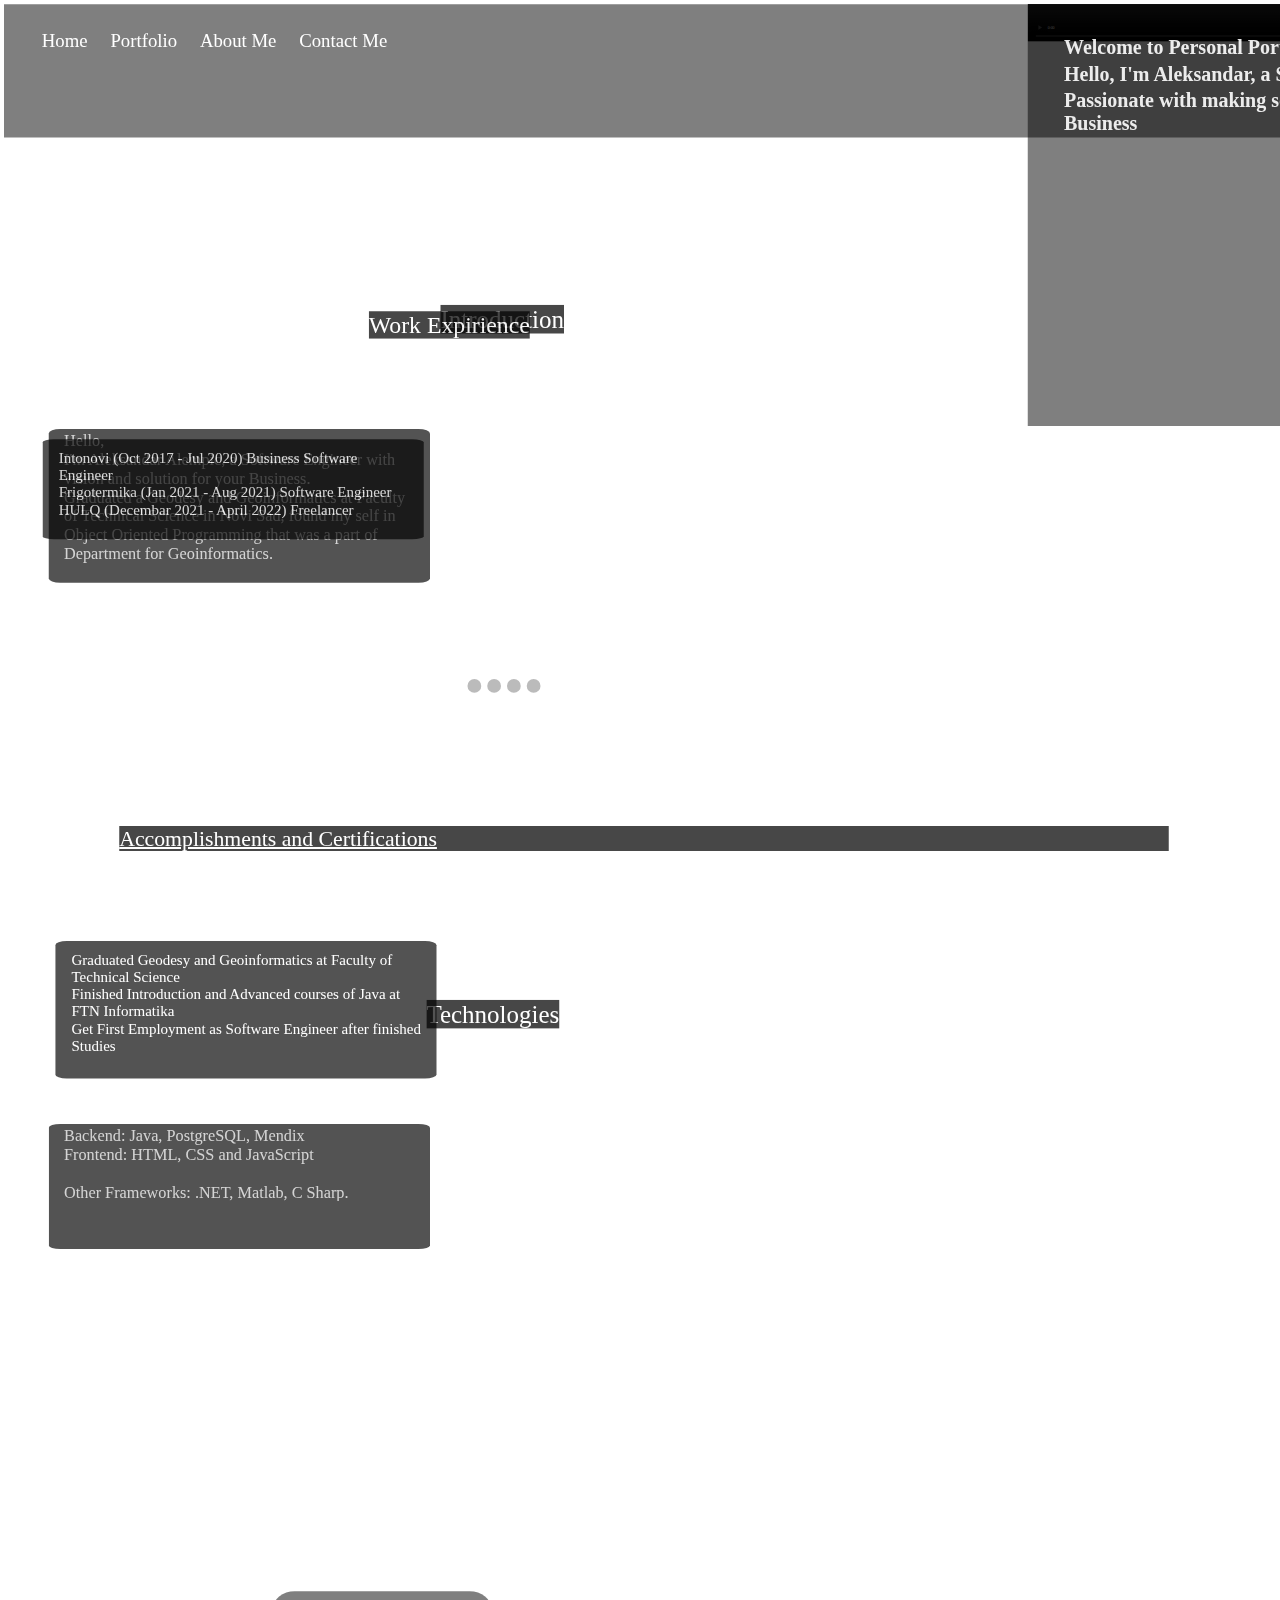
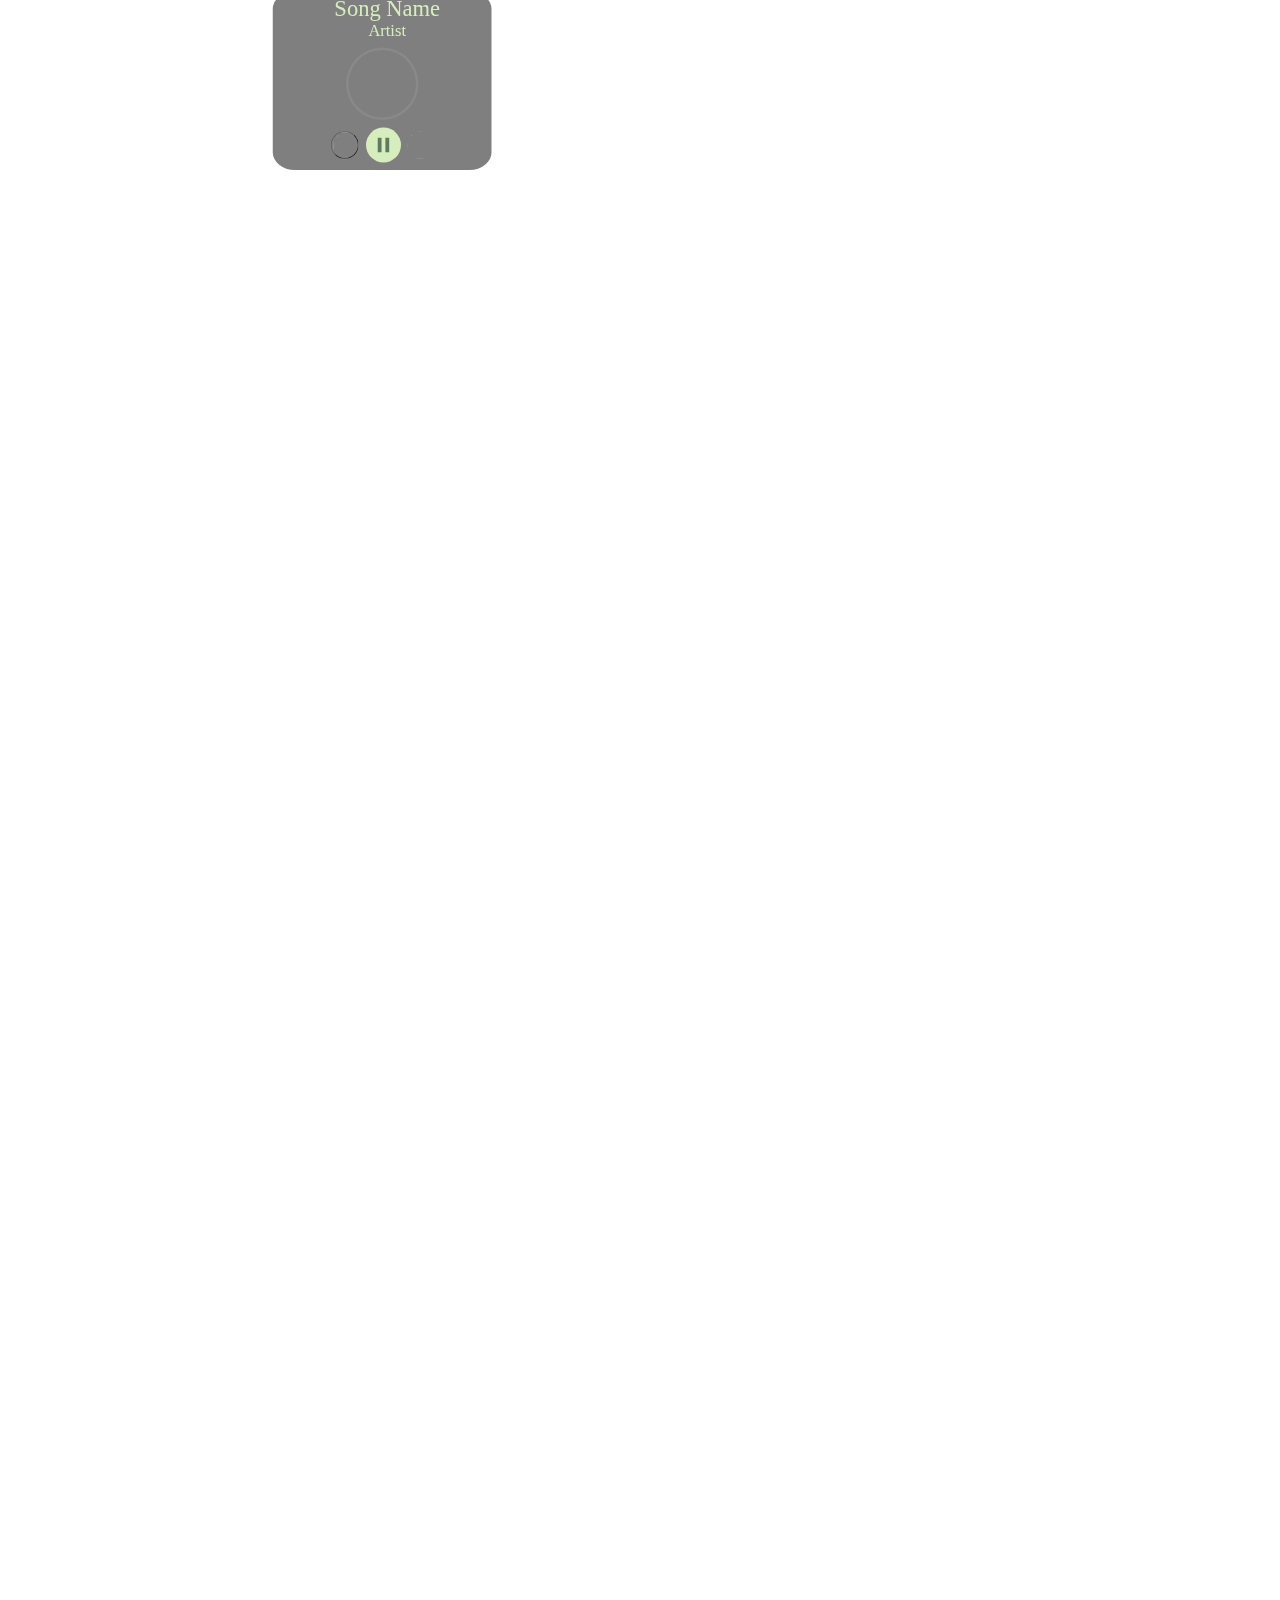
==== indexAboutMe.html @ 85543398 "Mobile UI Changes" ====
<!DOCTYPE html>
<html>
<head>
    <link rel="stylesheet" href="styles/styles.css">
    <link rel="stylesheet" href="styles/stylesResponsive.css">
    <style>
    </style>
    <meta name="viewport" content="width=device-width,initial-scale=1.0,maximum-scale=1.0,user-scalable=no">
    <meta http-equiv="X-UA-Compatible" content="IE=edge,chrome=1">
    <meta name="HandheldFriendly" content="true">
</head>
<body>
    <audio autoplay src="" id="audio"></audio>
        <div class="dotContainer">
            <div class="dot"></div>
            <div class="dot"></div>
            <div class="dot"></div>
            <div class="dot"></div>
        </div>
        <div style="display: inline-flex;">
        <div class="HomePageLeft">
            <div class="contentLeftSide">
                <div class="text"> <a class="linkClass" href="index.html">Home</a> </div>
                <div class="text"><a class="linkClass" href="indexPortfolioPage.html">Portfolio</a></div>
                <div class="text"><a class="linkClass" href="indexAboutMe.html">About Me</a></div>
                <div class="text"><a class="linkClass" href="indexContactMe.html">Contact Me</a></div>
            </div>
           <div class="audioContainer">
                  <div>
                    <ul>
                        <li class="songName" id="songName">Song Name</li>
                        <li class="artistName">Artist</li>
                    </ul>
                    <div class="disk play"></div>
                    <div class="controls">
                        <button class="btn pervious-btn"><img src="images/audio/PreviousButton.png"></button>
                        <button class="play-btn play">
                           <span></span>
                           <span></span>
                        </button>
                        <button class="btn next-btn"><img src="images/audio/NextButton.png"></button>
                    </div>
                  </div> 
           </div>
            <div class="mySlidesContactMe">
            <a class="labelForIntro">Introduction</a>
            <div class="Introduction">
                    <div class="fadeAboutMe">
                    <div class="divIntroduction1 fadeAboutMe mySlidesLeftBackgroundIntro">
                        Hello,
                        <br>
                        I'm Aleksandar Alempic, a Software Engineer with vision and solution for your Business. <br>
                        Graduated a Geodesy and Geoinformatics at Faculty of Technical Science in Novi Sad, found my self in
                        Object Oriented Programming that was a part of Department for Geoinformatics.
                    </div>
                    <div  class="divIntroduction1 fadeAboutMe mySlidesLeftBackgroundIntro">
                        In Master period of Study, I've improved my knowledge with Introduction and Advanced Courses of Java at FTN
                        Informatika.
                        Good background knowledge of Java and Relational Databases, followed with Excellent Communicational
                        skills, brought me to my first Employment as Software Engineer
                    </div>
                    <div " class="divIntroduction1 fadeAboutMe mySlidesLeftBackgroundIntro">
                        Vision, Passion, Courage to Challenge yourself and to learn new things are the Key for making the
                        Good Progress. <br>
                        Side by Side with Engineering, love to train (Running, Playing footbal, Table Tenis and Doing a
                        Fitness) and to be the part of almost every Sport Event.
                    </div>
                </div>
            </div>
            <a class="labelForHobbies">Hobbies&Interests</a>
            <a class="labelForHobbies mobileView">Technologies</a>
            <div class="Hobbies">
                <div class="fadeAboutMe">
                    <div style="margin-top: 10px; margin-left: 65px;" divIntroduction1 fadeAboutMe">
                        <br> 
                        Interested in Sports and Reading. <br>
                        Love to be involved in Sport activites like Football, Tenis and Fitness.
                        The Fitness is almost every day routine.
                    </div> 
                </div>
            </div>
            <a class="labelForTechnologies">Technologies</a>
            <div class="Technologies">  
                <div  class="fadeAboutMe">
                    <div class="divIntroduction1 fadeAboutMe">
                        Backend: Java, PostgreSQL, Mendix<br>
                        Frontend: HTML, CSS and JavaScript<br>
                        <br>
                        Other Frameworks: 
                        .NET, Matlab, C Sharp.
                    </div>
                </div>
            </div>
            <!-- <a class="labelForExpirience">Work Expirience</a> -->
            <div class="Expirience removeFirstCertification">
                <div class="fadeAboutMe">
                    <div class="divExpirience mySlidesLeftBackgroundExpirience fadeAboutMe">
                        Intonovi (Oct 2017 - Jul 2020)
                        Business Software Engineer
                        <br>
                        Frigotermika (Jan 2021 - Aug 2021)
                        Software Engineer
                        <br>
                        HULQ (Decembar 2021 - April 2022)
                        Freelancer
                    </div>
                    <div style="font-size: 93px;"
                        class="divExpirience IndividualTextFonts mySlidesLeftBackgroundExpirience fadeAboutMe">
                        <p>Business Software Engineer<br>
                            Intonovi (Oct 2017 - Jul 2020)</p>
                        <br>
                    </div>
                    <div style="font-size: 93px;"
                        class="divExpirience IndividualTextFonts mySlidesLeftBackgroundExpirience fadeAboutMe">
                        <br>
                        Software Engineer
                        Frigotermika (Jan 2021 - Aug 2021)
                        <br>
                    </div>
                    <div style="font-size: 93px;"
                        class="divExpirience IndividualTextFonts mySlidesLeftBackgroundExpirience fadeAboutMe">
                        <br>
                        Freelancer
                        HULQ (Decembar 2021 - April 2022)
                        <br>
                    </div>
                </div>
            </div>
            <!-- <a href="https://drive.google.com/drive/folders/10qdx9jmF8ZA6MJ1fLn_G2W47fOdehqjl?usp=sharing" target="_blank"
                class="labelForCertification">Accomplishments and Certifications</a> -->
            <div class="Certification1 removeFirstCertification">
                <div class="fadeAboutMe1">
                    <div class="divExpirience1 fadeAboutMe3 mySlidesLeftBackgroundCertifications4">
                        Graduated Geodesy and Geoinformatics at Faculty of Technical Science </br>
                        Finished Introduction and Advanced courses of Java at FTN Informatika </br>
                        Get First Employment as Software Engineer after finished Studies
                    </div>
                    <div class="divExpirience1 fadeAboutMe mySlidesLeftBackgroundCertifications5">
                        <div style="font-size: 89px;" class="divCertification mySlidesLeftBackgroundCertificationsIndividual">
                            Full time worked on a Large Dutch Project that Supports Business of Renting Houses in the Netherlands. 
                            Part time worked on smaller Dutch Projects for a Business of Renovation of Objects and Getting the Heating Level Quality.</div>
                        <div style="font-size: 90px;" class="divCertification mySlidesLeftBackgroundCertificationsIndividual">
                            Had a Daily Basis communication with the Managers located in the Netherlands, responsible for Monitoring of Metrics for Environments, solving the Critical Problems and making a solutions for the Tasks from Regular Sprints.
                            Managed to make Portfolio from Proof of Concept App for House Renovation Project. 
                         </div> 
                    </div><div class="Certification">
                <div class="fadeAboutMe">
                    <div class="divExpirience1 fadeAboutMe mySlidesLeftBackgroundCertifications5">
                        Graduated Geodesy and Geoinformatics at Faculty of Technical Science </br>
                        Finished Introduction and Advanced courses of Java at FTN Informatika </br>
                        Get First Employment as Software Engineer after finished Studies
                    </div>
                    <div class="divExpirience1 fadeAboutMe mySlidesLeftBackgroundCertifications5">
                        <div style="font-size: 89px;" class="divCertification mySlidesLeftBackgroundCertificationsIndividual5">
                            Full time worked on a Large Dutch Project that Supports Business of Renting Houses in the Netherlands. 
                            Part time worked on smaller Dutch Projects for a Business of Renovation of Objects and Getting the Heating Level Quality.</div>
                        <div style="font-size: 90px;" class="divCertification mySlidesLeftBackgroundCertificationsIndividual5">
                            Had a Daily Basis communication with the Managers located in the Netherlands, responsible for Monitoring of Metrics for Environments, solving the Critical Problems and making a solutions for the Tasks from Regular Sprints.
                            Managed to make Portfolio from Proof of Concept App for House Renovation Project. 
                         </div> 
                    </div>
                    <div class="divExpirience1 fadeAboutMe mySlidesLeftBackgroundCertifications">
                        <div style="font-size: 90px;" class="divCertification mySlidesLeftBackgroundCertificationsIndividual5">
                            Full time Worked as Software Engineer. 
                            Accomplished Digital Transformation of the Regular processes in Company.
                            Managed to made a Complex Logic between Production and Warehouse. 
                        </div>
                        <div style="font-size: 90px;" class="divCertification mySlidesLeftBackgroundCertificationsIndividual5">
                            The biggest challenge was to get faced old Tradition way of Doing the Business and to Offer an Digital Solution.
                            Managed to make a Portfolio Documentation for the Project.  
                    </div> 
                    </div> 
                    <div  class="divExpirience1 fadeAboutMe mySlidesLeftBackgroundCertifications">
                        <div style="font-size: 90px;" class="divCertification mySlidesLeftBackgroundCertificationsIndividual5">
                            Handled the Technical Task and managed to Sign my First Contract as a Freelancer.
                            Worked Full time as a Software Engineer mainly focused on the UI. 
                        </div>
                        <div style="font-size: 90px;" class="divCertification mySlidesLeftBackgroundCertificationsIndividual5">
                            Made the Portfolio Project from the Technical Assesment Project.   
                        </div>
                    </div> 
                </div>
            </div>
                    <div class="divExpirience1 fadeAboutMe mySlidesLeftBackgroundCertifications">
                        <div style="font-size: 90px;" class="divCertification mySlidesLeftBackgroundCertificationsIndividua5">
                            Full time Worked as Software Engineer. 
                            Accomplished Digital Transformation of the Regular processes in Company.
                            Managed to made a Complex Logic between Production and Warehouse. 
                        </div>
                        <div style="font-size: 90px;" class="divCertification mySlidesLeftBackgroundCertificationsIndividua5">
                            The biggest challenge was to get faced old Tradition way of Doing the Business and to Offer an Digital Solution.
                            Managed to make a Portfolio Documentation for the Project.  
                    </div> 
                    </div> 
                    <div  class="divExpirience1 fadeAboutMe mySlidesLeftBackgroundCertifications">
                        <div style="font-size: 90px;" class="divCertification mySlidesLeftBackgroundCertificationsIndividual22">
                            Handled the Technical Task and managed to Sign my First Contract as a Freelancer.
                            Worked Full time as a Software Engineer mainly focused on the UI. 
                        </div>
                        <div style="font-size: 90px;" class="divCertification mySlidesLeftBackgroundCertificationsIndividual22">
                            Made the Portfolio Project from the Technical Assesment Project.   
                        </div>
                    </div> 
                </div>
            </div>
            </div>
            <div class="mySlidesContactMe">
            <div class="mySlidesContactMeOther">
            <a class="labelForOther">Other Expirience</a>
            <div class="OtherExpirience"> 
                <div  class="fadeAboutMe">
                    <div class="divIntroduction1 fadeAboutMe">
                        <br> 
                        Software Engineer
                        Inform Technologies (Sep 2021 - Nov 2021)<br>
                        Worked as .Net backend Engineer, had a HTML and Javascript practice
                    </div>
                </div>
            </div>
            <a class="labelForExpirience">Work Expirience</a>
            <div class="Expirience">
                <div class="fadeAboutMe">
                    <div class="divExpirience2 mySlidesLeftBackgroundExpirience fadeAboutMe classForIntroExpirience">
                        Intonovi (Oct 2017 - Jul 2020)
                        Business Software Engineer
                        <br>
                        Frigotermika (Jan 2021 - Aug 2021)
                        Software Engineer
                        <br>
                        HULQ (Decembar 2021 - April 2022)
                        Freelancer
                    </div>
                    <div class="divExpirience1 IndividualTextFonts mySlidesLeftBackgroundExpirience fadeAboutMe">
                        <p>Business Software Engineer<br>
                            Intonovi (Oct 2017 - Jul 2020)</p>
                        <br>
                    </div>
                    <div class="divExpirience1 IndividualTextFonts mySlidesLeftBackgroundExpirience fadeAboutMe">
                        <br>
                        Software Engineer
                        Frigotermika (Jan 2021 - Aug 2021)
                        <br>
                    </div>
                    <div class="divExpirience1 IndividualTextFonts mySlidesLeftBackgroundExpirience fadeAboutMe">
                        <br>
                        Freelancer
                        HULQ (Decembar 2021 - April 2022)
                        <br>
                    </div>
                </div>
            </div>
            <a href="https://drive.google.com/drive/folders/10qdx9jmF8ZA6MJ1fLn_G2W47fOdehqjl?usp=sharing" target="_blank"
                class="labelForCertification">Accomplishments and Certifications</a>
            <div class="Certification">
                <div class="fadeAboutMe">
                    <div class="divExpirience2 fadeAboutMe mySlidesLeftBackgroundCertifications">
                        Graduated Geodesy and Geoinformatics at Faculty of Technical Science </br>
                        Finished Introduction and Advanced courses of Java at FTN Informatika </br>
                        Get First Employment as Software Engineer after finished Studies
                    </div>
                    <div class="divExpirience1 fadeAboutMe mySlidesLeftBackgroundCertifications">
                        <div class="divCertification mySlidesLeftBackgroundCertificationsIndividual">
                            Full time worked on a Large Dutch Project that Supports Business of Renting Houses in the Netherlands. 
                            Part time worked on smaller Dutch Projects for a Business of Renovation of Objects and Getting the Heating Level Quality.</div>
                        <div class="divCertification mySlidesLeftBackgroundCertificationsIndividual">
                            Had a Daily Basis communication with the Managers located in the Netherlands, responsible for Monitoring of Metrics for Environments, solving the Critical Problems and making a solutions for the Tasks from Regular Sprints.
                            Managed to make Portfolio from Proof of Concept App for House Renovation Project. 
                         </div> 
                    </div>
                    <div class="divExpirience1 fadeAboutMe mySlidesLeftBackgroundCertifications">
                        <div class="divCertification mySlidesLeftBackgroundCertificationsIndividual1">
                            Full time Worked as Software Engineer. 
                            Accomplished Digital Transformation of the Regular processes in Company.
                            Managed to made a Complex Logic between Production and Warehouse. 
                        </div>
                        <div class="divCertification mySlidesLeftBackgroundCertificationsIndividual1">
                            The biggest challenge was to get faced old Tradition way of Doing the Business and to Offer an Digital Solution.
                            Managed to make a Portfolio Documentation for the Project.  
                    </div> 
                    </div> 
                    <div  class="divExpirience1 fadeAboutMe mySlidesLeftBackgroundCertifications">
                        <div class="divCertification mySlidesLeftBackgroundCertificationsIndividual2">
                            Handled the Technical Task and managed to Sign my First Contract as a Freelancer.
                            Worked Full time as a Software Engineer mainly focused on the UI. 
                        </div>
                        <div class="divCertification mySlidesLeftBackgroundCertificationsIndividual2">
                            Made the Portfolio Project from the Technical Assesment Project.   
                        </div>
                    </div> 
                </div>
            </div>
            </div>
        </div>
            <div class="AboutMeLeftDefaultBackground mySlides fadeLeftBackground"></div>
            <div class="AboutMeLeftSecondBackground mySlides fadeLeftBackground"></div>
            <div class="AboutMeLeftThirdBackground mySlides fadeLeftBackground"></div>
            <div class="AboutMeLeftFourthBackground mySlides fadeLeftBackground"></div>
        </div>
        <div class="HomePageRight">
            <div class="contentRightSide">
                <div class="contentRightSideText">
                <p>
                <h3 class="textForIntro"> Welcome to Personal Portfolio page</h3>
                </p>
                <p>
                <h3 class="textForIntro">Hello, I'm Aleksandar, a Software Engineer</h3>
                </p>
                <p>
                <h3 class="textForIntro">Passionate with making solutions for your Business
                </h3>
            </div>
            </div>
            <div class="mySlidesRightBackgroundAboutMe  fadeLeftBackground">
                <video style=" width: 43%; height: 50%;"  loop autoplay muted controls><source src="images/AboutMe/Cropped.mp4" type="video/mp4"> </video> 
            </div>
            <div class="AboutMePageRightimg1 SectionAtTheTop mySlidesRightBackgroundAboutMe fadeLeftBackground"></div>
            <div class="AboutMePageRightimg2 SectionAtTheTop mySlidesRightBackgroundAboutMe fadeLeftBackground"></div> 
            <div class="AboutMePageRightimg3 SectionAtTheTop mySlidesRightBackgroundAboutMe fadeLeftBackground"></div> 
          </div>   
        </div>      
</body>
<script src="script/jsAboutMe.js"></script>
<script src="script/Data.js"></script>
<script src="script/MusicPlayer.js"></script>
</html>
---- styles/styles.css ----
.portfolioCover{
  image-resolution: 300dpi;
}

input {
 padding: 25px;
}

textarea{
   padding: 25px;
}


html, body{
 display: flexbox;
 transform: scale(50%);
 transform-origin: top left; 
 min-width: 200%;
 overflow-y: hidden; 
 overflow-x: hidden; 
 /* height: 200%;
 min-width: 8000px; */ 
 /* transform-origin: top left; */
 /* transform: scale(50%);
 */
} 

ul {
 list-style-type: none;
}

.linkClass{
 z-index: 1;
 color: white;
 text-decoration: none;
}

.projectLinkClass{
 z-index: 1;
 color: white;
}

.loginLeft {
   width: 1080px;
   height: 780px;
   border: 2px solid;
   
 }

 .container {
   position: relative;
   max-width: 800px;
   margin: 0 auto;
 }
 
 .container img {vertical-align: middle;}
 
 .contentLeftSide {
   display: inline-flex;
   width: 63.4%;
   height: 3.7%;
   margin-top: 0.02%;
   position: absolute;
   top: 0;
   left: 0;
   z-index: 2;
   background: rgb(25,21,20); /* Fallback color */
   background: rgba(0, 0, 0, 0.5); /* Black background with 0.5 opacity */
   bottom: 0;
   color: #f1f1f1;
   padding: 100px;
   text-align: left;
   overflow: hidden;
 }

 .contentRightSide {
   height: 17.7%;
   width: 31.3%;
   top: 0;
   position: absolute;
   z-index:30;
   bottom: 0;
   background: rgb(25,21,20); 
   background: rgba(0, 0, 0, 0.5);
   color: #f1f1f1;
   padding: 0.90%;
   margin-top: 0.02%;
 }

 .contentRightSideText{
   margin-top:5%;
 }

.HomePageLeft{
 min-width: 4095px;
 min-height: 2950px;
 overflow: hidden;
 display: inline-flex;
 flex-wrap: wrap;
}

.HomePageRight{
 min-width: 100%;
 min-height: 100%;
 overflow: hidden;
 position: right;
}

.HomePageRightimg1{
 float: right;
 width: 100%;
 height: 100%;
 background: no-repeat url('../images/HomePage/HomePageRight1.jpg');
 /* background: black; */
}

.HomePageRightimg2{
 position: relative;
 float: right;
 width: 100%;
 height: 100%;
 background: url('../images/HomePage/HomePageRight2.jpg');
}
 
  

.homePageLeftDefaultBackground{
 width: 100%;
 height: 100%;
 background: url('../images/HomePage/HomePage1.jpg');
 }



 .homePageLeftSecondBackground{
   width: 100%;
   height: 100%;
   background: url('../images/HomePage/HomePage2.jpg');
   }

   .homePageLeftThirdBackground{
     width: 100%;
     height: 100%;
     background: url('../images/HomePage/HomePage3.jpg');
     }

     .PortfolioLeftDefaultBackground{
       width: 100%;
       height: 100%;
       background: url('../images/Portfolio/BackSide.webp');
       }
     
     
     
       .PortfolioLeftSecondBackground{
         width: 100%;
         height: 100%;
         background: url('../images/Portfolio/HomePage3.jpg');
         }
     
         .PortfolioLeftThirdBackground{
           width: 100%;
           height: 100%;
           background: url('../images/Portfolio/HomePage1.jpg');
           }

           .PortfolioPageRightimg1{
             float: right;
             width: 100%;
             height: 100%;
             background: no-repeat url('../images/Portfolio/HomePageRight2.jpg');
             /* background: black; */
           }
           
           .PortfolioPageRightimg2{
             position: relative;
             float: right;
             width: 100%;
             height: 100%;
             background: url('../images/Portfolio/HomePageRight.jpg');
           }
           
           .Projects{
             display: inline-flexbox;
             position: absolute;
             max-width: 100%;
             max-height: 100%;
           }
           
           .portfolioImg{
             width: 100%; 
             height: 725px;
           }

           .labelProjects{
             position: relative;
             margin-left: 8.3%;
             margin-top: 10%;
             width: 9%;
             font-size: 95px;
             color: white;
             z-index: 35;
             background: rgb(25,21,20);
             background: rgba(0, 0, 0, 0.3);  /*Black background with 0.5 opacity */
           }

           .IndividualTextFonts{
             font-size: 92px;
           }
           .labelforWarehouse{
             margin-left: 30%;
             font-size: 95px;
             color: white;
             opacity: 0.7;
             background: rgb(25,21,20); 
             background: rgba(0, 0, 0, 0.6);
           }
           
           .labelforProject{
             margin-left: 18%;
             margin-top: 70%;
             font-size: 95px;
             color: white;
             opacity: 0.7;
             background: rgb(25,21,20); 
             background: rgba(0, 0, 0, 0.6);
           }

           .labelForIntro{
             position: absolute;
             margin-left: 20%;
             margin-top: 5.7%;
             font-size: 100px;
             font-style: normal;
             color: white;
             opacity: 0.9;
             background: rgb(25,21,20); 
             background: rgba(0, 0, 0, 0.8);
             z-index: 3;
           }
           

           .labelForOther{
             position: absolute;
             margin-left: 20%;
             margin-top: 29.3%;
             font-size: 100px;
             font-style: normal;
             color: white;
             opacity: 0.9;
             background: rgb(25,21,20); 
             background: rgba(0, 0, 0, 0.8);
             z-index: 3;
           }

           .labelForTechnologies{
             position: absolute;
             margin-left: 20%;
             margin-top: 32.7%;
             font-size: 100px;
             font-style: normal;
             color: white;
             opacity: 0.9;
             background: rgb(25,21,20);
             background: rgba(0, 0, 0, 0.8);
             z-index: 3;
           }

           .mobileView{
             display: none;
           }

           .OtherExpirience{
             width: 2300px;
             height: 680px;
             font-size: 90px;
             margin-left: 20%;
             margin-top: 56.6%;
             position: absolute;
             opacity: 0.75;
             overflow: hidden;
             z-index: 3;
             color: white;
             background: rgb(30,21,20); 
             background: rgba(0, 0, 0, 0.9); 
           }
           
           
           .ContactMe{
             width: 2300px;
             height: 680px;
             font-size: 90px;
             margin-left: 20%;
             margin-top: 31.6%;
             position: absolute;
             opacity: 0.75;
             overflow: hidden;
             z-index: 3;
             color: white;
             background: rgb(30,21,20); 
             background: rgba(0, 0, 0, 0.9);   
           }

           .ContactMeOnContacMe{
             width: 2300px;
             height: 680px;
             font-size: 90px;
             margin-left: 20%;
             margin-top: 7.9%;
             position: absolute;
             opacity: 0.75;
             overflow: hidden;
             z-index: 3;
             color: white;
             background: rgb(30,21,20); 
             background: rgba(0, 0, 0, 0.9);   
           }

           .Technologies {
             width: 2300px;
             height: 520px;
             font-size: 90px;
             margin-left: 20%;
             margin-top: 34.9%;
             position: absolute;
             opacity: 0.75;
             overflow: hidden;
             z-index: 3;
             color: white;
             background: rgb(30,21,20);
             background: rgba(0, 0, 0, 0.9);
         }

           .OtherExpirience{
             width: 2300px;
             height: 680px;
             font-size: 90px;
             margin-left: 20%;
             margin-top: 31.6%;
             position: absolute;
             opacity: 0.75;
             overflow: hidden;
             z-index: 3;
             color: white;
             background: rgb(30,21,20); 
             background: rgba(0, 0, 0, 0.9);   
           }

           .labelForExpirience{
             position: absolute;
             margin-left: 20%;
             margin-top: 5.7%;
             font-size: 100px;
             font-style: normal;
             color: white;
             opacity: 0.9;
             background: rgb(25,21,20); 
             background: rgba(0, 0, 0, 0.8);
             z-index: 3;
           }

           .labelForHobbies{
             position: absolute;
             margin-left: 20%;
             margin-top: 21.2%;
             font-size: 100px;
             font-style: normal;
             color: white;
             opacity: 0.9;
             background: rgb(25,21,20); 
             background: rgba(0, 0, 0, 0.8);
             z-index: 3;
           }

           .labelForCertification{
             position: absolute;
             margin-left: 20%;
             margin-top: 15.2%;
             font-size: 100px;
             font-style: normal;
             color: white;
             opacity: 0.9;
             background: rgb(25,21,20); 
             background: rgba(0, 0, 0, 0.6);
             z-index: 3;
           }

           .divForPortfolio{
             display: flex;
           }

         
            
           .Iframe1{
             text-align: end;
             width: 1100px;
             padding-bottom: 20%;
             margin-left: 120px;
             margin-top: 0.5%; 
             z-index: 1;
             flex: 30%;
           }

           .Iframe2{
             text-align: end;
                   width: 1100px;
                   padding-bottom: 20%;
                   margin-left: 200px;
                   margin-top: 0.5%; ;
                   z-index: 1;
           }

           .Iframe3{
                   text-align: end;
                   width: 1100px;
                   padding-bottom: 20%;
                   margin-left: 200px;
                   margin-top: 0.5%; 
                   z-index: 1;
           }

           .Introduction{
             width: 2300px;
             height: 785px;
             font-size: 90px;
             margin-left: 20%;
             margin-top: 8.1%;
             position: absolute;
             opacity: 0.75;
             overflow: hidden;
             z-index: 3;
             color: white;
             background: rgb(30,21,20); 
             background: rgba(0, 0, 0, 0.9);
           }

           .mobileFormView{
             color: white;
           }

           .desktopFormView{
             color: white;
           }

           .divIntroduction1  {
             width: 2200px;
             height: 785px;
             position: relative;
             font-size: 87px;
             margin-left: 65px; 
             margin-top: 50px;
             font-style: normal;
             opacity: 0.75;
             background: none;
             z-index: 3;
           }

           @keyframes mymove {
             from {opacity: 1;}
             to {opacity: .3;}
           }

          

           
           @keyframes mymove {
             from {left: 0px;}
             to {left: 2500px;}
           }

           .Expirience{
             width: 2300px;
             height: 400px;
             font-size: 85px;
             overflow: hidden;
             margin-left: 20%;
             margin-top: 500px;
             position: absolute;
             opacity: 0.75;
             z-index: 3;
             color: white;
             background: rgb(25,21,20); 
             background: rgba(0, 0, 0, 0.6)
           }
            
           .removeFirstCertification{
             display: none;
           }
           
           .Hobbies {
             width: 2300px;
             height: 550px;
             font-size: 85px;
             overflow: hidden;
             margin-left: 20%;
             margin-top: 23.35%;
             position: absolute;
             opacity: 0.75;
             z-index: 3;
             color: white;
             background: rgb(25,21,20);
             background: rgba(0, 0, 0, 0.6);
         }

         /* .fontSizeForExpirience{
           font-size: 95;
          } */

           .ContactMeForm{
             width: 2300px;
             height: 1400px;
             font-size: 85px;
             overflow: hidden;
             margin-left: 20%;
             margin-top: 21.9%;
             position: absolute;
             opacity: 0.75;
             overflow: hidden;
             z-index: 3;
             color: white;
             background: rgb(30,21,20); 
             background: rgba(0, 0, 0, 0.9);
           }

           .LabelForFullName{
             width: 2200px;
             height: 1250px;
             font-size: 85px;
             overflow: hidden;
             margin-left: 20.9%;
             margin-top: 16.5%;
             position: absolute;
             opacity: 0.75;
             z-index: 3;
             color: white;
             background: rgb(25,21,20); 
             background: rgba(0, 0, 0, 0.6)
           }



           .labelForContactMe {
             position: absolute;
             margin-left: 20%;
             margin-top: 5.6%;
             font-size: 100px;
             font-style: normal;
             color: white;
             opacity: 0.9;
             background: rgb(25,21,20);
             background: rgba(0, 0, 0, 0.8);
             z-index: 3;
         }

           .error-hintEmail{
             position: relative;
             margin-left: 21.85%;
             font-size: 70px;
             font-style: normal;
             color: red;
             opacity: 0.9;
           }

           .error-hintFullname{
             position: relative;
             margin-left: 11.6%;
             font-size: 70px;
             font-style: normal;
             color: red;
             opacity: 0.9;
             /* width: 1150px; */
           }

           .error-hintBody{
             position: relative;
             margin-left: 6.6%;
             font-size: 70px;
             font-style: normal;
             color: red;
             opacity: 0.9;
           }

           .LabelForContactFullName{
             position: absolute;
             margin-left: 4.5%;
             margin-top: 4%;
             font-size: 85px;
             font-style: normal;
             color: white;
             opacity: 0.9;
             z-index: 3;
           }



           .LabelForContactEmail{
             position: absolute;
             margin-left: 9%;
             margin-top: 4%;
             font-size: 85px;
             font-style: normal;
             color: white;
             opacity: 0.9;
             z-index: 3;
           }

           .inputEmail{
             margin-left: 22.5%;
             margin-top: 23%;
             width:850px;
             height:120px;
             font-size: 80px;
             color: white;
             border-color: white;
             background: rgb(25,21,20); 
             background: rgba(0, 0, 0, 0.6)
           }


           .inputFullName{
             margin-left: 15.5%;
             margin-top: 23%;
             width:850px;
             height:120px;
             font-size: 80px;
             color: white;
             border-color: white;
             background: rgb(25,21,20); 
             background: rgba(0, 0, 0, 0.6)
           }

           .inputBody{
             margin-left: 6.5%;
             margin-top: 9.5%;
             width:1450px;
             height: 700px;
             font-size: 80px;
             color: white;
             background: rgb(25,21,20); 
             background: rgba(0, 0, 0, 0.6);
             border-color: white;
           }
            
           form{
             padding: 40px;
           }

           .form-group label{
             display: block;
           }

           .LabelForContactBody{
             position: absolute;
             margin-left: 4.5%;
             margin-top: 1%;
             font-size: 85px;
             font-style: normal;
             color: white;
             opacity: 0.9;
             z-index: 3;
           }
           
           .hidden{
             display: none;
           }

           .btnSend{
             font-size: 85px;
             font-weight: 550;
             font-style: normal;
             width: 380px;
             height: 230px;
             margin-top: 10%;
             margin-left: 36.5%;
             border-radius: 10%;
             color: black;
              /* background: rgb(25,21,20);  */
             /* background: rgba(0, 0, 0, 0.9); */
             z-index: 15;
           }

           .divExpirience1  {
             width: 2155px;
             height: 500px;
             position: relative;
             font-size: 85px;
             /* animation: mymove 6s infinite;
             animation-delay: 5.5s; */
             margin-left: 65px; 
             margin-top: 40px;
             font-style: normal;
             /* opacity: 0.75; */
             background: none;
             z-index: 3;
           }

           .divHobbies  {
             width: 1400px;
             height: 500px;
             position: relative;
             font-size: 85px;
             /* animation: mymove 6s infinite;
             animation-delay: 5.5s; */
             margin-left: 65px; 
             margin-top: 40px;
             font-style: normal;
             /* opacity: 0.75; */
             background: none;
             z-index: 3;
           }
           .classForIntroExpirience{
             font-size: 90px;
           }
           .divCertification  {
             width: 2155px;
             height: 500px;
             position: relative;
             font-size: 85px;
             animation: mymove 4s infinite;
             animation-delay: 3.5s;
             /* margin-left: 65px;  */
             margin-top: 40px;
             font-style: normal;
             /* opacity: 0.75; */
             background: none;
             z-index: 3;
           }
           
           
          
           @keyframes mymove {
             from {left: 0px;}
             to {left: 2500px;}
           }
             
           
           .Certification{
             width: 2300px;
             height: 675px;
             font-size: 85px;
             overflow: hidden;
             margin-left: 20%;
            margin-top: 17.9%;
             position: absolute;
             opacity: 0.7;
             z-index: 3;
             color: white;
             background: rgb(25,21,20); 
             background: rgba(0, 0, 0, 0.8)
           }
           
           
          
             
           .AboutMeLeftDefaultBackground{
             width: 4095px;
             height: 2850px;
             background: url('../images/AboutMe/Certification3.jpg');
             }

           .AboutMeLeftSecondBackground{
             width: 4095px;
             height: 2850px;
             background: url('../images/AboutMe/FTN2.jpeg');
             }
         
             .AboutMeLeftThirdBackground{
               width: 4095px;
               height: 2850px;
               background: url('../images/AboutMe/Kampus-foto-NSEPK-Jelena-Ivanovic__.jpg');
               }

               .AboutMeLeftFourthBackground{
                 width: 4095px;
                 height: 2850px;
                 background: url('../images/AboutMe/JavaCoding.jpg');
                 }
   
               .AboutMePageRightimg1{
                 /* float: right; */
                 width: 1990px;
                 height: 2850px;
                 background: no-repeat url('../images/AboutMe/farkas-mario-RSUftfqgJKY-unsplash.jpg');
                 /* background: black; */
               }
               
               .AboutMePageRightimg2{
                 /* float: right; */
                 width: 1990px;
                 height: 2850px;
                 background: no-repeat url('../images/AboutMe/Tesla_u_Novom_Sadu.jpg');
               }

               .AboutMePageRightimg3{
                 /* float: right; */
                 width: 1990px;
                 height: 2850px;
                 background: no-repeat url('../images/AboutMe/FrontSide.webp');
               }

               .ContactMeLeftFirstBackground{
                 width: 4095px;
                 height: 2850px;
                 background: url('../images/AboutMe/HomePage3.jpg');
                 }
                 
                 .ContactMePageRightimg1{
                   width: 100%;
                   height: 100%;
                   background: no-repeat url('../images/AboutMe/AboutMe5.jpg');
                   position: relative;
                 } 
     


.SectionAtTheTop{
   min-width: 2030px;
   min-height: 2950px;
   position: relative;
   bottom: 0;
   color: #f1f1f1;
}

.text{
 margin-right: 25px;
 padding-bottom: 10px;
 color: white;
 font-style: normal;
 font-size: 80px;
 display: inline;
 margin-left: 110px;
}



.textForIntro{
 font-size: 80px;
 color: white;
 /* font-weight: 900; */
 opacity: 0.9;
 transform: translate(54px);
 margin: 0;
 font-style: normal;
 color: white;
 opacity: 0.9;
 z-index: 3;
 margin-left: 2.8%;
}

.mySlides .mySlidesRightBackground .mySlidesLeftBackgroundIntro .mySlidesLeftBackgroundExpirience 
.mySlidesLeftBackgroundCertifications .mySlidesLeftBackgroundCertificationsCompanies .mySlidesContactMe {
 display: none;
}


.mySlides {
 display: none;
}
img {vertical-align: middle;}

.dot {
 height: 55px;
 width: 55px;
 margin: 0 10px;
 background-color: #bbb;
 border-radius: 50%;
 display: inline-block;
 transition: background-color 0.6s ease;
}

.HomepageMobileView{
 display: none;
}

.active, .dot:hover {
 background-color: #717171;
}

.fadeLeftBackground {
 animation-name: fadeLeftBackground;
 animation-duration: 4s;
}

@keyframes fadeLeftBackground {
 from {opacity: .6} 
 to {opacity: 1}
}

.hiddenRegex{
 display: none;
}

.divContactMe{
 width: 2300px;
 height: 785px;
 position: relative;
 font-size: 87px;
 margin-left: 65px; 
 margin-top: 50px;
 font-style: normal;
 opacity: 0.75;
 background: none;
 z-index: 3;
}

.audioContainer{
 position: absolute;
 float: left;
 margin-left: 80px;
 margin-top: 33%;
 width: 875px;
 height: 715px;
 background: rgb(25,21,20); /* Fallback color */
 background: rgba(0, 0, 0, 0.5); /* Black background with 0.5 opacity */
 box-shadow:  0 40px 100px rgba(255,255,255, 0.01);
 overflow: hidden;
 color: #d5eebb;
 margin-bottom: 1200px;
 border-radius: 0.1%;
 z-index: 2;
 border-radius: 10%;
 
}

.disk{
 position: relative;
 display: block;
 margin: 40px auto;
 width: 270px;
 height: 270px;
 border-radius: 50%;
 background-image: url('../images/audio/IlDivo.jpg');
 background-size: cover;
 box-shadow: 0 0 0 10px rgba(255,255,255, 0.08);
 animation: rotate 20s linear infinite;
 animation-play-state: paused;
}

.disk.play{
 animation-play-state: running;
}

.controls{
 width: 100%;
 display: flex;
 justify-content: center;
 align-items: center;
 margin: auto;
}

.play-btn{
 position: relative;
 width: 140px;
 height: 140px;
 border-radius: 50%;
 background: #d5eebb;
 cursor: pointer;
 border:none;
}

.play-btn span{
 position: absolute;
 top: 50%;
 left: 33%;
 transform: translateY(-50%);
 width: 17px;
 height: 60px;
 border-radius: 2px;
 background: #5f7a61;
 transition: .5s;
 clip-path: polygon(0 0, 100% 0, 100% 100%, 0% 100%);
}

.play-btn span:nth-child(2){
 left: 55%;
 transform-origin: center;
}

.play-btn.pause span:nth-child(2){
 transform: translateY(-50%) scaleY(0);
}

.play-btn.pause span:nth-child(1){
 width: 35%;
 left: 53%;
 transform: translate(-50%, -50%);
 border-radius: 0;
 clip-path: polygon(0 0, 100% 53%, 100% 50%, 0% 100%);
}

.play-btn.pause {
 animation: pulse 2s linear infinite;
}

/* .play-btn.play {
 animation: pulse 2s linear infinite;
} */

@keyframes pulse {
 0%{
    box-shadow: 0;
 }
 50%{
   box-shadow: 0 0 0 11px rgba(255, 255, 255, 0.1);
 } 
 100%{
   box-shadow: 0 0 0 11px rgba(255, 255, 255, 0.4);
 }
}

@keyframes rotate {
 0%{
   transform: rotate(0);
 }
 100%{
   transform: rotate(360deg);
 }
}

/* 
for the disk in the Middle
.disk::before{
 content: '';
 position: absolute;
 top: 45%;
 left: 45%;
 transform: translate(-50%, - 40%);
 width: 45px;
 height: 45px;
 border-radius: 50%;
 background: rgb(25,21,20);
 background: rgba(0, 0, 0, 0.85);
} */

.songName, .artistName{
 text-align: center;
 text-transform: capitalize;
}

.songName{
 font-size: 90px;
 font-weight: 500;
}

.artistName{
 font-size: 66px;
}



.fade {
 animation-name: fade;
 animation-duration: 5s;
}

@keyframes fade {
 from {opacity: .35} 
 to {opacity: 1}
}

.fadeAboutMe {
 animation-name: fadeAboutMe;
 animation-duration: 5s;
 animation-direction: alternate;
}

@keyframes fadeAboutMe {
 from {opacity: .25} 
 to {opacity: 1}
}


.dotContainer{
 z-index: 1;
 position: fixed;
 margin-top: 2700px;
 text-align: center;
 width: 500px;
 height: 100px;
 margin-left: 1750px;
}

/* Next & previous buttons */
.prev, .next {
 cursor: pointer;
 position: absolute;
 top: 50%;
 text-align: center;
 width: 160px;
 height: 130px;
 padding: 16px;
 margin-top: -22px;
 margin-left: 50px;
 margin-right: 25px;
 color: white;
 font-weight: bold;
 font-size: 75px;
 transition: 0.6s ease;
 border-radius: 0 3px 3px 0;
 user-select: none;
 z-index: 5;
}

/* Position the "next button" to the right */
.next {
 right: 33.8%;
 border-radius: 3px 0 0 3px;
}

/* On hover, add a black background color with a little bit see-through */
.prev:hover, .next:hover {
 background-color: rgba(0,0,0,0.8);
}

.pervious-btn{
 width: 110px;
 height: 110px;
 background: url('../images/audio/PreviousButton.png');
 border-radius: 50%;
 margin-right: 30px;
}

.next-btn{
 position: relative;
 background: url('../images/audio/NextButton.png');
 cursor: pointer;
 border:none;
 width: 110px;
 height: 110px;
 border-radius: 50%;
 margin-left: 20px;
}

/* .play-btn{
 position: relative;
 width: 140px;
 height: 140px;
 border-radius: 50%;
 background: #d5eebb;
 cursor: pointer;
 border:none;
} */

.pervious-btn img{
 position: relative;
 cursor: pointer;
 border:none;
 border-radius: 50%;
 width: 110px;
 height: 110px;
 margin-right: 10px;
 background: url('../images/audio/PreviousButton.png');
}

.next-btn img{
 width: 110px;
 height: 110px;
 border-radius: 50%;
}
---- styles/stylesResponsive.css ----
/* Responsive Layout */

/* Mobile Layout */
/* Samsung Galaxy S20 Xiaomi Mi 11i Huawei P30 */
@media only screen and (max-width:393px){
  .divForPortfolio{
       display: inline-block;
   }
 
   .mySlidesContactMe{
     display: inline-block;
   } 
   
   
   .classForIntroExpirience{
     font-size: 60px;
   }
   
   /* html, body{
     display: flexbox;
     transform: scale(50%);
     transform-origin: top left; 
     min-width: 200%;
     overflow-y: scroll; 
     overflow-x: hidden;
     /* height: 200%;
     min-width: 8000px; */ 
     /* transform-origin: top left; */
     /* transform: scale(50%);
     */
  
 
 
   .main{
     display: inline-flex;
     flex: 1; 
     overflow: scroll;
   }
   .contentLeftSide{
     margin-bottom: 124.7%;
     display: flex;
     position: fixed;
     width: 100%;
   }
 
   .text{
     margin-right: 40px;
     margin-left: 1%;
     padding-bottom: 10px;
     color: white;
     font-style: normal;
     font-size: 80px;
     display: inline;
 }
 
 .fadeLeftBackground {
   animation-name: fadeLeftBackground;
   animation-duration: 3.5s;
   animation-direction: reverse;
 }
 
 /* @keyframes fadeLeftBackground {
   from {opacity: 1} 
   to {opacity: .4}
 } */
 
 .linkClass{
   z-index: 1;
   color: white;
   text-decoration: none;
   font-size: 75px;
 }
 
  .labelProjects{
     margin-left: 58%;
     margin-top: 34.5%;
     width: 41.5%;
     font-size: 115px;
     color: white;
     background: rgb(25,21,20);
     background: rgba(0, 0, 0, 0.3);  /*Black background with 0.5 opacity */
   }
 
   .LabelForContactFullName{
     position: absolute;
     margin-left: 9%;
     margin-top: 1%;
     font-size: 85px;
     font-style: normal;
     color: white;
     opacity: 0.9;
     z-index: 3;
   }
 
   .LabelForContactBody{
     position: absolute;
     margin-left: 9%;
     margin-top: 1%;
     font-size: 85px;
     font-style: normal;
     color: white;
     opacity: 0.9;
     z-index: 3;
   }
 
 
   .LabelForContactMeForm{
     position: absolute;
     margin-left: 30%;
     margin-top: 24%;
     font-size: 100px;
     font-style: normal;
     color: white;
     opacity: 0.9;
     background: rgb(25,21,20); 
     background: rgba(0, 0, 0, 0.8);
     z-index: 3;
   }
 
   .labelForExpirience{
     position: absolute;
     margin-left: 28.5%;
     margin-top: 24%;
     font-size: 95px;
     font-style: normal;
     color: white;
     opacity: 0.9;
     background: rgb(25,21,20); 
     background: rgba(0, 0, 0, 0.8);
     z-index: 3;
   }
 
   .labelForOther{
     display: none;
   }
 
   .ContactMeOnContacMe{
     width: 1450px;
     height: 411px;
     font-size: 90px;
     margin-left: 3%;
     margin-top: 33.9%;
     position: absolute;
     opacity: 0.75;
     overflow: hidden;
     z-index: 3;
     color: white;
     background: rgb(30,21,20);
     background: rgba(0, 0, 0, 0.9);
     border-radius: 3%;
   }
   
 
   .ContactMeLeftFirstBackground{
     width: 4095px;
     height: 2850px;
     }
 
   .ContactMeForm{
     border-radius: 3%;
     width: 1450px;
     height: 1700px;
     font-size: 70px;
     overflow: hidden;
     margin-left: 3.3%;
     margin-top: 75%;
     position: absolute;
     opacity: 0.75;
     overflow: hidden;
     z-index: 3;
     color: white;
     background: rgb(30,21,20); 
     background: rgba(0, 0, 0, 0.9);
   }
 
   .labelForContactMe{
     position: absolute;
     margin-left: 33%;
     margin-top: 65%;
     font-size: 100px;
     font-style: normal;
     color: white;
     opacity: 0.9;
     background: rgb(25,21,20); 
     background: rgba(0, 0, 0, 0.8);
     z-index: 3;
   }
   .LabelForContactEmail{
     position: absolute;
     margin-left: 9%;
     margin-top: 0.1%;
     font-size: 85px;
     font-style: normal;
     color: white;
     opacity: 0.9;
     z-index: 3;
   }
   .ContactMe{
     border-radius: 3%;
     width: 1450px;
     height: 500px;
     font-size: 70px;
     margin-left: 3%;
     margin-top: 30.9%;
     position: absolute;
     opacity: 0.75;
     overflow: hidden;
     z-index: 3;
     color: white;
     background: rgb(30,21,20); 
     background: rgba(0, 0, 0, 0.9);
   }
 
   .labelForIntro{
     position: absolute;
     margin-left: 34.1%;
     margin-top: 23.5%;
     font-size: 100px;
     font-style: normal;
     color: white;
     opacity: 0.9;
     background: rgb(25,21,20); 
     background: rgba(0, 0, 0, 0.8);
     z-index: 3;
   }
    
   .labelForCertification{
     position: absolute;
     margin-left: 9%;
     margin-top: 64.2%;
     font-size: 87px;
     font-style: normal;
     color: white;
     opacity: 0.9;
     background: rgb(25,21,20);
     background: rgba(0, 0, 0, 0.8);
     z-index: 3;
     width: 82%;
   }
 
   .labelForHobbies{
    display: none;
   }
 
 
   .Introduction{
     width: 1450px;
     height: 615px;
     font-size: 70px;
     margin-left: 3.5%;
     margin-top: 33.2%;
     border-radius: 3%;
     position: absolute;
     opacity: 0.75;
     overflow: hidden;
     z-index: 3;
     color: white;
     background: rgb(30,21,20);
     background: rgba(0, 0, 0, 0.9);
   }
 
   .OtherExpirience{
     display: none;
   }
 
   .Expirience{
     border-radius: 3%;
     width: 1450px;
     height: 400px;
     font-size: 70px;
     margin-left: 3%;
     margin-top: 34%;
     position: absolute;
     opacity: 0.75;
     overflow: hidden;
     z-index: 3;
     color: white;
     background: rgb(30,21,20); 
     background: rgba(0, 0, 0, 0.9);
   }
 
   .Hobbies{
     display: NONE;
     width: 1345px;
     height: 500px;
     font-size: 70px;
     margin-left: 3.5%;
     margin-top: 74.5%;
     position: absolute;
     opacity: 0.75;
     overflow: hidden;
     z-index: 3;
     color: white;
     background: rgb(30,21,20); 
     background: rgba(0, 0, 0, 0.9);
   }
   
   .mobileFormView{
     color: white;
   }
    .desktopFormView{
     display: none;
    }
   .audioContainer{
     position: absolute;
     float: left;
     margin-left: 21%;
     margin-top: 130%;
     width: 875px;
     height: 715px;
     background: rgb(25,21,20); /* Fallback color */
     background: rgba(0, 0, 0, 0.5); /* Black background with 0.5 opacity */
     box-shadow:  0 40px 100px rgba(255,255,255, 0.01);
     overflow: hidden;
     color: #d5eebb;
     margin-bottom: 1200px;
     border-radius: 0.1%;
     z-index: 2;
     border-radius: 10%;
   }
 
   .divIntroduction1 {
     display: flex;
     width: 2300px;
     height: 785px;
     position: relative;
     font-size: 65px;
     margin-left: 65px;
     margin-top: 50px;
     font-style: normal;
     opacity: 0.75;
     background: none;
     z-index: 3;
     margin: auto;
     width: 92%;
     padding: 10px;
   }
 
   .divContactMe{
     width: 1400px;
     height: 450px;
     position: absolute;
     font-size: 67px;
     margin-left: 3%; 
     margin-top: 1%;
     margin-right: 10px;
     font-style: normal;
     opacity: 0.75;
     background: none;
     z-index: 3;
   }
 
   .Technologies{
     width: 1450px;
     height: 500px;
     font-size: 70px;
     margin-left: 3.5%;
     border-radius: 3%;
     margin-top: 87.5%;
     position: absolute;
     opacity: 0.75;
     overflow: hidden;
     z-index: 3;
     color: white;
     background: rgb(30,21,20); 
     background: rgba(0, 0, 0, 0.9);
   }
 
   .labelForTechnologies{
     position: absolute;
     margin-left: 33%;
     margin-top: 77.8%;
     font-size: 100px;
     font-style: normal;
     color: white;
     opacity: 0.9;
     background: rgb(25,21,20);
     background: rgba(0, 0, 0, 0.8);
     z-index: 3;
   }
 
   .divExpirience1  {
     width: 1400px;
     height: 500px;
     position: relative;
     font-size: 80px;
     /* animation: mymove 6s infinite;
     animation-delay: 5.5s; */
     margin-left: 65px; 
     margin-top: 40px;
     font-style: normal;
     /* opacity: 0.75; */
     background: none;
     z-index: 3;
   }
 
   .divExpirience2  {
     width: 1400px;
     height: 500px;
     position: relative;
     font-size: 60px;
     /* animation: mymove 6s infinite;
     animation-delay: 5.5s; */
     margin-left: 65px; 
     margin-top: 40px;
     font-style: normal;
     /* opacity: 0.75; */
     background: none;
     z-index: 3;
   }
  
 
   .divCertification  {
     width: 1155px;
     height: 400px;
     position: relative;
     font-size: 65px;
     animation: mymove 4s infinite;
     animation-delay: 3.5s;
     /* margin-left: 65px;  */
     margin-left:5px;
     font-style: normal;
     /* opacity: 0.75; */
     background: none;
     z-index: 3;
   }
 
 
   .divHobbies  {
     width: 1400px;
     height: 500px;
     position: relative;
     font-size: 70px;
     /* animation: mymove 6s infinite;
     animation-delay: 5.5s; */
     margin-left: 5px; 
     margin-top: 40px;
     font-style: normal;
     /* opacity: 0.75; */
     background: none;
     z-index: 3;
   }
    
 
    .fontSizeForExpirience{
     font-size: 75;
     margin-left: 3%;
    }
 
 
   .Certification{
     width: 1450px;
     height: 550px;
     font-size: 70px;
     margin-left: 4%;
     margin-top: 73.2%;
     position: absolute;
     border-radius: 3%;
     opacity: 0.75;
     overflow: hidden;
     z-index: 3;
     color: white;
     background: rgb(30,21,20);
     background: rgba(0, 0, 0, 0.9);
 }
 
 
   .btnSend{
     font-size: 70px;
     font-weight: 550;
     font-style: normal;
     width: 435px;
     height: 200px;
     margin-left: 99%;
     margin-top: 0.5%;
     border-radius: 9.5%;
     color: black;
      /* background: rgb(25,21,20);  */
     /* background: rgba(0, 0, 0, 0.9); */
     z-index: 15;
   }
 
   .inputEmail{
     margin-left: 7.0%;
     margin-top: 11%;
     width:1100px;
     height:120px;
     font-size: 75px;
     color: white;
     border-color: white;
     background: rgb(25,21,20); 
     background: rgba(0, 0, 0, 0.6)
   }
 
 
   .inputFullName{
     margin-left: 7.0%;
     margin-top: 12.3%;
     width:1100px;
     height:120px;
     font-size: 80px;
     color: white;
     border-color: white;
     background: rgb(25,21,20); 
     background: rgba(0, 0, 0, 0.6)
   }
 
   .inputBody{
     margin-left: 7.0%;
     margin-top: 11.5%;
     width:1100px;
     height:470px;
     font-size: 80px;
     color: white;
     background: rgb(25,21,20); 
     background: rgba(0, 0, 0, 0.6);
     border-color: white;
   }
 
  .homePageLeftDefaultBackground{
     width: 100%;
   height: 100%;
   background: url('../images/HomePage/HomePageRight1.jpg');
   }
 
   .homePageLeftSecondBackground{
     width: 100%;
     height: 100%;
     background: url('../images/HomePage/HomePage1Mobile.jpg');
   }
 
   .homePageLeftThirdBackground{
     width: 100%;
     height: 100%;
     background: url('../images/HomePage/HomePageRight2.jpg');
   } 
   
   .next {
     right: 2.5%;
     border-radius: 3px 0 0 3px;
   }
 
   .HomepageMobileView{
     display: block;
     min-height: 30%;
     font-size: 90px;
     margin-left: 3%;
     margin-top: 21%;
     position: absolute;
     opacity: 0.75;
     overflow: hidden;
     z-index: 3;
     color: white;
     background: none;
   }
  
   .Iframe1{
     text-align: end;
     width: 980px;
     padding-bottom: 2%;
     margin-left: 11.7%;
     margin-top: 0.05%; 
     z-index: 25;
     flex: 30%;
   }
 
   .Iframe2{
     text-align: end;
     width: 980px;
     height: 2%;
     padding-bottom: 2%;
     margin-left: 11.7%;
     z-index: 1;
     flex: 30%;
   }
 
   .Iframe3{
     text-align: end;
     width: 980px;
     padding-bottom: 1.5%;
     margin-left: 11.7%;
     z-index: 1;
     flex: 30%;
 }
 
 .portfolioImg{
   margin-top: -28px;
   width: 100%; 
   height: 600px;
 }
 }
 
 
 /* Mobile Layout */
 /* Samsung Galaxy S20 Xiaomi Mi 11i Huawei P30 */
 @media only screen and (max-width:412px){
   .divForPortfolio{
        display: inline-block;
    }
  
    .mySlidesContactMe{
      display: inline-block;
    } 
    
    
    .classForIntroExpirience{
      font-size: 60px;
    }
    
    /* html, body{
      display: flexbox;
      transform: scale(50%);
      transform-origin: top left; 
      min-width: 200%;
      overflow-y: scroll; 
      overflow-x: hidden;
      /* height: 200%;
      min-width: 8000px; */ 
      /* transform-origin: top left; */
      /* transform: scale(50%);
      */
    }  */
  
  
    .main{
      display: inline-flex;
      flex: 1; 
      overflow: scroll;
    }
    .contentLeftSide{
      margin-bottom: 124.7%;
      display: flex;
      position: fixed;
      width: 100%;
    }
  
    .text{
      margin-right: 40px;
      margin-left: 1%;
      padding-bottom: 10px;
      color: white;
      font-style: normal;
      font-size: 80px;
      display: inline;
  }
  
  .fadeLeftBackground {
    animation-name: fadeLeftBackground;
    animation-duration: 3.5s;
    animation-direction: reverse;
  }
  
  /* @keyframes fadeLeftBackground {
    from {opacity: 1} 
    to {opacity: .4}
  } */
  
  .linkClass{
    z-index: 1;
    color: white;
    text-decoration: none;
    font-size: 75px;
  }
  
   .labelProjects{
      margin-left: 58%;
      margin-top: 34.5%;
      width: 41.5%;
      font-size: 115px;
      color: white;
      background: rgb(25,21,20);
      background: rgba(0, 0, 0, 0.3);  /*Black background with 0.5 opacity */
    }
  
    .LabelForContactFullName{
      position: absolute;
      margin-left: 9%;
      margin-top: 1%;
      font-size: 85px;
      font-style: normal;
      color: white;
      opacity: 0.9;
      z-index: 3;
    }
  
    .LabelForContactBody{
      position: absolute;
      margin-left: 9%;
      margin-top: 1%;
      font-size: 85px;
      font-style: normal;
      color: white;
      opacity: 0.9;
      z-index: 3;
    }
  
  
    .LabelForContactMeForm{
      position: absolute;
      margin-left: 30%;
      margin-top: 24%;
      font-size: 100px;
      font-style: normal;
      color: white;
      opacity: 0.9;
      background: rgb(25,21,20); 
      background: rgba(0, 0, 0, 0.8);
      z-index: 3;
    }
  
    .labelForExpirience{
      position: absolute;
      margin-left: 28.5%;
      margin-top: 24%;
      font-size: 95px;
      font-style: normal;
      color: white;
      opacity: 0.9;
      background: rgb(25,21,20); 
      background: rgba(0, 0, 0, 0.8);
      z-index: 3;
    }
  
    .labelForOther{
      display: none;
    }
  
    .ContactMeOnContacMe{
      width: 1450px;
      height: 411px;
      font-size: 90px;
      margin-left: 3%;
      margin-top: 33.9%;
      position: absolute;
      opacity: 0.75;
      overflow: hidden;
      z-index: 3;
      color: white;
      background: rgb(30,21,20);
      background: rgba(0, 0, 0, 0.9);
      border-radius: 3%;
    }
    
  
    .ContactMeLeftFirstBackground{
      width: 4095px;
      height: 2850px;
      }
  
    .ContactMeForm{
      border-radius: 3%;
      width: 1525px;
      height: 1700px;
      font-size: 70px;
      overflow: hidden;
      margin-left: 3.3%;
      margin-top: 75%;
      position: absolute;
      opacity: 0.75;
      overflow: hidden;
      z-index: 3;
      color: white;
      background: rgb(30,21,20); 
      background: rgba(0, 0, 0, 0.9);
    }
  
    .labelForContactMe{
      position: absolute;
      margin-left: 33%;
      margin-top: 65%;
      font-size: 100px;
      font-style: normal;
      color: white;
      opacity: 0.9;
      background: rgb(25,21,20); 
      background: rgba(0, 0, 0, 0.8);
      z-index: 3;
    }
    .LabelForContactEmail{
      position: absolute;
      margin-left: 9%;
      margin-top: 0.1%;
      font-size: 85px;
      font-style: normal;
      color: white;
      opacity: 0.9;
      z-index: 3;
    }
    .ContactMe{
      border-radius: 3%;
      width: 1525px;
      height: 500px;
      font-size: 70px;
      margin-left: 3%;
      margin-top: 30.9%;
      position: absolute;
      opacity: 0.75;
      overflow: hidden;
      z-index: 3;
      color: white;
      background: rgb(30,21,20); 
      background: rgba(0, 0, 0, 0.9);
    }
  
    .labelForIntro{
      position: absolute;
      margin-left: 34.1%;
      margin-top: 23.5%;
      font-size: 100px;
      font-style: normal;
      color: white;
      opacity: 0.9;
      background: rgb(25,21,20); 
      background: rgba(0, 0, 0, 0.8);
      z-index: 3;
    }
     
    .labelForCertification{
      position: absolute;
      margin-left: 9%;
      margin-top: 64.2%;
      font-size: 87px;
      font-style: normal;
      color: white;
      opacity: 0.9;
      background: rgb(25,21,20);
      background: rgba(0, 0, 0, 0.8);
      z-index: 3;
      width: 82%;
    }
  
    .labelForHobbies{
     display: none;
    }
  
  
    .Introduction{
      width: 1525px;
      height: 615px;
      font-size: 70px;
      margin-left: 3.5%;
      margin-top: 33.2%;
      border-radius: 3%;
      position: absolute;
      opacity: 0.75;
      overflow: hidden;
      z-index: 3;
      color: white;
      background: rgb(30,21,20);
      background: rgba(0, 0, 0, 0.9);
    }
  
    .OtherExpirience{
      display: none;
    }
  
    .Expirience{
      border-radius: 3%;
      width: 1525px;
      height: 400px;
      font-size: 70px;
      margin-left: 3%;
      margin-top: 34%;
      position: absolute;
      opacity: 0.75;
      overflow: hidden;
      z-index: 3;
      color: white;
      background: rgb(30,21,20); 
      background: rgba(0, 0, 0, 0.9);
    }
  
    .Hobbies{
      display: NONE;
      width: 1525px;
      height: 500px;
      font-size: 70px;
      margin-left: 3.5%;
      margin-top: 74.5%;
      position: absolute;
      opacity: 0.75;
      overflow: hidden;
      z-index: 3;
      color: white;
      background: rgb(30,21,20); 
      background: rgba(0, 0, 0, 0.9);
    }
    
    .mobileFormView{
      color: white;
    }
     .desktopFormView{
      display: none;
     }
    .audioContainer{
      position: absolute;
      float: left;
      margin-left: 21%;
      margin-top: 124%;
      width: 875px;
      height: 715px;
      background: rgb(25,21,20); /* Fallback color */
      background: rgba(0, 0, 0, 0.5); /* Black background with 0.5 opacity */
      box-shadow:  0 40px 100px rgba(255,255,255, 0.01);
      overflow: hidden;
      color: #d5eebb;
      margin-bottom: 1200px;
      border-radius: 0.1%;
      z-index: 2;
      border-radius: 10%;
    }
  
    .divIntroduction1 {
      display: flex;
      width: 2300px;
      height: 785px;
      position: relative;
      font-size: 65px;
      margin-left: 65px;
      margin-top: 50px;
      font-style: normal;
      opacity: 0.75;
      background: none;
      z-index: 3;
      margin: auto;
      width: 92%;
      padding: 10px;
    }
  
    .divContactMe{
      width: 1400px;
      height: 450px;
      position: absolute;
      font-size: 67px;
      margin-left: 3%; 
      margin-top: 1%;
      margin-right: 10px;
      font-style: normal;
      opacity: 0.75;
      background: none;
      z-index: 3;
    }
  
    .Technologies{
     width: 1525px;
      height: 500px;
      font-size: 70px;
      margin-left: 3.5%;
      border-radius: 3%;
      margin-top: 87.5%;
      position: absolute;
      opacity: 0.75;
      overflow: hidden;
      z-index: 3;
      color: white;
      background: rgb(30,21,20); 
      background: rgba(0, 0, 0, 0.9);
    }
  
    .labelForTechnologies{
      position: absolute;
      margin-left: 33%;
      margin-top: 77.8%;
      font-size: 100px;
      font-style: normal;
      color: white;
      opacity: 0.9;
      background: rgb(25,21,20);
      background: rgba(0, 0, 0, 0.8);
      z-index: 3;
    }
  
    .divExpirience1  {
      width: 1400px;
      height: 500px;
      position: relative;
      font-size: 80px;
      /* animation: mymove 6s infinite;
      animation-delay: 5.5s; */
      margin-left: 65px; 
      margin-top: 40px;
      font-style: normal;
      /* opacity: 0.75; */
      background: none;
      z-index: 3;
    }
  
    .divExpirience2  {
      width: 1400px;
      height: 500px;
      position: relative;
      font-size: 60px;
      /* animation: mymove 6s infinite;
      animation-delay: 5.5s; */
      margin-left: 65px; 
      margin-top: 40px;
      font-style: normal;
      /* opacity: 0.75; */
      background: none;
      z-index: 3;
    }
   
  
    .divCertification  {
      width: 1155px;
      height: 400px;
      position: relative;
      font-size: 65px;
      animation: mymove 4s infinite;
      animation-delay: 3.5s;
      /* margin-left: 65px;  */
      margin-left:5px;
      font-style: normal;
      /* opacity: 0.75; */
      background: none;
      z-index: 3;
    }
  
  
    .divHobbies  {
      width: 1400px;
      height: 500px;
      position: relative;
      font-size: 70px;
      /* animation: mymove 6s infinite;
      animation-delay: 5.5s; */
      margin-left: 5px; 
      margin-top: 40px;
      font-style: normal;
      /* opacity: 0.75; */
      background: none;
      z-index: 3;
    }
     
  
     .fontSizeForExpirience{
      font-size: 75;
      margin-left: 3%;
     }
  
  
    .Certification{
     width: 1525px;
      height: 550px;
      font-size: 70px;
      margin-left: 4%;
      margin-top: 73.2%;
      position: absolute;
      border-radius: 3%;
      opacity: 0.75;
      overflow: hidden;
      z-index: 3;
      color: white;
      background: rgb(30,21,20);
      background: rgba(0, 0, 0, 0.9);
  }
    
  
    .btnSend{
      font-size: 70px;
      font-weight: 550;
      font-style: normal;
      width: 435px;
      height: 200px;
      margin-left: 99%;
      margin-top: 0.5%;
      border-radius: 9.5%;
      color: black;
       /* background: rgb(25,21,20);  */
      /* background: rgba(0, 0, 0, 0.9); */
      z-index: 15;
    }
  
    .inputEmail{
      margin-left: 7.0%;
      margin-top: 11%;
      width:1100px;
      height:120px;
      font-size: 75px;
      color: white;
      border-color: white;
      background: rgb(25,21,20); 
      background: rgba(0, 0, 0, 0.6)
    }
  
  
    .inputFullName{
      margin-left: 7.0%;
      margin-top: 12.3%;
      width:1100px;
      height:120px;
      font-size: 80px;
      color: white;
      border-color: white;
      background: rgb(25,21,20); 
      background: rgba(0, 0, 0, 0.6)
    }
  
    .inputBody{
      margin-left: 7.0%;
      margin-top: 11.5%;
      width:1100px;
      height:470px;
      font-size: 80px;
      color: white;
      background: rgb(25,21,20); 
      background: rgba(0, 0, 0, 0.6);
      border-color: white;
    }
  
   .homePageLeftDefaultBackground{
      width: 100%;
    height: 100%;
    background: url('../images/HomePage/HomePageRight1.jpg');
    }
  
    .homePageLeftSecondBackground{
      width: 100%;
      height: 100%;
      background: url('../images/HomePage/HomePage1Mobile.jpg');
    }
  
    .homePageLeftThirdBackground{
      width: 100%;
      height: 100%;
      background: url('../images/HomePage/HomePageRight2.jpg');
    } 
    
    .next {
      right: 2.5%;
      border-radius: 3px 0 0 3px;
    }
  
    .HomepageMobileView{
      display: block;
      min-height: 30%;
      font-size: 90px;
      margin-left: 3%;
      margin-top: 21%;
      position: absolute;
      opacity: 0.75;
      overflow: hidden;
      z-index: 3;
      color: white;
      background: none;
    }
   
    .Iframe1{
      text-align: end;
      width: 980px;
      padding-bottom: 2%;
      margin-left: 11.7%;
      margin-top: 0.05%; 
      z-index: 25;
      flex: 30%;
    }
  
    .Iframe2{
      text-align: end;
      width: 980px;
      height: 2%;
      padding-bottom: 2%;
      margin-left: 11.7%;
      z-index: 1;
      flex: 30%;
    }
  
    .Iframe3{
      text-align: end;
      width: 980px;
      padding-bottom: 1.5%;
      margin-left: 11.7%;
      z-index: 1;
      flex: 30%;
  }
  
  .portfolioImg{
    margin-top: -28px;
    width: 100%; 
    height: 600px;
  }
  
  
 
 
 /* Samsung Galaxy S20 Xiaomi Mi 11i Huawei P30 */
 /* @media only screen and (min-width: 800 and max-width:851px){
 
   .Introduction{
     width: 1435px;
     height: 800px;
     font-size: 90px;
     margin-left: 3%;
     margin-top: 31%;
     position: absolute;
     opacity: 0.75;
     overflow: hidden;
     z-index: 3;
     color: white;
     background: rgb(30,21,20); 
     background: rgba(0, 0, 0, 0.9);
   }
 } */
 
 /* @media screen and (max-width: 992px) {
   body {
     background-color: blue;
     color: white;
     z-index: 500;
   }
 } */
 
 /* On screens that are 600px wide or less, the background color is olive */
 /* @media only screen and (max-width: 768px) {
   background-color: olive;
 } */
 
 
 
 /* Media Queries: Tabled Portrait */
 /* @media screen and (max-width: 768px) {
   .HomePageLeft { width:100%; }
   .HomePageRight { width:100%; margin:0; border:none; }
 } */
 
 img { max-width: 100%; height: auto; }
 
 
 /* 
  @media (max-device-width:1200px) {
   .HomePageRight{
     display: none;
   }
 }  */
 
 
 /* @media (min-device-width:1200px) {
   .HomePageRight{
     display: flex;
   }
 }  */
 /* 
 @media (max-device-width:800px) {
   img[data-src-800px] {
       content: attr(data-src-800px, url);
   }
 } */
 
 
 
 /* Responsive Layout */
 
 /* Mobile Layout */
 /* Samsung Galaxy S20 Xiaomi Mi 11i Huawei P30 */
 @media only screen and (max-width:360px){
   .divForPortfolio{
        display: inline-block;
    }
  
    .mySlidesContactMe{
      display: inline-block;
    } 
    
    
    .classForIntroExpirience{
      font-size: 60px;
    }
    
    html, body{
      display: flexbox;
      transform: scale(50%);
      transform-origin: top left; 
      min-width: 200%;
      overflow-y: scroll; 
      overflow-x: hidden;
      /* height: 200%;
      min-width: 8000px; */ 
      /* transform-origin: top left; */
      /* transform: scale(50%);
      */
    } 
  
  
    .main{
      display: inline-flex;
      flex: 1; 
      overflow: scroll;
    }
    .contentLeftSide{
      margin-bottom: 124.7%;
      display: flex;
      position: fixed;
      width: 100%;
    }
  
    .text{
      margin-right: 40px;
      margin-left: 1%;
      padding-bottom: 10px;
      color: white;
      font-style: normal;
      font-size: 80px;
      display: inline;
  }
  
  .fadeLeftBackground {
    animation-name: fadeLeftBackground;
    animation-duration: 3.5s;
    animation-direction: reverse;
  }
  
  /* @keyframes fadeLeftBackground {
    from {opacity: 1} 
    to {opacity: .4}
  } */
  
  .linkClass{
    z-index: 1;
    color: white;
    text-decoration: none;
    font-size: 75px;
  }
  
   .labelProjects{
      margin-left: 58%;
      margin-top: 34.5%;
      width: 41.5%;
      font-size: 115px;
      color: white;
      background: rgb(25,21,20);
      background: rgba(0, 0, 0, 0.3);  /*Black background with 0.5 opacity */
    }
  
    .LabelForContactFullName{
      position: absolute;
      margin-left: 9%;
      margin-top: 1%;
      font-size: 85px;
      font-style: normal;
      color: white;
      opacity: 0.9;
      z-index: 3;
    }
  
    .LabelForContactBody{
      position: absolute;
      margin-left: 9%;
      margin-top: 1%;
      font-size: 85px;
      font-style: normal;
      color: white;
      opacity: 0.9;
      z-index: 3;
    }
  
  
    .LabelForContactMeForm{
      position: absolute;
      margin-left: 30%;
      margin-top: 24%;
      font-size: 100px;
      font-style: normal;
      color: white;
      opacity: 0.9;
      background: rgb(25,21,20); 
      background: rgba(0, 0, 0, 0.8);
      z-index: 3;
    }
  
    .labelForExpirience{
      position: absolute;
      margin-left: 28.5%;
      margin-top: 24%;
      font-size: 95px;
      font-style: normal;
      color: white;
      opacity: 0.9;
      background: rgb(25,21,20); 
      background: rgba(0, 0, 0, 0.8);
      z-index: 3;
    }
  
    .labelForOther{
      display: none;
    }
  
    .ContactMeOnContacMe{
      width: 1336px;
      height: 411px;
      font-size: 90px;
      margin-left: 3%;
      margin-top: 33.9%;
      position: absolute;
      opacity: 0.75;
      overflow: hidden;
      z-index: 3;
      color: white;
      background: rgb(30,21,20);
      background: rgba(0, 0, 0, 0.9);
      border-radius: 3%;
    }
    
  
    .ContactMeLeftFirstBackground{
      width: 4095px;
      height: 2850px;
      }
  
    .ContactMeForm{
      border-radius: 3%;
      width: 1310px;
      height: 1700px;
      font-size: 70px;
      overflow: hidden;
      margin-left: 4.85%;
      margin-top: 75%;
      position: absolute;
      opacity: 0.75;
      overflow: hidden;
      z-index: 3;
      color: white;
      background: rgb(30,21,20); 
      background: rgba(0, 0, 0, 0.9);
    }
  
    .labelForContactMe{
      position: absolute;
      margin-left: 33%;
      margin-top: 65%;
      font-size: 100px;
      font-style: normal;
      color: white;
      opacity: 0.9;
      background: rgb(25,21,20); 
      background: rgba(0, 0, 0, 0.8);
      z-index: 3;
    }
    .LabelForContactEmail{
      position: absolute;
      margin-left: 9%;
      margin-top: 0.1%;
      font-size: 85px;
      font-style: normal;
      color: white;
      opacity: 0.9;
      z-index: 3;
    }
    .ContactMe{
      border-radius: 3%;
      width: 1345px;
      height: 500px;
      font-size: 70px;
      margin-left: 3%;
      margin-top: 30.9%;
      position: absolute;
      opacity: 0.75;
      overflow: hidden;
      z-index: 3;
      color: white;
      background: rgb(30,21,20); 
      background: rgba(0, 0, 0, 0.9);
    }
  
    .labelForIntro{
      position: absolute;
      margin-left: 34.1%;
      margin-top: 23.5%;
      font-size: 100px;
      font-style: normal;
      color: white;
      opacity: 0.9;
      background: rgb(25,21,20); 
      background: rgba(0, 0, 0, 0.8);
      z-index: 3;
    }
     
    .labelForCertification{
      position: absolute;
      margin-left: 4.5%;
      margin-top: 64.2%;
      font-size: 87px;
      font-style: normal;
      color: white;
      opacity: 0.9;
      background: rgb(25,21,20);
      background: rgba(0, 0, 0, 0.8);
      z-index: 3;
      width: 90%;
    }
  
    .labelForHobbies{
     display: none;
    }
  
  
    .Introduction{
      width: 1345px;
      height: 615px;
      font-size: 70px;
      margin-left: 3%;
      margin-top: 33.2%;
      border-radius: 3%;
      position: absolute;
      opacity: 0.75;
      overflow: hidden;
      z-index: 3;
      color: white;
      background: rgb(30,21,20);
      background: rgba(0, 0, 0, 0.9);
    }
  
    .OtherExpirience{
      display: none;
    }
  
    .Expirience{
      border-radius: 3%;
      width: 1345px;
      height: 400px;
      font-size: 70px;
      margin-left: 3%;
      margin-top: 34%;
      position: absolute;
      opacity: 0.75;
      overflow: hidden;
      z-index: 3;
      color: white;
      background: rgb(30,21,20); 
      background: rgba(0, 0, 0, 0.9);
    }
  
    .Hobbies{
      display: NONE;
      width: 1345px;
      height: 500px;
      font-size: 70px;
      margin-left: 3%;
      margin-top: 74.5%;
      position: absolute;
      opacity: 0.75;
      overflow: hidden;
      z-index: 3;
      color: white;
      background: rgb(30,21,20); 
      background: rgba(0, 0, 0, 0.9);
    }
    
    .mobileFormView{
      color: white;
    }
     .desktopFormView{
      display: none;
     }
    .audioContainer{
      position: absolute;
      float: left;
      margin-left: 21%;
      margin-top: 130%;
      width: 875px;
      height: 715px;
      background: rgb(25,21,20); /* Fallback color */
      background: rgba(0, 0, 0, 0.5); /* Black background with 0.5 opacity */
      box-shadow:  0 40px 100px rgba(255,255,255, 0.01);
      overflow: hidden;
      color: #d5eebb;
      margin-bottom: 1200px;
      border-radius: 0.1%;
      z-index: 2;
      border-radius: 10%;
    }
  
    .divIntroduction1 {
      display: flex;
      width: 2300px;
      height: 785px;
      position: relative;
      font-size: 65px;
      margin-left: 65px;
      margin-top: 50px;
      font-style: normal;
      opacity: 0.75;
      background: none;
      z-index: 3;
      margin: auto;
      width: 92%;
      padding: 10px;
    }
  
    .divContactMe{
      width: 1400px;
      height: 450px;
      position: absolute;
      font-size: 67px;
      margin-left: 3%; 
      margin-top: 1%;
      margin-right: 10px;
      font-style: normal;
      opacity: 0.75;
      background: none;
      z-index: 3;
    }
  
    .Technologies{
      width: 1345px;
      height: 500px;
      font-size: 70px;
      margin-left: 3%;
      border-radius: 3%;
      margin-top: 87.5%;
      position: absolute;
      opacity: 0.75;
      overflow: hidden;
      z-index: 3;
      color: white;
      background: rgb(30,21,20); 
      background: rgba(0, 0, 0, 0.9);
    }
  
    .labelForTechnologies{
      position: absolute;
      margin-left: 33%;
      margin-top: 77.8%;
      font-size: 100px;
      font-style: normal;
      color: white;
      opacity: 0.9;
      background: rgb(25,21,20);
      background: rgba(0, 0, 0, 0.8);
      z-index: 3;
    }
  
    .divExpirience1  {
      width: 1400px;
      height: 500px;
      position: relative;
      font-size: 80px;
      /* animation: mymove 6s infinite;
      animation-delay: 5.5s; */
      margin-left: 65px; 
      margin-top: 40px;
      font-style: normal;
      /* opacity: 0.75; */
      background: none;
      z-index: 3;
    }
  
    .divExpirience2  {
      width: 1400px;
      height: 500px;
      position: relative;
      font-size: 60px;
      /* animation: mymove 6s infinite;
      animation-delay: 5.5s; */
      margin-left: 65px; 
      margin-top: 40px;
      font-style: normal;
      /* opacity: 0.75; */
      background: none;
      z-index: 3;
    }
   
  
    .divCertification  {
      width: 1155px;
      height: 400px;
      position: relative;
      font-size: 65px;
      animation: mymove 4s infinite;
      animation-delay: 3.5s;
      /* margin-left: 65px;  */
      margin-left:5px;
      font-style: normal;
      /* opacity: 0.75; */
      background: none;
      z-index: 3;
    }
  
  
    .divHobbies  {
      width: 1400px;
      height: 500px;
      position: relative;
      font-size: 70px;
      /* animation: mymove 6s infinite;
      animation-delay: 5.5s; */
      margin-left: 5px; 
      margin-top: 40px;
      font-style: normal;
      /* opacity: 0.75; */
      background: none;
      z-index: 3;
    }
     
  
     .fontSizeForExpirience{
      font-size: 75;
      margin-left: 3%;
     }
  
  
    .Certification{
      width: 1345px;
      height: 550px;
      font-size: 70px;
      margin-left: 4%;
      margin-top: 73.2%;
      position: absolute;
      border-radius: 3%;
      opacity: 0.75;
      overflow: hidden;
      z-index: 3;
      color: white;
      background: rgb(30,21,20);
      background: rgba(0, 0, 0, 0.9);
  }
  
  
    .btnSend{
      font-size: 70px;
      font-weight: 550;
      font-style: normal;
      width: 435px;
      height: 200px;
      margin-left: 99%;
      margin-top: 0.5%;
      border-radius: 9.5%;
      color: black;
       /* background: rgb(25,21,20);  */
      /* background: rgba(0, 0, 0, 0.9); */
      z-index: 15;
    }
  
    .inputEmail{
      margin-left: 7.0%;
      margin-top: 11%;
      width:1100px;
      height:120px;
      font-size: 75px;
      color: white;
      border-color: white;
      background: rgb(25,21,20); 
      background: rgba(0, 0, 0, 0.6)
    }
  
  
    .inputFullName{
      margin-left: 7.0%;
      margin-top: 12.3%;
      width:1100px;
      height:120px;
      font-size: 80px;
      color: white;
      border-color: white;
      background: rgb(25,21,20); 
      background: rgba(0, 0, 0, 0.6)
    }
  
    .inputBody{
      margin-left: 7.0%;
      margin-top: 11.5%;
      width:1100px;
      height:470px;
      font-size: 80px;
      color: white;
      background: rgb(25,21,20); 
      background: rgba(0, 0, 0, 0.6);
      border-color: white;
    }
  
   .homePageLeftDefaultBackground{
      width: 100%;
    height: 100%;
    background: url('../images/HomePage/HomePageRight1.jpg');
    }
  
    .homePageLeftSecondBackground{
      width: 100%;
      height: 100%;
      background: url('../images/HomePage/HomePage1Mobile.jpg');
    }
  
    .homePageLeftThirdBackground{
      width: 100%;
      height: 100%;
      background: url('../images/HomePage/HomePageRight2.jpg');
    } 
    
    .next {
      right: 2.5%;
      border-radius: 3px 0 0 3px;
    }
  
    .HomepageMobileView{
      display: block;
      min-height: 30%;
      font-size: 90px;
      margin-left: 3%;
      margin-top: 21%;
      position: absolute;
      opacity: 0.75;
      overflow: hidden;
      z-index: 3;
      color: white;
      background: none;
    }
   
    .Iframe1{
      text-align: end;
      width: 980px;
      padding-bottom: 2%;
      margin-left: 11.7%;
      margin-top: 0.05%; 
      z-index: 25;
      flex: 30%;
    }
  
    .Iframe2{
      text-align: end;
      width: 980px;
      height: 2%;
      padding-bottom: 2%;
      margin-left: 11.7%;
      z-index: 1;
      flex: 30%;
    }
  
    .Iframe3{
      text-align: end;
      width: 980px;
      padding-bottom: 1.5%;
      margin-left: 11.7%;
      z-index: 1;
      flex: 30%;
  }
  
  .portfolioImg{
    margin-top: -28px;
    width: 100%; 
    height: 600px;
  }
  
 }
  
  
  
  /* Samsung Galaxy S20 Xiaomi Mi 11i Huawei P30 */
  /* @media only screen and (min-width: 800 and max-width:851px){
  
    .Introduction{
      width: 1435px;
      height: 800px;
      font-size: 90px;
      margin-left: 3%;
      margin-top: 31%;
      position: absolute;
      opacity: 0.75;
      overflow: hidden;
      z-index: 3;
      color: white;
      background: rgb(30,21,20); 
      background: rgba(0, 0, 0, 0.9);
    }
  } */
  
  /* @media screen and (max-width: 992px) {
    body {
      background-color: blue;
      color: white;
      z-index: 500;
    }
  } */
  
  /* On screens that are 600px wide or less, the background color is olive */
  /* @media only screen and (max-width: 768px) {
    background-color: olive;
  } */
  
  
  
  /* Media Queries: Tabled Portrait */
  /* @media screen and (max-width: 768px) {
    .HomePageLeft { width:100%; }
    .HomePageRight { width:100%; margin:0; border:none; }
  } */
  
  img { max-width: 100%; height: auto; }
  
  
  /* 
   @media (max-device-width:1200px) {
    .HomePageRight{
      display: none;
    }
  }  */
  
  
  /* @media (min-device-width:1200px) {
    .HomePageRight{
      display: flex;
    }
  }  */
  /* 
  @media (max-device-width:800px) {
    img[data-src-800px] {
        content: attr(data-src-800px, url);
    }
  } */
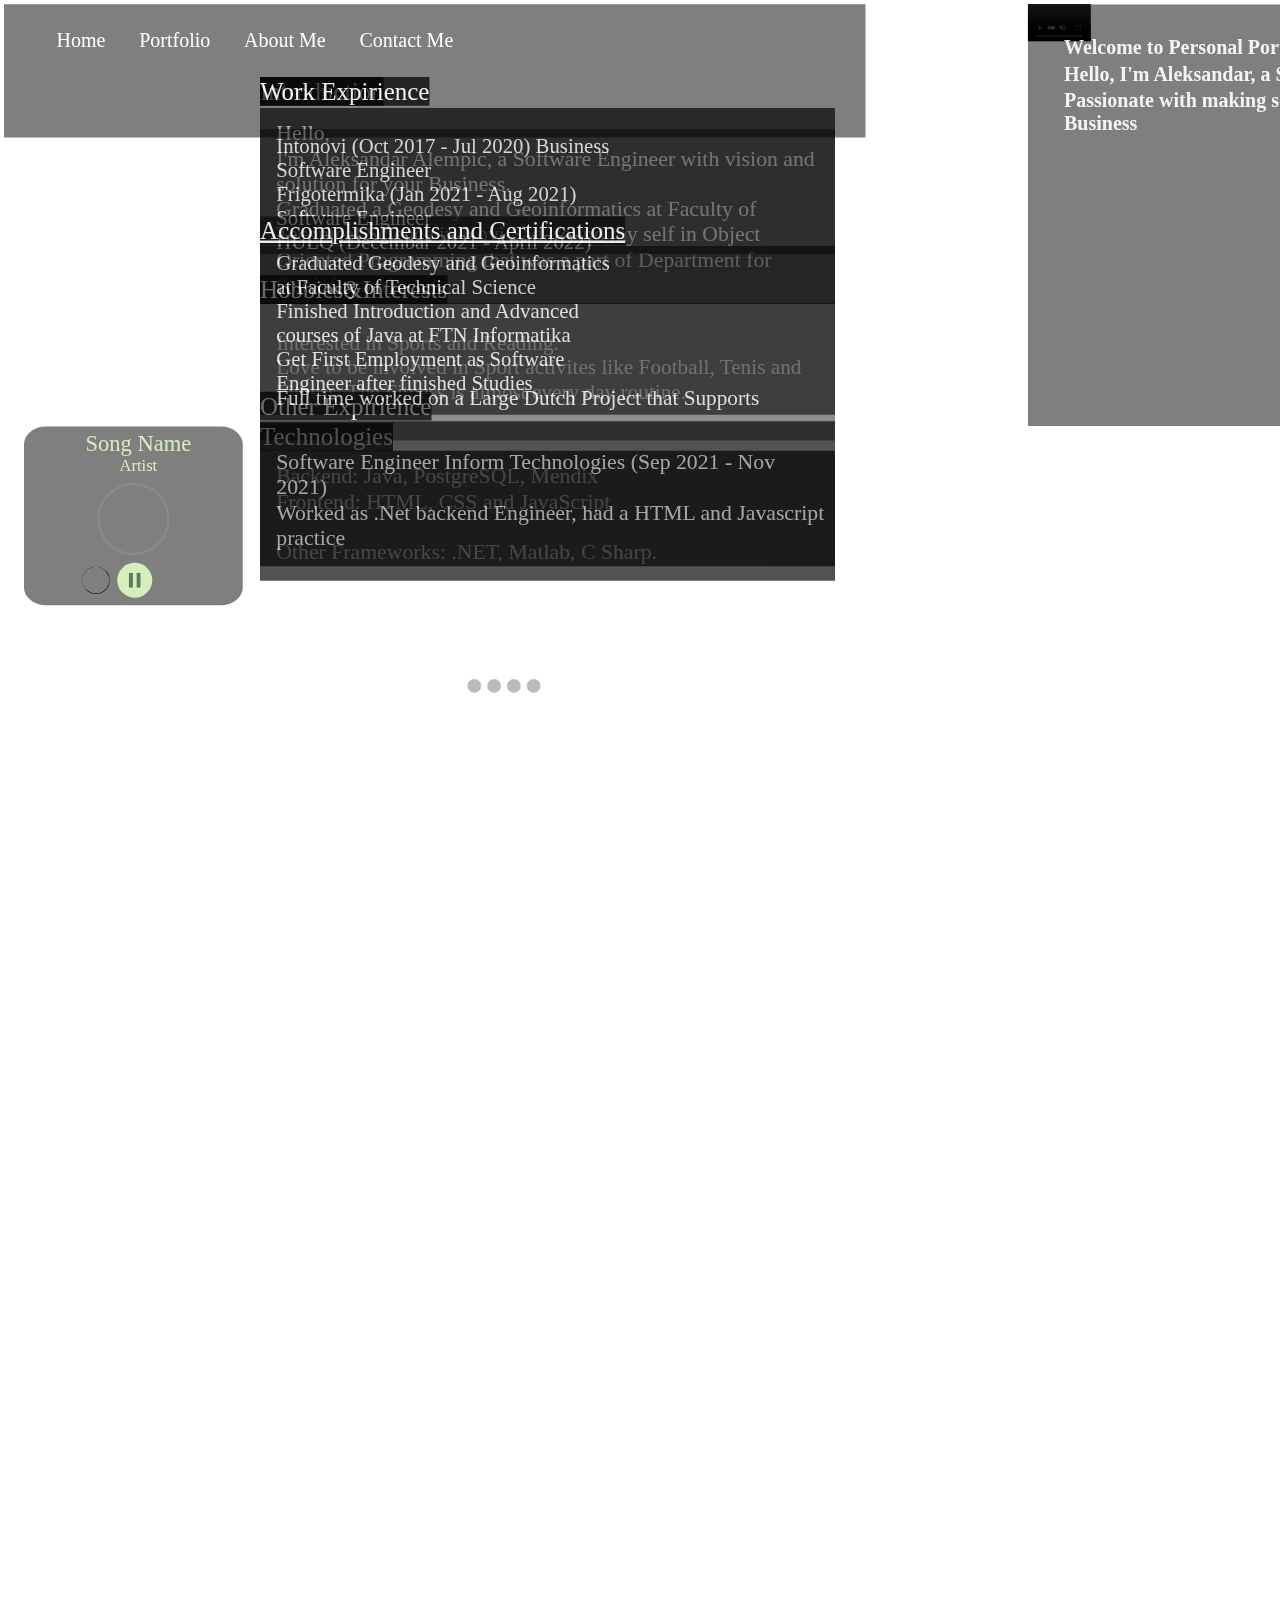
==== commit e83d5f3a: "Beta version Web - Android and Apple Screens." ====
--- a/indexAboutMe.html
+++ b/indexAboutMe.html
@@ -95,14 +95,11 @@
             <div class="Expirience removeFirstCertification">
                 <div class="fadeAboutMe">
                     <div class="divExpirience mySlidesLeftBackgroundExpirience fadeAboutMe">
-                        Intonovi (Oct 2017 - Jul 2020)
-                        Business Software Engineer
-                        <br>
-                        Frigotermika (Jan 2021 - Aug 2021)
-                        Software Engineer
-                        <br>
-                        HULQ (Decembar 2021 - April 2022)
-                        Freelancer
+                        Intonovi (Oct 2017 - Jul 2020) Business Software Engineer
+                        <br>
+                        Frigotermika (Jan 2021 - Aug 2021) Software Engineer
+                        <br>
+                        HULQ (Decembar 2021 - April 2022) Freelancer
                     </div>
                     <div style="font-size: 93px;"
                         class="divExpirience IndividualTextFonts mySlidesLeftBackgroundExpirience fadeAboutMe">
@@ -209,7 +206,7 @@
             <a class="labelForOther">Other Expirience</a>
             <div class="OtherExpirience"> 
                 <div  class="fadeAboutMe">
-                    <div class="divIntroduction1 fadeAboutMe">
+                    <div class="divOtherExpirience fadeAboutMe">
                         <br> 
                         Software Engineer
                         Inform Technologies (Sep 2021 - Nov 2021)<br>
--- a/styles/styles.css
+++ b/styles/styles.css
@@ -243,7 +243,7 @@
            .labelForOther{
              position: absolute;
              margin-left: 20%;
-             margin-top: 29.3%;
+             margin-top: 30.3%;
              font-size: 100px;
              font-style: normal;
              color: white;
@@ -270,12 +270,25 @@
              display: none;
            }
 
+           .divOtherExpirience{
+            width: 2200px;
+            height: 785px;
+            position: relative;
+            font-size: 87px;
+            margin-left: 65px;
+            margin-top: 10px;
+            font-style: normal;
+            opacity: 0.75;
+            background: none;
+            z-index: 3;
+           }
+
            .OtherExpirience{
              width: 2300px;
-             height: 680px;
+             height: 580px;
              font-size: 90px;
              margin-left: 20%;
-             margin-top: 56.6%;
+             margin-top: 32.6%;
              position: absolute;
              opacity: 0.75;
              overflow: hidden;
@@ -333,10 +346,10 @@
 
            .OtherExpirience{
              width: 2300px;
-             height: 680px;
+             height: 580px;
              font-size: 90px;
              margin-left: 20%;
-             margin-top: 31.6%;
+             margin-top: 32.6%;
              position: absolute;
              opacity: 0.75;
              overflow: hidden;
@@ -375,7 +388,7 @@
            .labelForCertification{
              position: absolute;
              margin-left: 20%;
-             margin-top: 15.2%;
+             margin-top: 16.6%;
              font-size: 100px;
              font-style: normal;
              color: white;
@@ -470,7 +483,7 @@
 
            .Expirience{
              width: 2300px;
-             height: 400px;
+             height: 500px;
              font-size: 85px;
              overflow: hidden;
              margin-left: 20%;
@@ -482,6 +495,21 @@
              background: rgb(25,21,20); 
              background: rgba(0, 0, 0, 0.6)
            }
+
+           .divExpirience2  {
+            width: 1400px;
+            height: 500px;
+            position: relative;
+            font-size: 83px;
+            /* animation: mymove 6s infinite;
+            animation-delay: 5.5s; */
+            margin-left: 65px; 
+            margin-top: 18px;
+            font-style: normal;
+            /* opacity: 0.75; */
+            background: none;
+            z-index: 3;
+          }
             
            .removeFirstCertification{
              display: none;
@@ -679,15 +707,29 @@
              z-index: 15;
            }
 
+
+           .LabelForContactMeForm{
+            position: absolute;
+            margin-left: 20%;
+            margin-top: 19.5%;
+            font-size: 100px;
+            font-style: normal;
+            color: white;
+            opacity: 0.9;
+            background: rgb(25,21,20); 
+            background: rgba(0, 0, 0, 0.8);
+            z-index: 3;
+          }
+        
            .divExpirience1  {
-             width: 2155px;
+             width: 2200px;
              height: 500px;
              position: relative;
              font-size: 85px;
              /* animation: mymove 6s infinite;
              animation-delay: 5.5s; */
              margin-left: 65px; 
-             margin-top: 40px;
+             margin-top: 20px;
              font-style: normal;
              /* opacity: 0.75; */
              background: none;
@@ -708,9 +750,9 @@
              background: none;
              z-index: 3;
            }
-           .classForIntroExpirience{
-             font-size: 90px;
-           }
+           /* .classForIntroExpirience{
+             font-size: 80px;
+           } */
            .divCertification  {
              width: 2155px;
              height: 500px;
@@ -740,7 +782,7 @@
              font-size: 85px;
              overflow: hidden;
              margin-left: 20%;
-            margin-top: 17.9%;
+             margin-top: 18.9%;
              position: absolute;
              opacity: 0.7;
              z-index: 3;
--- a/styles/stylesResponsive.css
+++ b/styles/stylesResponsive.css
@@ -1,3 +1,2915 @@
+
+/* Desktop Layout */
+
+@media only screen and (min-width:768px){
+  /* html, body{
+    /* display: flexbox;
+    transform: scale(50%);
+    transform-origin: top left; 
+    min-width: 200%;
+    overflow-y: hidden; 
+    overflow-x: hidden;  */
+   } 
+
+  @media only screen and (min-width:1000px){
+    html, body{
+      display: flexbox;
+      transform: scale(50%);
+      transform-origin: top left; 
+      min-width: 200%;
+      overflow-y: hidden; 
+      overflow-x: hidden; 
+
+     } 
+    }
+
+    
+
+    @media only screen and (min-width:1700px){
+      html, body {
+        display: flexbox;
+        transform: scale(53%);
+        transform-origin: top left;
+        min-width: 200%;
+        overflow-y: hidden;
+        overflow-x: hidden;
+        /* transform-origin: top left; */
+        /* transform: scale(50%); */
+    }
+
+    .labelForCertification {
+      position: absolute;
+      margin-left: 18%;
+      margin-top: 16%;
+      font-size: 100px;
+      font-style: normal;
+      color: white;
+      opacity: 0.9;
+      background: rgb(25,21,20);
+      background: rgba(0, 0, 0, 0.6);
+      z-index: 3;
+  }
+
+  .labelForOther {
+    position: absolute;
+    margin-left: 18%;
+    margin-top: 27.3%;
+    font-size: 100px;
+    font-style: normal;
+    color: white;
+    opacity: 0.9;
+    background: rgb(25,21,20);
+    background: rgba(0, 0, 0, 0.8);
+    z-index: 3;
+}
+
+.OtherExpirience {
+  width: 2300px;
+  height: 580px;
+  font-size: 90px;
+  margin-left: 18%;
+  margin-top: 29.4%;
+  position: absolute;
+  opacity: 0.75;
+  overflow: hidden;
+  z-index: 3;
+  color: white;
+  background: rgb(30,21,20);
+  background: rgba(0, 0, 0, 0.9);
+}
+
+  .Certification {
+    width: 2300px;
+    height: 675px;
+    font-size: 85px;
+    overflow: hidden;
+    margin-left: 18%;
+    margin-top: 17%;
+    position: absolute;
+    opacity: 0.7;
+    z-index: 3;
+    color: white;
+    background: rgb(25,21,20);
+    background: rgba(0, 0, 0, 0.8);
+}
+
+.Expirience {
+  width: 2300px;
+  height: 500px;
+  font-size: 85px;   
+  overflow: hidden;
+  margin-left: 18%;
+  margin-top: 500px;
+  position: absolute;
+  opacity: 0.75;
+  z-index: 3;
+  color: white;
+  background: rgb(25,21,20);
+  background: rgba(0, 0, 0, 0.6);
+}
+
+    .labelForExpirience {
+      position: absolute;
+      margin-left: 18%;
+      margin-top: 5.1%;
+      font-size: 100px;
+      font-style: normal;
+      color: white;
+      opacity: 0.9;
+      background: rgb(25,21,20);
+      background: rgba(0, 0, 0, 0.8);
+      z-index: 3;
+  }
+
+    .ContactMeForm {
+      width: 2300px;
+      height: 1400px;
+      font-size: 85px;
+      overflow: hidden;
+      margin-left: 18%;
+      margin-top: 19.7%;
+      position: absolute;
+      opacity: 0.75;
+      overflow: hidden;
+      z-index: 3;
+      color: white;
+      background: rgb(30,21,20);
+      background: rgba(0, 0, 0, 0.9);
+  }
+    
+    .LabelForContactMeForm {
+      position: absolute;
+      margin-left: 18%;
+      margin-top: 17.6%;
+      font-size: 100px;
+      font-style: normal;
+      color: white;
+      opacity: 0.9;
+      background: rgb(25,21,20);
+      background: rgba(0, 0, 0, 0.8);
+      z-index: 3;
+  }
+    
+    .ContactMeOnContacMe {
+      width: 2300px;
+      height: 680px;
+      font-size: 90px;
+      margin-left: 18%;
+      margin-top: 7.2%;
+      position: absolute;
+      opacity: 0.75;
+      overflow: hidden;
+      z-index: 3;
+      color: white;
+      background: rgb(30,21,20);
+      background: rgba(0, 0, 0, 0.9);
+  }
+
+    .contentLeftSide {
+      display: inline-flex;
+      width: 57.08%;
+      height: 3.7%;
+      margin-top: 0.02%;
+      position: absolute;
+      top: 0;
+      left: 0;
+      z-index: 2;
+      background: rgb(25,21,20);
+      background: rgba(0, 0, 0, 0.5);
+      bottom: 0;
+      color: #f1f1f1;
+      padding: 100px;
+      text-align: left;
+      overflow: hidden;
+  }
+     
+
+    .labelForHobbies {
+      position: absolute;
+      margin-left: 18%;
+      margin-top: 19.1%;
+      font-size: 100px;
+      font-style: normal;
+      color: white;
+      opacity: 0.9;
+      background: rgb(25,21,20);
+      background: rgba(0, 0, 0, 0.8);
+      z-index: 3;
+  }
+
+  .Introduction {
+    width: 2300px;
+    height: 785px;
+    font-size: 90px;
+    margin-left: 17.9%;
+    margin-top: 7.3%;
+    position: absolute;
+    opacity: 0.75;
+    overflow: hidden;
+    z-index: 3;
+    color: white;
+    background: rgb(30,21,20);
+    background: rgba(0, 0, 0, 0.9);
+}
+  
+
+.labelForHobbies {
+  position: absolute;
+  margin-left: 18%;
+  margin-top: 19.3%;
+  font-size: 100px;
+  font-style: normal;
+  color: white;
+  opacity: 0.9;
+  background: rgb(25,21,20);
+  background: rgba(0, 0, 0, 0.8);
+  z-index: 3;
+}
+
+
+
+.labelForIntro {
+  position: absolute;
+  margin-left: 18%;
+  margin-top: 5.1%;
+  font-size: 100px;
+  font-style: normal;
+  color: white;
+  opacity: 0.9;
+  background: rgb(25,21,20);
+  background: rgba(0, 0, 0, 0.8);
+  z-index: 3;
+}
+
+.Hobbies {
+  width: 2300px;
+  height: 550px;
+  font-size: 85px;
+  overflow: hidden;
+  margin-left: 18%;
+  margin-top: 21.5%;
+  position: absolute;
+  opacity: 0.75;
+  z-index: 3;
+  color: white;
+  background: rgb(25,21,20);
+  background: rgba(0, 0, 0, 0.6);
+}
+
+.labelForTechnologies {
+  position: absolute;
+  margin-left: 18%;
+  margin-top: 30%;
+  font-size: 100px;
+  font-style: normal;
+  color: white;
+  opacity: 0.9;
+  background: rgb(25,21,20);
+  background: rgba(0, 0, 0, 0.8);
+  z-index: 3;
+}
+
+.Technologies {
+  width: 2300px;
+  height: 520px;
+  font-size: 90px;
+  margin-left: 18%;
+  margin-top: 32%;
+  position: absolute;
+  opacity: 0.75;
+  overflow: hidden;
+  z-index: 3;
+  color: white;
+  background: rgb(30,21,20);
+  background: rgba(0, 0, 0, 0.9);
+}
+
+.audioContainer {
+  position: absolute;
+  float: left;
+  margin-left: 80px;
+  margin-top: 30%;
+  width: 875px;
+  height: 715px;
+  background: rgb(25,21,20);
+  background: rgba(0, 0, 0, 0.5);
+  box-shadow: 0 40px 100px rgba(255,255,255, 0.01);
+  overflow: hidden;
+  color: #d5eebb;
+  margin-bottom: 1200px;
+  border-radius: 0.1%;
+  z-index: 2;
+  border-radius: 10%;
+}
+
+.labelForContactMe {
+  position: absolute;
+  margin-left: 18%;
+  margin-top: 5%;
+  font-size: 100px;
+  font-style: normal;
+  color: white;
+  opacity: 0.9;
+  background: rgb(25,21,20);
+  background: rgba(0, 0, 0, 0.8);
+  z-index: 3;
+}
+
+
+}     
+  
+      @media only screen and (min-width:1900px){
+        html, body {
+          display: flexbox;
+          transform: scale(56%);
+          transform-origin: top left;
+          min-width: 200%;
+          overflow-y: hidden;
+          overflow-x: hidden;
+          /* transform-origin: top left; */
+          /* transform: scale(50%); */
+      }
+
+      .Certification {
+        width: 2300px;
+        height: 675px;
+        font-size: 85px;
+        overflow: hidden;
+        margin-left: 16%;
+        margin-top: 15.3%;
+        position: absolute;
+        opacity: 0.7;
+        z-index: 3;
+        color: white;
+        background: rgb(25,21,20);
+        background: rgba(0, 0, 0, 0.8);
+    }
+    
+
+      .labelForCertification {
+        position: absolute;
+        margin-left: 16%;
+        margin-top: 13.45%;
+        font-size: 100px;
+        font-style: normal;
+        color: white;
+        opacity: 0.9;
+        background: rgb(25,21,20);
+        background: rgba(0, 0, 0, 0.6);
+        z-index: 3;
+    }
+
+
+
+  
+      .labelForExpirience {
+        position: absolute;
+        margin-left: 16%;
+        margin-top: 4.5%;
+        font-size: 100px;
+        font-style: normal;
+        color: white;
+        opacity: 0.9;
+        background: rgb(25,21,20);
+        background: rgba(0, 0, 0, 0.8);
+        z-index: 3;
+    }
+
+    .Expirience {
+      width: 2300px;
+      height: 500px;
+      font-size: 85px;   
+      overflow: hidden;
+      margin-left: 16%;
+      margin-top: 500px;
+      position: absolute;
+      opacity: 0.75;
+      z-index: 3;
+      color: white;
+      background: rgb(25,21,20);
+      background: rgba(0, 0, 0, 0.6);
+    }
+
+    .labelForOther {
+      position: absolute;
+      margin-left: 16%;
+      margin-top: 24.3%;
+      font-size: 100px;
+      font-style: normal;
+      color: white;
+      opacity: 0.9;
+      background: rgb(25,21,20);
+      background: rgba(0, 0, 0, 0.8);
+      z-index: 3;
+  }
+  
+  .OtherExpirience {
+    width: 2300px;
+    height: 580px;
+    font-size: 90px;
+    margin-left: 16%;
+    margin-top: 26%;
+    position: absolute;
+    opacity: 0.75;
+    overflow: hidden;
+    z-index: 3;
+    color: white;
+    background: rgb(30,21,20);
+    background: rgba(0, 0, 0, 0.9);
+  }
+
+      .ContactMeForm {
+        width: 2300px;
+        height: 1400px;
+        font-size: 85px;
+        overflow: hidden;
+        margin-left: 16%;
+        margin-top: 17.6%;
+        position: absolute;
+        opacity: 0.75;
+        overflow: hidden;
+        z-index: 3;
+        color: white;
+        background: rgb(30,21,20);
+        background: rgba(0, 0, 0, 0.9);
+    }
+      
+      .LabelForContactMeForm {
+        position: absolute;
+        margin-left: 16%;
+        margin-top: 15.7%;
+        font-size: 100px;
+        font-style: normal;
+        color: white;
+        opacity: 0.9;
+        background: rgb(25,21,20);
+        background: rgba(0, 0, 0, 0.8);
+        z-index: 3;
+    }
+      
+      .ContactMeOnContacMe {
+        width: 2300px;
+        height: 680px;
+        font-size: 90px;
+        margin-left: 16%;
+        margin-top: 6.5%;
+        position: absolute;
+        opacity: 0.75;
+        overflow: hidden;
+        z-index: 3;
+        color: white;
+        background: rgb(30,21,20);
+        background: rgba(0, 0, 0, 0.9);
+    }
+  
+      .contentLeftSide {
+        display: inline-flex;
+        width: 50.7%;
+        height: 3.7%;
+        margin-top: 0.02%;
+        position: absolute;
+        top: 0;
+        left: 0;
+        z-index: 2;
+        background: rgb(25,21,20);
+        background: rgba(0, 0, 0, 0.5);
+        bottom: 0;
+        color: #f1f1f1;
+        padding: 100px;
+        text-align: left;
+        overflow: hidden;
+    }
+       
+  
+      .labelForHobbies {
+        position: absolute;
+        margin-left: 18%;
+        margin-top: 19.1%;
+        font-size: 100px;
+        font-style: normal;
+        color: white;
+        opacity: 0.9;
+        background: rgb(25,21,20);
+        background: rgba(0, 0, 0, 0.8);
+        z-index: 3;
+    }
+  
+    .Introduction {
+      width: 2300px;
+      height: 785px;
+      font-size: 90px;
+      margin-left: 16%;
+      margin-top: 6.5%;
+      position: absolute;
+      opacity: 0.75;
+      overflow: hidden;
+      z-index: 3;
+      color: white;
+      background: rgb(30,21,20);
+      background: rgba(0, 0, 0, 0.9);
+  }
+    
+  
+  .labelForHobbies {
+    position: absolute;
+    margin-left: 16%;
+    margin-top: 17.1%;
+    font-size: 100px;
+    font-style: normal;
+    color: white;
+    opacity: 0.9;
+    background: rgb(25,21,20);
+    background: rgba(0, 0, 0, 0.8);
+    z-index: 3;
+  }
+  
+  
+  
+  .labelForIntro {
+    position: absolute;
+    margin-left: 16%;
+    margin-top: 4.6%;
+    font-size: 100px;
+    font-style: normal;
+    color: white;
+    opacity: 0.9;
+    background: rgb(25,21,20);
+    background: rgba(0, 0, 0, 0.8);
+    z-index: 3;
+  }
+  
+  .Hobbies {
+    width: 2300px;
+    height: 550px;
+    font-size: 85px;
+    overflow: hidden;
+    margin-left: 16%;
+    margin-top: 19%;
+    position: absolute;
+    opacity: 0.75;
+    z-index: 3;
+    color: white;
+    background: rgb(25,21,20);
+    background: rgba(0, 0, 0, 0.6);
+  }
+  
+  .labelForTechnologies {
+    position: absolute;
+    margin-left: 16%;
+    margin-top: 26.5%;
+    font-size: 100px;
+    font-style: normal;
+    color: white;
+    opacity: 0.9;
+    background: rgb(25,21,20);
+    background: rgba(0, 0, 0, 0.8);
+    z-index: 3;
+  }
+  
+  .Technologies {
+    width: 2300px;
+    height: 520px;
+    font-size: 90px;
+    margin-left: 16%;
+    margin-top: 28.4%;
+    position: absolute;
+    opacity: 0.75;
+    overflow: hidden;
+    z-index: 3;
+    color: white;
+    background: rgb(30,21,20);
+    background: rgba(0, 0, 0, 0.9);
+  }
+  
+  .audioContainer {
+    position: absolute;
+    float: left;
+    margin-left: 80px;
+    margin-top: 26.5%;
+    width: 875px;
+    height: 715px;
+    background: rgb(25,21,20);
+    background: rgba(0, 0, 0, 0.5);
+    box-shadow: 0 40px 100px rgba(255,255,255, 0.01);
+    overflow: hidden;
+    color: #d5eebb;
+    margin-bottom: 1200px;
+    border-radius: 0.1%;
+    z-index: 2;
+    border-radius: 10%;
+  }
+  
+  .labelForContactMe {
+    position: absolute;
+    margin-left: 16%;
+    margin-top: 4.5%;
+    font-size: 100px;
+    font-style: normal;
+    color: white;
+    opacity: 0.9;
+    background: rgb(25,21,20);
+    background: rgba(0, 0, 0, 0.8);
+    z-index: 3;
+  }
+  
+        }
+
+        
+ @media (min-width: 427px) and (max-width: 429px) {
+  .Technologies{
+    width: 1600px;
+    height: 455px;
+    font-size: 70px;
+    margin-left: 3%;
+    border-radius: 3%;
+    margin-top: 79.5%;
+    position: absolute;
+    opacity: 0.75;
+    overflow: hidden;
+    z-index: 3;
+    color: white;
+    background: rgb(25,21,20);
+    background: rgba(0, 0, 0, 0.8);
+  }
+
+  .divIntroduction1 {
+    display: flex;
+    width: 1600px;
+    height: 785px;
+    position: relative;
+    font-size: 65px;
+    margin-left: 65px;
+    margin-top: 50px;
+    font-style: normal;
+    opacity: 0.75;
+    background: none;
+    z-index: 3;
+    margin: auto;
+    width: 92%;
+    padding: 10px;
+  }
+
+  .labelForExpirience {
+    position: absolute;
+    margin-left: 32.5%;
+    margin-top: 26.85%;
+    font-size: 100px;
+    font-style: normal;
+    color: white;
+    opacity: 0.9;
+    background: rgb(25,21,20);
+    background: rgba(0, 0, 0, 0.8);
+    z-index: 3;
+}
+
+.labelForOther{
+  display: none;
+}
+
+  .labelForTechnologies {
+    position: absolute;
+    margin-left: 33%;
+    margin-top: 70.7%;
+    font-size: 100px;
+    font-style: normal;
+    color: white;
+    opacity: 0.9;
+    background: rgb(25,21,20);
+    background: rgba(0, 0, 0, 0.8);
+    z-index: 3;
+  }
+
+  .labelForHobbies {
+    display: none;
+}
+
+.Hobbies{
+  display: none;
+}
+
+  .inputEmail{
+    margin-left: 7.0%;
+    margin-top: 11%;
+    width:1100px;
+    height:120px;
+    font-size: 75px;
+    color: white;
+    border-color: white;
+    background: rgb(25,21,20); 
+    background: rgba(0, 0, 0, 0.6)
+  }
+
+  .labelForContactMe {
+    position: absolute;
+    margin-left: 34%;
+    margin-top: 25%;
+    font-size: 110px;
+    font-style: normal;
+    color: white;
+    opacity: 0.9;
+    background: rgb(25,21,20);
+    background: rgba(0, 0, 0, 0.8);
+    z-index: 3;
+  }
+  
+  .LabelForContactMeForm{
+    position: absolute;
+    margin-left: 32%;
+    margin-top: 65.5%;
+    font-size: 110px;
+    font-style: normal;
+    color: white;
+    opacity: 0.9;
+    background: rgb(25,21,20); 
+    background: rgba(0, 0, 0, 0.8);
+    z-index: 3;
+  }
+
+
+  .linkClass {
+    z-index: 1;
+    color: white;
+    text-decoration: none;
+    font-size: 52px;
+  }
+
+  .contentLeftSide {
+    display: inline-flex;
+    width: 87.4%;
+    height: 3.7%;
+    margin-top: 0.02%;
+    position: absolute;
+    top: 0;
+    left: 0;
+    z-index: 2;
+    background: rgb(25,21,20);
+    background: rgba(0, 0, 0, 0.5);
+    bottom: 0;
+    color: #f1f1f1;
+    padding: 100px;
+    text-align: left;
+    overflow: hidden;
+}
+
+  .ContactMeForm{
+    border-radius: 3%;
+    width: 1600px;
+    height: 1700px;
+    font-size: 70px;
+    overflow: hidden;
+    margin-left: 2.5%;
+    margin-top: 75%;
+    position: absolute;
+    opacity: 0.75;
+    overflow: hidden;
+    z-index: 3;
+    color: white;
+    background: rgb(30,21,20); 
+    background: rgba(0, 0, 0, 0.9);
+  }
+
+  .ContactMeOnContacMe{
+    width: 1600px;
+    border-radius: 3%;
+    height: 480px;
+    font-size: 90px;
+    margin-left: 3%;
+    margin-top: 35.2%;
+    position: absolute;
+    opacity: 0.75;
+    overflow: hidden;
+    z-index: 3;
+    color: white;
+    background: rgb(30,21,20);
+    background: rgba(0, 0, 0, 0.9);
+  }
+
+  .Expirience{
+    border-radius: 3%;
+    width: 1600px;
+    height: 580px;
+    font-size: 70px;
+    margin-left: 3%;
+    margin-top: 35.5%;
+    position: absolute;
+    opacity: 0.75;
+    overflow: hidden;
+    z-index: 3;
+    color: white;
+    background: rgb(30,21,20); 
+    background: rgba(0, 0, 0, 0.9);
+  }
+
+  .divExpirience1 {
+    width: 1500px;
+    height: 500px;
+    position: relative;
+    font-size: 85px;
+    margin-left: 65px;
+    margin-top: 20px;
+    font-style: normal;
+    /* opacity: 0.75; */
+    background: none;
+    z-index: 3;
+}
+
+  .audioContainer{
+    position: absolute;
+    float: left;
+    margin-left: 25%;
+    margin-top: 123%;
+    width: 875px;
+    height: 715px;
+    background: rgb(25,21,20); /* Fallback color */
+    background: rgba(0, 0, 0, 0.5); /* Black background with 0.5 opacity */
+    box-shadow:  0 40px 100px rgba(255,255,255, 0.01);
+    overflow: hidden;
+    color: #d5eebb;
+    margin-bottom: 1200px;
+    border-radius: 0.1%;
+    z-index: 2;
+    border-radius: 10%;
+  }
+   
+  .labelForIntro{
+    position: absolute;
+    margin-left: 32.5%;
+    margin-top: 25.9%;
+    font-size: 100px;
+    font-style: normal;
+    color: white;
+    opacity: 0.9;
+    background: rgb(25,21,20); 
+    background: rgba(0, 0, 0, 0.8);
+    z-index: 3;
+  }
+  
+  
+  .labelForCertification {
+    position: absolute;
+    margin-left: 14.5%;
+    margin-top: 72.5%;
+    font-size: 87px;
+    font-style: normal;
+    color: white;
+    opacity: 0.9;
+    background: rgb(25,21,20);
+    background: rgba(0, 0, 0, 0.8);
+    z-index: 3;
+    width: 77%;
+}
+
+  .OtherExpirience{
+    display: none;
+  }
+  
+  .Introduction {
+    border-radius: 3%;
+    width: 1600px;
+    height: 575px;
+    font-size: 90px;
+    margin-left: 2.65%;
+    margin-top: 34%;
+    position: absolute;
+    opacity: 0.75;
+    overflow: hidden;
+    z-index: 3;
+    color: white;
+    background: rgb(30,21,20);
+    background: rgba(0, 0, 0, 0.9);
+  }
+  
+  .Certification{
+    width: 1600px;
+    height: 650px;
+    font-size: 70px;
+    margin-left: 4%;
+    margin-top: 81.5%;
+    position: absolute;
+    border-radius: 3%;
+    opacity: 0.75;
+    overflow: hidden;
+    z-index: 3;
+    color: white;
+    background: rgb(30,21,20);
+    background: rgba(0, 0, 0, 0.9);
+  }
+ }
+
+        @media (max-width: 415px) and (min-width: 410px) {
+          .ContactMeOnContacMe{
+            width: 1525px;
+            border-radius: 3%;
+            height: 480px;
+            font-size: 90px;
+            margin-left: 3%;
+            margin-top: 35.2%;
+            position: absolute;
+            opacity: 0.75;
+            overflow: hidden;
+            z-index: 3;
+            color: white;
+            background: rgb(30,21,20);
+            background: rgba(0, 0, 0, 0.9);
+          }
+          .Introduction {
+            width: 2300px;
+            height: 785px;
+            font-size: 90px;
+            margin-left: 16%;
+            margin-top: 6%;
+            position: absolute;
+            opacity: 0.75;
+            overflow: hidden;
+            z-index: 3;
+            color: white;
+            background: rgb(30,21,20);
+            background: rgba(0, 0, 0, 0.9);
+        } 
+                  
+        
+        }
+
+        @media only screen and (min-width:2048px){
+          html, body{
+            display: flexbox;
+            transform: scale(58%);
+            transform-origin: top left; 
+            min-width: 200%;
+            overflow-y: hidden; 
+            overflow-x: hidden; 
+      
+           }
+
+
+           .Certification {
+            width: 2300px;
+            height: 675px;
+            font-size: 85px;
+            overflow: hidden;
+            margin-left: 15%;
+            margin-top: 14.5%;
+            position: absolute;
+            opacity: 0.7;
+            z-index: 3;
+            color: white;
+            background: rgb(25,21,20);
+            background: rgba(0, 0, 0, 0.8);
+        }
+        
+    
+          .labelForCertification {
+            position: absolute;
+            margin-left: 15%;
+            margin-top: 12.55%;
+            font-size: 100px;
+            font-style: normal;
+            color: white;
+            opacity: 0.9;
+            background: rgb(25,21,20);
+            background: rgba(0, 0, 0, 0.6);
+            z-index: 3;
+        }
+    
+        .labelForOther {
+          position: absolute;
+          margin-left: 15%;
+          margin-top: 23.3%;
+          font-size: 100px;
+          font-style: normal;
+          color: white;
+          opacity: 0.9;
+          background: rgb(25,21,20);
+          background: rgba(0, 0, 0, 0.8);
+          z-index: 3;
+      }
+      
+      .OtherExpirience {
+        width: 2300px;
+        height: 580px;
+        font-size: 90px;
+        margin-left: 15%;
+        margin-top: 25.1%;
+        position: absolute;
+        opacity: 0.75;
+        overflow: hidden;
+        z-index: 3;
+        color: white;
+        background: rgb(30,21,20);
+        background: rgba(0, 0, 0, 0.9);
+      }
+    
+    
+      
+          .labelForExpirience {
+            position: absolute;
+            margin-left: 15%;
+            margin-top: 4.5%;
+            font-size: 100px;
+            font-style: normal;
+            color: white;
+            opacity: 0.9;
+            background: rgb(25,21,20);
+            background: rgba(0, 0, 0, 0.8);
+            z-index: 3;
+        }
+    
+        .Expirience {
+          width: 2300px;
+          height: 500px;
+          font-size: 85px;   
+          overflow: hidden;
+          margin-left: 15%;
+          margin-top: 500px;
+          position: absolute;
+          opacity: 0.75;
+          z-index: 3;
+          color: white;
+          background: rgb(25,21,20);
+          background: rgba(0, 0, 0, 0.6);
+        }
+
+
+           .ContactMeForm {
+            width: 2300px;
+            height: 1400px;
+            font-size: 85px;
+            overflow: hidden;
+            margin-left: 15%;
+            margin-top: 15.9%;
+            position: absolute;
+            opacity: 0.75;
+            overflow: hidden;
+            z-index: 3;
+            color: white;
+            background: rgb(30,21,20);
+            background: rgba(0, 0, 0, 0.9);
+        }
+          
+          .LabelForContactMeForm {
+            position: absolute;
+            margin-left: 15%;
+            margin-top: 14.1%;
+            font-size: 100px;
+            font-style: normal;
+            color: white;
+            opacity: 0.9;
+            background: rgb(25,21,20);
+            background: rgba(0, 0, 0, 0.8);
+            z-index: 3;
+        }
+          
+          .ContactMeOnContacMe {
+            width: 2300px;
+            height: 680px;
+            font-size: 90px;
+            margin-left: 15%;
+            margin-top: 6.2%;
+            position: absolute;
+            opacity: 0.75;
+            overflow: hidden;
+            z-index: 3;
+            color: white;
+            background: rgb(30,21,20);
+            background: rgba(0, 0, 0, 0.9);
+        }
+      
+          .contentLeftSide {
+            display: inline-flex;
+            width: 47.5%;
+            height: 3.7%;
+            margin-top: 0.02%;
+            position: absolute;
+            top: 0;
+            left: 0;
+            z-index: 2;
+            background: rgb(25,21,20);
+            background: rgba(0, 0, 0, 0.5);
+            bottom: 0;
+            color: #f1f1f1;
+            padding: 100px;
+            text-align: left;
+            overflow: hidden;
+        }
+           
+      
+          .labelForHobbies {
+            position: absolute;
+            margin-left: 15%;
+            margin-top: 16%;
+            font-size: 100px;
+            font-style: normal;
+            color: white;
+            opacity: 0.9;
+            background: rgb(25,21,20);
+            background: rgba(0, 0, 0, 0.8);
+            z-index: 3;
+        }
+      
+        .Introduction {
+          width: 2300px;
+          height: 785px;
+          font-size: 90px;
+          margin-left: 15%;
+          margin-top: 6%;
+          position: absolute;
+          opacity: 0.75;
+          overflow: hidden;
+          z-index: 3;
+          color: white;
+          background: rgb(30,21,20);
+          background: rgba(0, 0, 0, 0.9);
+      }
+      
+      .labelForIntro {
+        position: absolute;
+        margin-left: 25%;
+        margin-top: 4.2%;
+        font-size: 100px;
+        font-style: normal;
+        color: white;
+        opacity: 0.9;
+        background: rgb(25,21,20);
+        background: rgba(0, 0, 0, 0.8);
+        z-index: 3;
+      }
+      
+      .Hobbies {
+        width: 2300px;
+        height: 550px;
+        font-size: 85px;
+        overflow: hidden;
+        margin-left: 15%;
+        margin-top: 17.7%;
+        position: absolute;
+        opacity: 0.75;
+        z-index: 3;
+        color: white;
+        background: rgb(25,21,20);
+        background: rgba(0, 0, 0, 0.6);
+      }
+      
+      .labelForTechnologies {
+        position: absolute;
+        margin-left: 15%;
+        margin-top: 40.7%;
+        font-size: 100px;
+        font-style: normal;
+        color: white;
+        opacity: 0.9;
+        background: rgb(25,21,20);
+        background: rgba(0, 0, 0, 0.8);
+        z-index: 3;
+      }
+      
+      .Technologies {
+        width: 2300px;
+        height: 520px;
+        font-size: 90px;
+        margin-left: 15%;
+        margin-top: 26.4%;
+        position: absolute;
+        opacity: 0.75;
+        overflow: hidden;
+        z-index: 3;
+        color: white;
+        background: rgb(30,21,20);
+        background: rgba(0, 0, 0, 0.9);
+      }
+      
+      .audioContainer {
+        position: absolute;
+        float: left;
+        margin-left: 80px;
+        margin-top: 24.5%;
+        width: 875px;
+        height: 715px;
+        background: rgb(25,21,20);
+        background: rgba(0, 0, 0, 0.5);
+        box-shadow: 0 40px 100px rgba(255,255,255, 0.01);
+        overflow: hidden;
+        color: #d5eebb;
+        margin-bottom: 1200px;
+        border-radius: 0.1%;
+        z-index: 2;
+        border-radius: 10%;
+      }
+      
+      .labelForContactMe {
+        position: absolute;
+        margin-left: 15%;
+        margin-top: 4.3%;
+        font-size: 100px;
+        font-style: normal;
+        color: white;
+        opacity: 0.9;
+        background: rgb(25,21,20);
+        background: rgba(0, 0, 0, 0.8);
+        z-index: 3;
+      } 
+          }
+        
+          @media only screen and (min-width:2304px){
+            html, body{
+              display: flexbox;
+              transform: scale(62%);
+              transform-origin: top left; 
+              min-width: 200%;
+              overflow-y: hidden; 
+              overflow-x: hidden; 
+        
+             } 
+
+             .Certification {
+              width: 2300px;
+              height: 675px;
+              font-size: 85px;
+              overflow: hidden;
+              margin-left: 13.5%;
+              margin-top: 12.85%;
+              position: absolute;
+              opacity: 0.7;
+              z-index: 3;
+              color: white;
+              background: rgb(25,21,20);
+              background: rgba(0, 0, 0, 0.8);
+          }
+          
+      
+            .labelForCertification {
+              position: absolute;
+              margin-left: 13.5%;
+              margin-top: 11.25%;
+              font-size: 100px;
+              font-style: normal;
+              color: white;
+              opacity: 0.9;
+              background: rgb(25,21,20);
+              background: rgba(0, 0, 0, 0.6);
+              z-index: 3;
+          }
+      
+          .labelForOther {
+            position: absolute;
+            margin-left: 13.5%;
+            margin-top: 20.5%;
+            font-size: 100px;
+            font-style: normal;
+            color: white;
+            opacity: 0.9;
+            background: rgb(25,21,20);
+            background: rgba(0, 0, 0, 0.8);
+            z-index: 3;
+        }
+        
+        .OtherExpirience {
+          width: 2300px;
+          height: 580px;
+          font-size: 90px;
+          margin-left: 13.5%;
+          margin-top: 22.1%;
+          position: absolute;
+          opacity: 0.75;
+          overflow: hidden;
+          z-index: 3;
+          color: white;
+          background: rgb(30,21,20);
+          background: rgba(0, 0, 0, 0.9);
+        }
+      
+      
+        
+            .labelForExpirience {
+              position: absolute;
+              margin-left: 13.5%;
+              margin-top: 3.85%;
+              font-size: 100px;
+              font-style: normal;
+              color: white;
+              opacity: 0.9;
+              background: rgb(25,21,20);
+              background: rgba(0, 0, 0, 0.8);
+              z-index: 3;
+          }
+      
+          .Expirience {
+            width: 2300px;
+            height: 500px;
+            font-size: 85px;   
+            overflow: hidden;
+            margin-left: 13.5%;
+            margin-top: 500px;
+            position: absolute;
+            opacity: 0.75;
+            z-index: 3;
+            color: white;
+            background: rgb(25,21,20);
+            background: rgba(0, 0, 0, 0.6);
+          }
+  
+  
+             .ContactMeForm {
+              width: 2300px;
+              height: 1400px;
+              font-size: 85px;
+              overflow: hidden;
+              margin-left: 13.5%;
+              margin-top: 14.9%;
+              position: absolute;
+              opacity: 0.75;
+              overflow: hidden;
+              z-index: 3;
+              color: white;
+              background: rgb(30,21,20);
+              background: rgba(0, 0, 0, 0.9);
+          }
+            
+            .LabelForContactMeForm {
+              position: absolute;
+              margin-left: 13.5%;
+              margin-top: 13.1%;
+              font-size: 100px;
+              font-style: normal;
+              color: white;
+              opacity: 0.9;
+              background: rgb(25,21,20);
+              background: rgba(0, 0, 0, 0.8);
+              z-index: 3;
+          }
+            
+            .ContactMeOnContacMe {
+              width: 2300px;
+              height: 680px;
+              font-size: 90px;
+              margin-left: 13.5%;
+              margin-top: 5.3%;
+              position: absolute;
+              opacity: 0.75;
+              overflow: hidden;
+              z-index: 3;
+              color: white;
+              background: rgb(30,21,20);
+              background: rgba(0, 0, 0, 0.9);
+          }
+        
+            .contentLeftSide {
+              display: inline-flex;
+              width: 42.3%;
+              height: 3.7%;
+              margin-top: 0.02%;
+              position: absolute;
+              top: 0;
+              left: 0;
+              z-index: 2;
+              background: rgb(25,21,20);
+              background: rgba(0, 0, 0, 0.5);
+              bottom: 0;
+              color: #f1f1f1;
+              padding: 100px;
+              text-align: left;
+              overflow: hidden;
+          }
+             
+        
+            .labelForHobbies {
+              position: absolute;
+              margin-left: 13.3%;
+              margin-top: 14.1%;
+              font-size: 100px;
+              font-style: normal;
+              color: white;
+              opacity: 0.9;
+              background: rgb(25,21,20);
+              background: rgba(0, 0, 0, 0.8);
+              z-index: 3;
+          }
+        
+          .Introduction {
+            width: 2300px;
+            height: 785px;
+            font-size: 90px;
+            margin-left: 13.3%;
+            margin-top: 5.3%;
+            position: absolute;
+            opacity: 0.75;
+            overflow: hidden;
+            z-index: 3;
+            color: white;
+            background: rgb(30,21,20);
+            background: rgba(0, 0, 0, 0.9);
+        }
+        
+        .labelForIntro {
+          position: absolute;
+          margin-left: 13.3%;
+          margin-top: 3.8%;
+          font-size: 100px;
+          font-style: normal;
+          color: white;
+          opacity: 0.9;
+          background: rgb(25,21,20);
+          background: rgba(0, 0, 0, 0.8);
+          z-index: 3;
+        }
+        
+        .Hobbies {
+          width: 2300px;
+          height: 550px;
+          font-size: 85px;
+          overflow: hidden;
+          margin-left: 13.3%;
+          margin-top: 15.7%;
+          position: absolute;
+          opacity: 0.75;
+          z-index: 3;
+          color: white;
+          background: rgb(25,21,20);
+          background: rgba(0, 0, 0, 0.6);
+        }
+        
+        .labelForTechnologies {
+          position: absolute;
+          margin-left: 13.3%;
+          margin-top: 22%;
+          font-size: 100px;
+          font-style: normal;
+          color: white;
+          opacity: 0.9;
+          background: rgb(25,21,20);
+          background: rgba(0, 0, 0, 0.8);
+          z-index: 3;
+        }
+        
+        .Technologies {
+          width: 2300px;
+          height: 520px;
+          font-size: 90px;
+          margin-left: 13.3%;
+          margin-top: 23.5%;
+          position: absolute;
+          opacity: 0.75;
+          overflow: hidden;
+          z-index: 3;
+          color: white;
+          background: rgb(30,21,20);
+          background: rgba(0, 0, 0, 0.9);
+        }
+        
+        .audioContainer {
+          position: absolute;
+          float: left;
+          margin-left: 80px;
+          margin-top: 22%;
+          width: 875px;
+          height: 715px;
+          background: rgb(25,21,20);
+          background: rgba(0, 0, 0, 0.5);
+          box-shadow: 0 40px 100px rgba(255,255,255, 0.01);
+          overflow: hidden;
+          color: #d5eebb;
+          margin-bottom: 1200px;
+          border-radius: 0.1%;
+          z-index: 2;
+          border-radius: 10%;
+        }
+        
+        .labelForContactMe {
+          position: absolute;
+          margin-left: 13.5%;
+          margin-top: 3.7%;
+          font-size: 100px;
+          font-style: normal;
+          color: white;
+          opacity: 0.9;
+          background: rgb(25,21,20);
+          background: rgba(0, 0, 0, 0.8);
+          z-index: 3;
+        }
+
+            }
+
+            @media only screen and (min-width:3072px){
+              html, body{
+                display: flexbox;
+                transform: scale(71%);
+                transform-origin: top left; 
+                min-width: 200%;
+                overflow-y: hidden; 
+                overflow-x: hidden; 
+          
+               } 
+               
+               .Certification {
+                width: 2300px;
+                height: 675px;
+                font-size: 85px;
+                overflow: hidden;
+                margin-left: 16%;
+                margin-top: 15.3%;
+                position: absolute;
+                opacity: 0.7;
+                z-index: 3;
+                color: white;
+                background: rgb(25,21,20);
+                background: rgba(0, 0, 0, 0.8);
+            }
+            
+        
+              .labelForCertification {
+                position: absolute;
+                margin-left: 16%;
+                margin-top: 13.45%;
+                font-size: 100px;
+                font-style: normal;
+                color: white;
+                opacity: 0.9;
+                background: rgb(25,21,20);
+                background: rgba(0, 0, 0, 0.6);
+                z-index: 3;
+            }
+        
+        
+        
+          
+              .labelForExpirience {
+                position: absolute;
+                margin-left: 16%;
+                margin-top: 4.5%;
+                font-size: 100px;
+                font-style: normal;
+                color: white;
+                opacity: 0.9;
+                background: rgb(25,21,20);
+                background: rgba(0, 0, 0, 0.8);
+                z-index: 3;
+            }
+        
+            .Expirience {
+              width: 2300px;
+              height: 500px;
+              font-size: 85px;   
+              overflow: hidden;
+              margin-left: 16%;
+              margin-top: 500px;
+              position: absolute;
+              opacity: 0.75;
+              z-index: 3;
+              color: white;
+              background: rgb(25,21,20);
+              background: rgba(0, 0, 0, 0.6);
+            }
+        
+            .labelForOther {
+              position: absolute;
+              margin-left: 16%;
+              margin-top: 24.3%;
+              font-size: 100px;
+              font-style: normal;
+              color: white;
+              opacity: 0.9;
+              background: rgb(25,21,20);
+              background: rgba(0, 0, 0, 0.8);
+              z-index: 3;
+          }
+          
+          .OtherExpirience {
+            width: 2300px;
+            height: 580px;
+            font-size: 90px;
+            margin-left: 16%;
+            margin-top: 26%;
+            position: absolute;
+            opacity: 0.75;
+            overflow: hidden;
+            z-index: 3;
+            color: white;
+            background: rgb(30,21,20);
+            background: rgba(0, 0, 0, 0.9);
+          }
+        
+              .ContactMeForm {
+                width: 2300px;
+                height: 1400px;
+                font-size: 85px;
+                overflow: hidden;
+                margin-left: 16%;
+                margin-top: 17.6%;
+                position: absolute;
+                opacity: 0.75;
+                overflow: hidden;
+                z-index: 3;
+                color: white;
+                background: rgb(30,21,20);
+                background: rgba(0, 0, 0, 0.9);
+            }
+              
+              .LabelForContactMeForm {
+                position: absolute;
+                margin-left: 16%;
+                margin-top: 15.7%;
+                font-size: 100px;
+                font-style: normal;
+                color: white;
+                opacity: 0.9;
+                background: rgb(25,21,20);
+                background: rgba(0, 0, 0, 0.8);
+                z-index: 3;
+            }
+              
+              .ContactMeOnContacMe {
+                width: 2300px;
+                height: 680px;
+                font-size: 90px;
+                margin-left: 16%;
+                margin-top: 6.5%;
+                position: absolute;
+                opacity: 0.75;
+                overflow: hidden;
+                z-index: 3;
+                color: white;
+                background: rgb(30,21,20);
+                background: rgba(0, 0, 0, 0.9);
+            }
+          
+              .contentLeftSide {
+                display: inline-flex;
+                width: 50.7%;
+                height: 3.7%;
+                margin-top: 0.02%;
+                position: absolute;
+                top: 0;
+                left: 0;
+                z-index: 2;
+                background: rgb(25,21,20);
+                background: rgba(0, 0, 0, 0.5);
+                bottom: 0;
+                color: #f1f1f1;
+                padding: 100px;
+                text-align: left;
+                overflow: hidden;
+            }
+               
+          
+              .labelForHobbies {
+                position: absolute;
+                margin-left: 18%;
+                margin-top: 19.1%;
+                font-size: 100px;
+                font-style: normal;
+                color: white;
+                opacity: 0.9;
+                background: rgb(25,21,20);
+                background: rgba(0, 0, 0, 0.8);
+                z-index: 3;
+            }
+          
+            .Introduction {
+              width: 2300px;
+              height: 785px;
+              font-size: 90px;
+              margin-left: 16%;
+              margin-top: 6.5%;
+              position: absolute;
+              opacity: 0.75;
+              overflow: hidden;
+              z-index: 3;
+              color: white;
+              background: rgb(30,21,20);
+              background: rgba(0, 0, 0, 0.9);
+          }
+            
+          
+          .labelForHobbies {
+            position: absolute;
+            margin-left: 16%;
+            margin-top: 17.1%;
+            font-size: 100px;
+            font-style: normal;
+            color: white;
+            opacity: 0.9;
+            background: rgb(25,21,20);
+            background: rgba(0, 0, 0, 0.8);
+            z-index: 3;
+          }
+          
+          
+          
+          .labelForIntro {
+            position: absolute;
+            margin-left: 16%;
+            margin-top: 4.6%;
+            font-size: 100px;
+            font-style: normal;
+            color: white;
+            opacity: 0.9;
+            background: rgb(25,21,20);
+            background: rgba(0, 0, 0, 0.8);
+            z-index: 3;
+          }
+          
+          .Hobbies {
+            width: 2300px;
+            height: 550px;
+            font-size: 85px;
+            overflow: hidden;
+            margin-left: 16%;
+            margin-top: 19%;
+            position: absolute;
+            opacity: 0.75;
+            z-index: 3;
+            color: white;
+            background: rgb(25,21,20);
+            background: rgba(0, 0, 0, 0.6);
+          }
+          
+          .labelForTechnologies {
+            position: absolute;
+            margin-left: 16%;
+            margin-top: 26.5%;
+            font-size: 100px;
+            font-style: normal;
+            color: white;
+            opacity: 0.9;
+            background: rgb(25,21,20);
+            background: rgba(0, 0, 0, 0.8);
+            z-index: 3;
+          }
+          
+          .Technologies {
+            width: 2300px;
+            height: 520px;
+            font-size: 90px;
+            margin-left: 12%;
+            margin-top: 28.4%;
+            position: absolute;
+            opacity: 0.75;
+            overflow: hidden;
+            z-index: 3;
+            color: white;
+            background: rgb(30,21,20);
+            background: rgba(0, 0, 0, 0.9);
+          }
+          
+          .audioContainer {
+            position: absolute;
+            float: left;
+            margin-left: 80px;
+            margin-top: 26.5%;
+            width: 875px;
+            height: 715px;
+            background: rgb(25,21,20);
+            background: rgba(0, 0, 0, 0.5);
+            box-shadow: 0 40px 100px rgba(255,255,255, 0.01);
+            overflow: hidden;
+            color: #d5eebb;
+            margin-bottom: 1200px;
+            border-radius: 0.1%;
+            z-index: 2;
+            border-radius: 10%;
+          }
+          
+          .labelForContactMe {
+            position: absolute;
+            margin-left: 16%;
+            margin-top: 4.5%;
+            font-size: 100px;
+            font-style: normal;
+            color: white;
+            opacity: 0.9;
+            background: rgb(25,21,20);
+            background: rgba(0, 0, 0, 0.8);
+            z-index: 3;
+          }
+          
+                }
+        
+                @media only screen and (min-width:2048px){
+                  html, body{
+                    display: flexbox;
+                    transform: scale(58%);
+                    transform-origin: top left; 
+                    min-width: 200%;
+                    overflow-y: hidden; 
+                    overflow-x: hidden; 
+              
+                   }
+        
+        
+                   .Certification {
+                    width: 2300px;
+                    height: 675px;
+                    font-size: 85px;
+                    overflow: hidden;
+                    margin-left: 15%;
+                    margin-top: 14.5%;
+                    position: absolute;
+                    opacity: 0.7;
+                    z-index: 3;
+                    color: white;
+                    background: rgb(25,21,20);
+                    background: rgba(0, 0, 0, 0.8);
+                }
+                
+            
+                  .labelForCertification {
+                    position: absolute;
+                    margin-left: 15%;
+                    margin-top: 12.55%;
+                    font-size: 100px;
+                    font-style: normal;
+                    color: white;
+                    opacity: 0.9;
+                    background: rgb(25,21,20);
+                    background: rgba(0, 0, 0, 0.6);
+                    z-index: 3;
+                }
+            
+                .labelForOther {
+                  position: absolute;
+                  margin-left: 15%;
+                  margin-top: 23.3%;
+                  font-size: 100px;
+                  font-style: normal;
+                  color: white;
+                  opacity: 0.9;
+                  background: rgb(25,21,20);
+                  background: rgba(0, 0, 0, 0.8);
+                  z-index: 3;
+              }
+              
+              .OtherExpirience {
+                width: 2300px;
+                height: 580px;
+                font-size: 90px;
+                margin-left: 15%;
+                margin-top: 25.1%;
+                position: absolute;
+                opacity: 0.75;
+                overflow: hidden;
+                z-index: 3;
+                color: white;
+                background: rgb(30,21,20);
+                background: rgba(0, 0, 0, 0.9);
+              }
+            
+            
+              
+                  .labelForExpirience {
+                    position: absolute;
+                    margin-left: 15%;
+                    margin-top: 4.5%;
+                    font-size: 100px;
+                    font-style: normal;
+                    color: white;
+                    opacity: 0.9;
+                    background: rgb(25,21,20);
+                    background: rgba(0, 0, 0, 0.8);
+                    z-index: 3;
+                }
+            
+                .Expirience {
+                  width: 2300px;
+                  height: 500px;
+                  font-size: 85px;   
+                  overflow: hidden;
+                  margin-left: 15%;
+                  margin-top: 500px;
+                  position: absolute;
+                  opacity: 0.75;
+                  z-index: 3;
+                  color: white;
+                  background: rgb(25,21,20);
+                  background: rgba(0, 0, 0, 0.6);
+                }
+        
+        
+                   .ContactMeForm {
+                    width: 2300px;
+                    height: 1400px;
+                    font-size: 85px;
+                    overflow: hidden;
+                    margin-left: 15%;
+                    margin-top: 15.9%;
+                    position: absolute;
+                    opacity: 0.75;
+                    overflow: hidden;
+                    z-index: 3;
+                    color: white;
+                    background: rgb(30,21,20);
+                    background: rgba(0, 0, 0, 0.9);
+                }
+                  
+                  .LabelForContactMeForm {
+                    position: absolute;
+                    margin-left: 15%;
+                    margin-top: 14.1%;
+                    font-size: 100px;
+                    font-style: normal;
+                    color: white;
+                    opacity: 0.9;
+                    background: rgb(25,21,20);
+                    background: rgba(0, 0, 0, 0.8);
+                    z-index: 3;
+                }
+                  
+                  .ContactMeOnContacMe {
+                    width: 2300px;
+                    height: 680px;
+                    font-size: 90px;
+                    margin-left: 15%;
+                    margin-top: 6.2%;
+                    position: absolute;
+                    opacity: 0.75;
+                    overflow: hidden;
+                    z-index: 3;
+                    color: white;
+                    background: rgb(30,21,20);
+                    background: rgba(0, 0, 0, 0.9);
+                }
+              
+                  .contentLeftSide {
+                    display: inline-flex;
+                    width: 47.5%;
+                    height: 3.7%;
+                    margin-top: 0.02%;
+                    position: absolute;
+                    top: 0;
+                    left: 0;
+                    z-index: 2;
+                    background: rgb(25,21,20);
+                    background: rgba(0, 0, 0, 0.5);
+                    bottom: 0;
+                    color: #f1f1f1;
+                    padding: 100px;
+                    text-align: left;
+                    overflow: hidden;
+                }
+                   
+              
+                  .labelForHobbies {
+                    position: absolute;
+                    margin-left: 15%;
+                    margin-top: 16%;
+                    font-size: 100px;
+                    font-style: normal;
+                    color: white;
+                    opacity: 0.9;
+                    background: rgb(25,21,20);
+                    background: rgba(0, 0, 0, 0.8);
+                    z-index: 3;
+                }
+              
+                .Introduction {
+                  width: 2300px;
+                  height: 785px;
+                  font-size: 90px;
+                  margin-left: 15%;
+                  margin-top: 6%;
+                  position: absolute;
+                  opacity: 0.75;
+                  overflow: hidden;
+                  z-index: 3;
+                  color: white;
+                  background: rgb(30,21,20);
+                  background: rgba(0, 0, 0, 0.9);
+              }
+              
+              .labelForIntro {
+                position: absolute;
+                margin-left: 15%;
+                margin-top: 4.2%;
+                font-size: 100px;
+                font-style: normal;
+                color: white;
+                opacity: 0.9;
+                background: rgb(25,21,20);
+                background: rgba(0, 0, 0, 0.8);
+                z-index: 3;
+              }
+              
+              .Hobbies {
+                width: 2300px;
+                height: 550px;
+                font-size: 85px;
+                overflow: hidden;
+                margin-left: 15%;
+                margin-top: 17.7%;
+                position: absolute;
+                opacity: 0.75;
+                z-index: 3;
+                color: white;
+                background: rgb(25,21,20);
+                background: rgba(0, 0, 0, 0.6);
+              }
+              
+              .labelForTechnologies {
+                position: absolute;
+                margin-left: 15%;
+                margin-top: 24.7%;
+                font-size: 100px;
+                font-style: normal;
+                color: white;
+                opacity: 0.9;
+                background: rgb(25,21,20);
+                background: rgba(0, 0, 0, 0.8);
+                z-index: 3;
+              }
+              
+              .Technologies {
+                width: 2300px;
+                height: 520px;
+                font-size: 90px;
+                margin-left: 15%;
+                margin-top: 26.4%;
+                position: absolute;
+                opacity: 0.75;
+                overflow: hidden;
+                z-index: 3;
+                color: white;
+                background: rgb(30,21,20);
+                background: rgba(0, 0, 0, 0.9);
+              }
+              
+              .audioContainer {
+                position: absolute;
+                float: left;
+                margin-left: 80px;
+                margin-top: 24.5%;
+                width: 875px;
+                height: 715px;
+                background: rgb(25,21,20);
+                background: rgba(0, 0, 0, 0.5);
+                box-shadow: 0 40px 100px rgba(255,255,255, 0.01);
+                overflow: hidden;
+                color: #d5eebb;
+                margin-bottom: 1200px;
+                border-radius: 0.1%;
+                z-index: 2;
+                border-radius: 10%;
+              }
+              
+              .labelForContactMe {
+                position: absolute;
+                margin-left: 15%;
+                margin-top: 4.3%;
+                font-size: 100px;
+                font-style: normal;
+                color: white;
+                opacity: 0.9;
+                background: rgb(25,21,20);
+                background: rgba(0, 0, 0, 0.8);
+                z-index: 3;
+              } 
+                  }
+                
+                  @media only screen and (min-width:2304px){
+                    html, body{
+                      display: flexbox;
+                      transform: scale(62%);
+                      transform-origin: top left; 
+                      min-width: 200%;
+                      overflow-y: hidden; 
+                      overflow-x: hidden; 
+                
+                     } 
+        
+                     .Certification {
+                      width: 2300px;
+                      height: 675px;
+                      font-size: 85px;
+                      overflow: hidden;
+                      margin-left: 13.5%;
+                      margin-top: 12.85%;
+                      position: absolute;
+                      opacity: 0.7;
+                      z-index: 3;
+                      color: white;
+                      background: rgb(25,21,20);
+                      background: rgba(0, 0, 0, 0.8);
+                  }
+                  
+              
+                    .labelForCertification {
+                      position: absolute;
+                      margin-left: 13.5%;
+                      margin-top: 11.25%;
+                      font-size: 100px;
+                      font-style: normal;
+                      color: white;
+                      opacity: 0.9;
+                      background: rgb(25,21,20);
+                      background: rgba(0, 0, 0, 0.6);
+                      z-index: 3;
+                  }
+              
+                  .labelForOther {
+                    position: absolute;
+                    margin-left: 13.5%;
+                    margin-top: 20.5%;
+                    font-size: 100px;
+                    font-style: normal;
+                    color: white;
+                    opacity: 0.9;
+                    background: rgb(25,21,20);
+                    background: rgba(0, 0, 0, 0.8);
+                    z-index: 3;
+                }
+                
+                .OtherExpirience {
+                  width: 2300px;
+                  height: 580px;
+                  font-size: 90px;
+                  margin-left: 13.5%;
+                  margin-top: 22.1%;
+                  position: absolute;
+                  opacity: 0.75;
+                  overflow: hidden;
+                  z-index: 3;
+                  color: white;
+                  background: rgb(30,21,20);
+                  background: rgba(0, 0, 0, 0.9);
+                }
+              
+              
+                
+                    .labelForExpirience {
+                      position: absolute;
+                      margin-left: 13.5%;
+                      margin-top: 3.85%;
+                      font-size: 100px;
+                      font-style: normal;
+                      color: white;
+                      opacity: 0.9;
+                      background: rgb(25,21,20);
+                      background: rgba(0, 0, 0, 0.8);
+                      z-index: 3;
+                  }
+              
+                  .Expirience {
+                    width: 2300px;
+                    height: 500px;
+                    font-size: 85px;   
+                    overflow: hidden;
+                    margin-left: 13.5%;
+                    margin-top: 500px;
+                    position: absolute;
+                    opacity: 0.75;
+                    z-index: 3;
+                    color: white;
+                    background: rgb(25,21,20);
+                    background: rgba(0, 0, 0, 0.6);
+                  }
+          
+          
+                     .ContactMeForm {
+                      width: 2300px;
+                      height: 1400px;
+                      font-size: 85px;
+                      overflow: hidden;
+                      margin-left: 13.5%;
+                      margin-top: 14.9%;
+                      position: absolute;
+                      opacity: 0.75;
+                      overflow: hidden;
+                      z-index: 3;
+                      color: white;
+                      background: rgb(30,21,20);
+                      background: rgba(0, 0, 0, 0.9);
+                  }
+                    
+                    .LabelForContactMeForm {
+                      position: absolute;
+                      margin-left: 13.5%;
+                      margin-top: 13.1%;
+                      font-size: 100px;
+                      font-style: normal;
+                      color: white;
+                      opacity: 0.9;
+                      background: rgb(25,21,20);
+                      background: rgba(0, 0, 0, 0.8);
+                      z-index: 3;
+                  }
+                    
+                    .ContactMeOnContacMe {
+                      width: 2300px;
+                      height: 680px;
+                      font-size: 90px;
+                      margin-left: 13.5%;
+                      margin-top: 5.3%;
+                      position: absolute;
+                      opacity: 0.75;
+                      overflow: hidden;
+                      z-index: 3;
+                      color: white;
+                      background: rgb(30,21,20);
+                      background: rgba(0, 0, 0, 0.9);
+                  }
+                
+                    .contentLeftSide {
+                      display: inline-flex;
+                      width: 42.3%;
+                      height: 3.7%;
+                      margin-top: 0.02%;
+                      position: absolute;
+                      top: 0;
+                      left: 0;
+                      z-index: 2;
+                      background: rgb(25,21,20);
+                      background: rgba(0, 0, 0, 0.5);
+                      bottom: 0;
+                      color: #f1f1f1;
+                      padding: 100px;
+                      text-align: left;
+                      overflow: hidden;
+                  }
+                     
+                
+                    .labelForHobbies {
+                      position: absolute;
+                      margin-left: 13.3%;
+                      margin-top: 14.1%;
+                      font-size: 100px;
+                      font-style: normal;
+                      color: white;
+                      opacity: 0.9;
+                      background: rgb(25,21,20);
+                      background: rgba(0, 0, 0, 0.8);
+                      z-index: 3;
+                  }
+                
+                  .Introduction {
+                    width: 2300px;
+                    height: 785px;
+                    font-size: 90px;
+                    margin-left: 13.3%;
+                    margin-top: 5.3%;
+                    position: absolute;
+                    opacity: 0.75;
+                    overflow: hidden;
+                    z-index: 3;
+                    color: white;
+                    background: rgb(30,21,20);
+                    background: rgba(0, 0, 0, 0.9);
+                }
+                
+                .labelForIntro {
+                  position: absolute;
+                  margin-left: 13.3%;
+                  margin-top: 3.8%;
+                  font-size: 100px;
+                  font-style: normal;
+                  color: white;
+                  opacity: 0.9;
+                  background: rgb(25,21,20);
+                  background: rgba(0, 0, 0, 0.8);
+                  z-index: 3;
+                }
+                
+                .Hobbies {
+                  width: 2300px;
+                  height: 550px;
+                  font-size: 85px;
+                  overflow: hidden;
+                  margin-left: 13.3%;
+                  margin-top: 15.7%;
+                  position: absolute;
+                  opacity: 0.75;
+                  z-index: 3;
+                  color: white;
+                  background: rgb(25,21,20);
+                  background: rgba(0, 0, 0, 0.6);
+                }
+                
+                .labelForTechnologies {
+                  position: absolute;
+                  margin-left: 13.3%;
+                  margin-top: 22%;
+                  font-size: 100px;
+                  font-style: normal;
+                  color: white;
+                  opacity: 0.9;
+                  background: rgb(25,21,20);
+                  background: rgba(0, 0, 0, 0.8);
+                  z-index: 3;
+                }
+                
+                .Technologies {
+                  width: 2300px;
+                  height: 520px;
+                  font-size: 90px;
+                  margin-left: 13.3%;
+                  margin-top: 23.5%;
+                  position: absolute;
+                  opacity: 0.75;
+                  overflow: hidden;
+                  z-index: 3;
+                  color: white;
+                  background: rgb(30,21,20);
+                  background: rgba(0, 0, 0, 0.9);
+                }
+                
+                .audioContainer {
+                  position: absolute;
+                  float: left;
+                  margin-left: 80px;
+                  margin-top: 22%;
+                  width: 875px;
+                  height: 715px;
+                  background: rgb(25,21,20);
+                  background: rgba(0, 0, 0, 0.5);
+                  box-shadow: 0 40px 100px rgba(255,255,255, 0.01);
+                  overflow: hidden;
+                  color: #d5eebb;
+                  margin-bottom: 1200px;
+                  border-radius: 0.1%;
+                  z-index: 2;
+                  border-radius: 10%;
+                }
+                
+                .labelForContactMe {
+                  position: absolute;
+                  margin-left: 13.5%;
+                  margin-top: 3.7%;
+                  font-size: 100px;
+                  font-style: normal;
+                  color: white;
+                  opacity: 0.9;
+                  background: rgb(25,21,20);
+                  background: rgba(0, 0, 0, 0.8);
+                  z-index: 3;
+                }
+                
+              }
+
+            
+/* Mobile Layout */
+/* Samsung Galaxy S20 Xiaomi Mi 11i Huawei P30 */
+
+@media only screen and (max-width:415px){
+  .divForPortfolio{
+       display: inline-block;
+   }
+ 
+   .mySlidesContactMe{
+     display: inline-block;
+   } 
+   
+   
+   .classForIntroExpirience{
+     font-size: 60px;
+   }
+   
+ 
+ 
+   .main{
+     display: inline-flex;
+     flex: 1; 
+     overflow: scroll;
+   }
+   .contentLeftSide{
+     margin-bottom: 124.7%;
+     display: flex;
+     position: fixed;
+     width: 100%;
+   }
+ 
+   .text{
+     margin-right: 40px;
+     margin-left: 1%;
+     padding-bottom: 10px;
+     color: white;
+     font-style: normal;
+     font-size: 80px;
+     display: inline;
+ }
+ 
+ .fadeLeftBackground {
+   animation-name: fadeLeftBackground;
+   animation-duration: 3.5s;
+   animation-direction: reverse;
+ }
+ 
+ /* @keyframes fadeLeftBackground {
+   from {opacity: 1} 
+   to {opacity: .4}
+ } */
+ 
+ .linkClass{
+   z-index: 1;
+   color: white;
+   text-decoration: none;
+   font-size: 75px;
+ }
+ 
+  .labelProjects{
+     margin-left: 58%;
+     margin-top: 34.5%;
+     width: 41.5%;
+     font-size: 115px;
+     color: white;
+     background: rgb(25,21,20);
+     background: rgba(0, 0, 0, 0.3);  /*Black background with 0.5 opacity */
+   }
+ 
+   .LabelForContactFullName{
+     position: absolute;
+     margin-left: 9%;
+     margin-top: 1%;
+     font-size: 85px;
+     font-style: normal;
+     color: white;
+     opacity: 0.9;
+     z-index: 3;
+   }
+ 
+   .LabelForContactBody{
+     position: absolute;
+     margin-left: 9%;
+     margin-top: 1%;
+     font-size: 85px;
+     font-style: normal;
+     color: white;
+     opacity: 0.9;
+     z-index: 3;
+   }
+ 
+ 
+   .LabelForContactMeForm{
+     position: absolute;
+     margin-left: 30%;
+     margin-top: 24%;
+     font-size: 100px;
+     font-style: normal;
+     color: white;
+     opacity: 0.9;
+     background: rgb(25,21,20); 
+     background: rgba(0, 0, 0, 0.8);
+     z-index: 3;
+   }
+ 
+   .labelForExpirience{
+     position: absolute;
+     margin-left: 28.5%;
+     margin-top: 24%;
+     font-size: 95px;
+     font-style: normal;
+     color: white;
+     opacity: 0.9;
+     background: rgb(25,21,20); 
+     background: rgba(0, 0, 0, 0.8);
+     z-index: 3;
+   }
+
+ 
+   .labelForOther{
+     display: none;
+   }
+ 
+   
+ 
+   .ContactMeLeftFirstBackground{
+     width: 4095px;
+     height: 2850px;
+     }
+ 
+   .ContactMeForm{
+     border-radius: 3%;
+     width: 1525px;
+     height: 1700px;
+     font-size: 70px;
+     overflow: hidden;
+     margin-left: 3.3%;
+     margin-top: 75%;
+     position: absolute;
+     opacity: 0.75;
+     overflow: hidden;
+     z-index: 3;
+     color: white;
+     background: rgb(30,21,20); 
+     background: rgba(0, 0, 0, 0.9);
+   }
+ 
+   .labelForContactMe{
+     position: absolute;
+     margin-left: 33%;
+     margin-top: 65%;
+     font-size: 100px;
+     font-style: normal;
+     color: white;
+     opacity: 0.9;
+     background: rgb(25,21,20); 
+     background: rgba(0, 0, 0, 0.8);
+     z-index: 3;
+   }
+   .LabelForContactEmail{
+     position: absolute;
+     margin-left: 9%;
+     margin-top: 0.1%;
+     font-size: 85px;
+     font-style: normal;
+     color: white;
+     opacity: 0.9;
+     z-index: 3;
+   }
+   .ContactMe{
+     border-radius: 3%;
+     width: 1525px;
+     height: 500px;
+     font-size: 70px;
+     margin-left: 3%;
+     margin-top: 30.9%;
+     position: absolute;
+     opacity: 0.75;
+     overflow: hidden;
+     z-index: 3;
+     color: white;
+     background: rgb(30,21,20); 
+     background: rgba(0, 0, 0, 0.9);
+   }
+ 
+   .labelForIntro{
+     position: absolute;
+     margin-left: 34.1%;
+     margin-top: 23.5%;
+     font-size: 100px;
+     font-style: normal;
+     color: white;
+     opacity: 0.9;
+     background: rgb(25,21,20); 
+     background: rgba(0, 0, 0, 0.8);
+     z-index: 3;
+   }
+    
+   .labelForCertification{
+     position: absolute;
+     margin-left: 9%;
+     margin-top: 64.2%;
+     font-size: 87px;
+     font-style: normal;
+     color: white;
+     opacity: 0.9;
+     background: rgb(25,21,20);
+     background: rgba(0, 0, 0, 0.8);
+     z-index: 3;
+     width: 82%;
+   }
+ 
+   .labelForHobbies{
+    display: none;
+   }
+   
+
+   .fadeLeftBackground {
+   display: none;
+   }
+ 
+   .Introduction{
+     width: 1525px;
+     height: 615px;
+     font-size: 70px;
+     margin-left: 4.2%;
+     margin-top: 33.2%;
+     border-radius: 3%;
+     position: absolute;
+     opacity: 0.75;
+     overflow: hidden;
+     z-index: 3;
+     color: white;
+     background: rgb(30,21,20);
+     background: rgba(0, 0, 0, 0.9);
+   }
+ 
+   .OtherExpirience{
+     display: none;
+   }
+ 
+   .Expirience{
+     border-radius: 3%;
+     width: 1525px;
+     height: 400px;
+     font-size: 70px;
+     margin-left: 3%;
+     margin-top: 34%;
+     position: absolute;
+     opacity: 0.75;
+     overflow: hidden;
+     z-index: 3;
+     color: white;
+     background: rgb(30,21,20); 
+     background: rgba(0, 0, 0, 0.9);
+   }
+ 
+   .Hobbies{
+     display: NONE;
+     width: 1525px;
+     height: 500px;
+     font-size: 70px;
+     margin-left: 3.5%;
+     margin-top: 74.5%;
+     position: absolute;
+     opacity: 0.75;
+     overflow: hidden;
+     z-index: 3;
+     color: white;
+     background: rgb(30,21,20); 
+     background: rgba(0, 0, 0, 0.9);
+   }
+   
+   .mobileFormView{
+     color: white;
+   }
+    .desktopFormView{
+     display: none;
+    }
+   .audioContainer{
+     position: absolute;
+     float: left;
+     margin-left: 21%;
+     margin-top: 124%;
+     width: 875px;
+     height: 715px;
+     background: rgb(25,21,20); /* Fallback color */
+     background: rgba(0, 0, 0, 0.5); /* Black background with 0.5 opacity */
+     box-shadow:  0 40px 100px rgba(255,255,255, 0.01);
+     overflow: hidden;
+     color: #d5eebb;
+     margin-bottom: 1200px;
+     border-radius: 0.1%;
+     z-index: 2;
+     border-radius: 10%;
+   }
+ 
+   .divIntroduction1 {
+     display: flex;
+     width: 2300px;
+     height: 785px;
+     position: relative;
+     font-size: 65px;
+     margin-left: 65px;
+     margin-top: 50px;
+     font-style: normal;
+     opacity: 0.75;
+     background: none;
+     z-index: 3;
+     margin: auto;
+     width: 92%;
+     padding: 10px;
+   }
+ 
+   .divContactMe{
+     width: 1400px;
+     height: 450px;
+     position: absolute;
+     font-size: 67px;
+     margin-left: 3%; 
+     margin-top: 1%;
+     margin-right: 10px;
+     font-style: normal;
+     opacity: 0.75;
+     background: none;
+     z-index: 3;
+   }
+ 
+   .Technologies{
+    width: 1525px;
+     height: 500px;
+     font-size: 70px;
+     margin-left: 3.5%;
+     border-radius: 3%;
+     margin-top: 87.5%;
+     position: absolute;
+     opacity: 0.75;
+     overflow: hidden;
+     z-index: 3;
+     color: white;
+     background: rgb(30,21,20); 
+     background: rgba(0, 0, 0, 0.9);
+   }
+ 
+   .labelForTechnologies{
+     position: absolute;
+     margin-left: 33%;
+     margin-top: 77.8%;
+     font-size: 100px;
+     font-style: normal;
+     color: white;
+     opacity: 0.9;
+     background: rgb(25,21,20);
+     background: rgba(0, 0, 0, 0.8);
+     z-index: 3;
+   }
+ 
+   .divExpirience1  {
+     width: 1400px;
+     height: 500px;
+     position: relative;
+     font-size: 80px;
+     /* animation: mymove 6s infinite;
+     animation-delay: 5.5s; */
+     margin-left: 65px; 
+     margin-top: 40px;
+     font-style: normal;
+     /* opacity: 0.75; */
+     background: none;
+     z-index: 3;
+   }
+ 
+   .divExpirience2  {
+     width: 1400px;
+     height: 500px;
+     position: relative;
+     font-size: 60px;
+     /* animation: mymove 6s infinite;
+     animation-delay: 5.5s; */
+     margin-left: 65px; 
+     margin-top: 40px;
+     font-style: normal;
+     /* opacity: 0.75; */
+     background: none;
+     z-index: 3;
+   }
+  
+ 
+   .divCertification  {
+     width: 1155px;
+     height: 400px;
+     position: relative;
+     font-size: 65px;
+     animation: mymove 4s infinite;
+     animation-delay: 3.5s;
+     /* margin-left: 65px;  */
+     margin-left:5px;
+     font-style: normal;
+     /* opacity: 0.75; */
+     background: none;
+     z-index: 3;
+   }
+ 
+ 
+   .divHobbies  {
+     width: 1400px;
+     height: 500px;
+     position: relative;
+     font-size: 70px;
+     /* animation: mymove 6s infinite;
+     animation-delay: 5.5s; */
+     margin-left: 5px; 
+     margin-top: 40px;
+     font-style: normal;
+     /* opacity: 0.75; */
+     background: none;
+     z-index: 3;
+   }
+    
+ 
+    .fontSizeForExpirience{
+     font-size: 75;
+     margin-left: 3%;
+    }
+ 
+ 
+   .Certification{
+    width: 1525px;
+     height: 550px;
+     font-size: 70px;
+     margin-left: 4%;
+     margin-top: 73.2%;
+     position: absolute;
+     border-radius: 3%;
+     opacity: 0.75;
+     overflow: hidden;
+     z-index: 3;
+     color: white;
+     background: rgb(30,21,20);
+     background: rgba(0, 0, 0, 0.9);
+ }
+   
+ 
+   .btnSend{
+     font-size: 70px;
+     font-weight: 550;
+     font-style: normal;
+     width: 435px;
+     height: 200px;
+     margin-left: 99%;
+     margin-top: 0.5%;
+     border-radius: 9.5%;
+     color: black;
+      /* background: rgb(25,21,20);  */
+     /* background: rgba(0, 0, 0, 0.9); */
+     z-index: 15;
+   }
+ 
+   .inputEmail{
+     margin-left: 7.0%;
+     margin-top: 11%;
+     width:1100px;
+     height:120px;
+     font-size: 75px;
+     color: white;
+     border-color: white;
+     background: rgb(25,21,20); 
+     background: rgba(0, 0, 0, 0.6)
+   }
+ 
+ 
+   .inputFullName{
+     margin-left: 7.0%;
+     margin-top: 12.3%;
+     width:1100px;
+     height:120px;
+     font-size: 80px;
+     color: white;
+     border-color: white;
+     background: rgb(25,21,20); 
+     background: rgba(0, 0, 0, 0.6)
+   }
+ 
+   .inputBody{
+     margin-left: 7.0%;
+     margin-top: 11.5%;
+     width:1100px;
+     height:470px;
+     font-size: 80px;
+     color: white;
+     background: rgb(25,21,20); 
+     background: rgba(0, 0, 0, 0.6);
+     border-color: white;
+   }
+ 
+  .homePageLeftDefaultBackground{
+     width: 100%;
+   height: 100%;
+   background: url('../images/HomePage/HomePageRight1.jpg');
+   }
+ 
+   .homePageLeftSecondBackground{
+     width: 100%;
+     height: 100%;
+     background: url('../images/HomePage/HomePage1Mobile.jpg');
+   }
+ 
+   .homePageLeftThirdBackground{
+     width: 100%;
+     height: 100%;
+     background: url('../images/HomePage/HomePageRight2.jpg');
+   } 
+   
+   .next {
+     right: 2.5%;
+     border-radius: 3px 0 0 3px;
+   }
+ 
+   .HomepageMobileView{
+     display: block;
+     min-height: 30%;
+     font-size: 90px;
+     margin-left: 3%;
+     margin-top: 21%;
+     position: absolute;
+     opacity: 0.75;
+     overflow: hidden;
+     z-index: 3;
+     color: white;
+     background: none;
+   }
+  
+   .Iframe1{
+     text-align: end;
+     width: 980px;
+     padding-bottom: 2%;
+     margin-left: 11.7%;
+     margin-top: 0.05%; 
+     z-index: 25;
+     flex: 30%;
+   }
+ 
+   .Iframe2{
+     text-align: end;
+     width: 980px;
+     height: 2%;
+     padding-bottom: 2%;
+     margin-left: 11.7%;
+     z-index: 1;
+     flex: 30%;
+   }
+ 
+   .Iframe3{
+     text-align: end;
+     width: 980px;
+     padding-bottom: 1.5%;
+     margin-left: 11.7%;
+     z-index: 1;
+     flex: 30%;
+ }
+ 
+ .portfolioImg{
+   margin-top: -28px;
+   width: 100%; 
+   height: 600px;
+ }
+ 
+}
 
 
 /* Responsive Layout */
@@ -592,597 +3504,1632 @@
  }
  }
  
- 
- /* Mobile Layout */
- /* Samsung Galaxy S20 Xiaomi Mi 11i Huawei P30 */
- @media only screen and (max-width:412px){
-   .divForPortfolio{
-        display: inline-block;
+
+
+/* Samsung Galaxy S20 Xiaomi Mi 11i Huawei P30 */
+/* @media only screen and (min-width: 800 and max-width:851px){
+
+  .Introduction{
+    width: 1435px;
+    height: 800px;
+    font-size: 90px;
+    margin-left: 3%;
+    margin-top: 31%;
+    position: absolute;
+    opacity: 0.75;
+    overflow: hidden;
+    z-index: 3;
+    color: white;
+    background: rgb(30,21,20); 
+    background: rgba(0, 0, 0, 0.9);
+  }
+} */
+
+/* @media screen and (max-width: 992px) {
+  body {
+    background-color: blue;
+    color: white;
+    z-index: 500;
+  }
+} */
+
+/* On screens that are 600px wide or less, the background color is olive */
+/* @media only screen and (max-width: 768px) {
+  background-color: olive;
+} */
+
+
+
+/* Media Queries: Tabled Portrait */
+/* @media screen and (max-width: 768px) {
+  .HomePageLeft { width:100%; }
+  .HomePageRight { width:100%; margin:0; border:none; }
+} */
+
+img { max-width: 100%; height: auto; }
+
+
+/* 
+ @media (max-device-width:1200px) {
+  .HomePageRight{
+    display: none;
+  }
+}  */
+
+
+/* @media (min-device-width:1200px) {
+  .HomePageRight{
+    display: flex;
+  }
+}  */
+/* 
+@media (max-device-width:800px) {
+  img[data-src-800px] {
+      content: attr(data-src-800px, url);
+  }
+} */
+
+
+
+/* Responsive Layout */
+
+/* Mobile Layout */
+/* Samsung Galaxy S20 Xiaomi Mi 11i Huawei P30 */
+@media only screen and (max-width:360px){
+  .divForPortfolio{
+       display: inline-block;
+   }
+ 
+   .mySlidesContactMe{
+     display: inline-block;
+   } 
+   
+   
+   .classForIntroExpirience{
+     font-size: 60px;
+   }
+   
+   html, body{
+     display: flexbox;
+     transform: scale(50%);
+     transform-origin: top left; 
+     min-width: 200%;
+     overflow-y: scroll; 
+     overflow-x: hidden;
+     /* height: 200%;
+     min-width: 8000px; */ 
+     /* transform-origin: top left; */
+     /* transform: scale(50%);
+     */
+   } 
+ 
+ 
+   .main{
+     display: inline-flex;
+     flex: 1; 
+     overflow: scroll;
+   }
+   .contentLeftSide{
+     margin-bottom: 124.7%;
+     display: flex;
+     position: fixed;
+     width: 100%;
+   }
+ 
+   .text{
+     margin-right: 40px;
+     margin-left: 1%;
+     padding-bottom: 10px;
+     color: white;
+     font-style: normal;
+     font-size: 80px;
+     display: inline;
+ }
+ 
+ .fadeLeftBackground {
+   animation-name: fadeLeftBackground;
+   animation-duration: 3.5s;
+   animation-direction: reverse;
+ }
+ 
+ /* @keyframes fadeLeftBackground {
+   from {opacity: 1} 
+   to {opacity: .4}
+ } */
+ 
+ .linkClass{
+   z-index: 1;
+   color: white;
+   text-decoration: none;
+   font-size: 75px;
+ }
+ 
+  .labelProjects{
+     margin-left: 58%;
+     margin-top: 34.5%;
+     width: 41.5%;
+     font-size: 115px;
+     color: white;
+     background: rgb(25,21,20);
+     background: rgba(0, 0, 0, 0.3);  /*Black background with 0.5 opacity */
+   }
+ 
+   .LabelForContactFullName{
+     position: absolute;
+     margin-left: 9%;
+     margin-top: 1%;
+     font-size: 85px;
+     font-style: normal;
+     color: white;
+     opacity: 0.9;
+     z-index: 3;
+   }
+ 
+   .LabelForContactBody{
+     position: absolute;
+     margin-left: 9%;
+     margin-top: 1%;
+     font-size: 85px;
+     font-style: normal;
+     color: white;
+     opacity: 0.9;
+     z-index: 3;
+   }
+ 
+ 
+   .LabelForContactMeForm{
+     position: absolute;
+     margin-left: 30%;
+     margin-top: 24%;
+     font-size: 100px;
+     font-style: normal;
+     color: white;
+     opacity: 0.9;
+     background: rgb(25,21,20); 
+     background: rgba(0, 0, 0, 0.8);
+     z-index: 3;
+   }
+ 
+   .labelForExpirience{
+     position: absolute;
+     margin-left: 28.5%;
+     margin-top: 24%;
+     font-size: 95px;
+     font-style: normal;
+     color: white;
+     opacity: 0.9;
+     background: rgb(25,21,20); 
+     background: rgba(0, 0, 0, 0.8);
+     z-index: 3;
+   }
+ 
+   .labelForOther{
+     display: none;
+   }
+ 
+   .ContactMeOnContacMe{
+     width: 1336px;
+     height: 411px;
+     font-size: 90px;
+     margin-left: 3%;
+     margin-top: 33.9%;
+     position: absolute;
+     opacity: 0.75;
+     overflow: hidden;
+     z-index: 3;
+     color: white;
+     background: rgb(30,21,20);
+     background: rgba(0, 0, 0, 0.9);
+     border-radius: 3%;
+   }
+   
+ 
+   .ContactMeLeftFirstBackground{
+     width: 4095px;
+     height: 2850px;
+     }
+ 
+   .ContactMeForm{
+     border-radius: 3%;
+     width: 1310px;
+     height: 1700px;
+     font-size: 70px;
+     overflow: hidden;
+     margin-left: 4.85%;
+     margin-top: 75%;
+     position: absolute;
+     opacity: 0.75;
+     overflow: hidden;
+     z-index: 3;
+     color: white;
+     background: rgb(30,21,20); 
+     background: rgba(0, 0, 0, 0.9);
+   }
+ 
+   .labelForContactMe{
+     position: absolute;
+     margin-left: 33%;
+     margin-top: 65%;
+     font-size: 100px;
+     font-style: normal;
+     color: white;
+     opacity: 0.9;
+     background: rgb(25,21,20); 
+     background: rgba(0, 0, 0, 0.8);
+     z-index: 3;
+   }
+   .LabelForContactEmail{
+     position: absolute;
+     margin-left: 9%;
+     margin-top: 0.1%;
+     font-size: 85px;
+     font-style: normal;
+     color: white;
+     opacity: 0.9;
+     z-index: 3;
+   }
+   .ContactMe{
+     border-radius: 3%;
+     width: 1345px;
+     height: 500px;
+     font-size: 70px;
+     margin-left: 3%;
+     margin-top: 30.9%;
+     position: absolute;
+     opacity: 0.75;
+     overflow: hidden;
+     z-index: 3;
+     color: white;
+     background: rgb(30,21,20); 
+     background: rgba(0, 0, 0, 0.9);
+   }
+ 
+   .labelForIntro{
+     position: absolute;
+     margin-left: 34.1%;
+     margin-top: 23.5%;
+     font-size: 100px;
+     font-style: normal;
+     color: white;
+     opacity: 0.9;
+     background: rgb(25,21,20); 
+     background: rgba(0, 0, 0, 0.8);
+     z-index: 3;
+   }
+    
+   .labelForCertification{
+     position: absolute;
+     margin-left: 4.5%;
+     margin-top: 64.2%;
+     font-size: 87px;
+     font-style: normal;
+     color: white;
+     opacity: 0.9;
+     background: rgb(25,21,20);
+     background: rgba(0, 0, 0, 0.8);
+     z-index: 3;
+     width: 90%;
+   }
+ 
+   .labelForHobbies{
+    display: none;
+   }
+ 
+ 
+   .Introduction{
+     width: 1345px;
+     height: 615px;
+     font-size: 70px;
+     margin-left: 3%;
+     margin-top: 33.2%;
+     border-radius: 3%;
+     position: absolute;
+     opacity: 0.75;
+     overflow: hidden;
+     z-index: 3;
+     color: white;
+     background: rgb(30,21,20);
+     background: rgba(0, 0, 0, 0.9);
+   }
+ 
+   .OtherExpirience{
+     display: none;
+   }
+ 
+   .Expirience{
+     border-radius: 3%;
+     width: 1345px;
+     height: 400px;
+     font-size: 70px;
+     margin-left: 3%;
+     margin-top: 34%;
+     position: absolute;
+     opacity: 0.75;
+     overflow: hidden;
+     z-index: 3;
+     color: white;
+     background: rgb(30,21,20); 
+     background: rgba(0, 0, 0, 0.9);
+   }
+ 
+   .Hobbies{
+     display: NONE;
+     width: 1345px;
+     height: 500px;
+     font-size: 70px;
+     margin-left: 3%;
+     margin-top: 74.5%;
+     position: absolute;
+     opacity: 0.75;
+     overflow: hidden;
+     z-index: 3;
+     color: white;
+     background: rgb(30,21,20); 
+     background: rgba(0, 0, 0, 0.9);
+   }
+   
+   .mobileFormView{
+     color: white;
+   }
+    .desktopFormView{
+     display: none;
     }
+   .audioContainer{
+     position: absolute;
+     float: left;
+     margin-left: 21%;
+     margin-top: 130%;
+     width: 875px;
+     height: 715px;
+     background: rgb(25,21,20); /* Fallback color */
+     background: rgba(0, 0, 0, 0.5); /* Black background with 0.5 opacity */
+     box-shadow:  0 40px 100px rgba(255,255,255, 0.01);
+     overflow: hidden;
+     color: #d5eebb;
+     margin-bottom: 1200px;
+     border-radius: 0.1%;
+     z-index: 2;
+     border-radius: 10%;
+   }
+ 
+   .divIntroduction1 {
+     display: flex;
+     width: 2300px;
+     height: 785px;
+     position: relative;
+     font-size: 65px;
+     margin-left: 65px;
+     margin-top: 50px;
+     font-style: normal;
+     opacity: 0.75;
+     background: none;
+     z-index: 3;
+     margin: auto;
+     width: 92%;
+     padding: 10px;
+   }
+ 
+   .divContactMe{
+     width: 1400px;
+     height: 450px;
+     position: absolute;
+     font-size: 67px;
+     margin-left: 3%; 
+     margin-top: 1%;
+     margin-right: 10px;
+     font-style: normal;
+     opacity: 0.75;
+     background: none;
+     z-index: 3;
+   }
+ 
+   .Technologies{
+     width: 1345px;
+     height: 500px;
+     font-size: 70px;
+     margin-left: 3%;
+     border-radius: 3%;
+     margin-top: 87.5%;
+     position: absolute;
+     opacity: 0.75;
+     overflow: hidden;
+     z-index: 3;
+     color: white;
+     background: rgb(30,21,20); 
+     background: rgba(0, 0, 0, 0.9);
+   }
+ 
+   .labelForTechnologies{
+     position: absolute;
+     margin-left: 33%;
+     margin-top: 77.8%;
+     font-size: 100px;
+     font-style: normal;
+     color: white;
+     opacity: 0.9;
+     background: rgb(25,21,20);
+     background: rgba(0, 0, 0, 0.8);
+     z-index: 3;
+   }
+ 
+   .divExpirience1  {
+     width: 1400px;
+     height: 500px;
+     position: relative;
+     font-size: 80px;
+     /* animation: mymove 6s infinite;
+     animation-delay: 5.5s; */
+     margin-left: 65px; 
+     margin-top: 40px;
+     font-style: normal;
+     /* opacity: 0.75; */
+     background: none;
+     z-index: 3;
+   }
+ 
+   .divExpirience2  {
+     width: 1400px;
+     height: 500px;
+     position: relative;
+     font-size: 60px;
+     /* animation: mymove 6s infinite;
+     animation-delay: 5.5s; */
+     margin-left: 65px; 
+     margin-top: 40px;
+     font-style: normal;
+     /* opacity: 0.75; */
+     background: none;
+     z-index: 3;
+   }
   
-    .mySlidesContactMe{
-      display: inline-block;
-    } 
+ 
+   .divCertification  {
+     width: 1155px;
+     height: 400px;
+     position: relative;
+     font-size: 65px;
+     animation: mymove 4s infinite;
+     animation-delay: 3.5s;
+     /* margin-left: 65px;  */
+     margin-left:5px;
+     font-style: normal;
+     /* opacity: 0.75; */
+     background: none;
+     z-index: 3;
+   }
+ 
+ 
+   .divHobbies  {
+     width: 1400px;
+     height: 500px;
+     position: relative;
+     font-size: 70px;
+     /* animation: mymove 6s infinite;
+     animation-delay: 5.5s; */
+     margin-left: 5px; 
+     margin-top: 40px;
+     font-style: normal;
+     /* opacity: 0.75; */
+     background: none;
+     z-index: 3;
+   }
     
-    
-    .classForIntroExpirience{
-      font-size: 60px;
+ 
+    .fontSizeForExpirience{
+     font-size: 75;
+     margin-left: 3%;
     }
-    
-    /* html, body{
-      display: flexbox;
-      transform: scale(50%);
-      transform-origin: top left; 
-      min-width: 200%;
-      overflow-y: scroll; 
-      overflow-x: hidden;
-      /* height: 200%;
-      min-width: 8000px; */ 
-      /* transform-origin: top left; */
-      /* transform: scale(50%);
-      */
-    }  */
+ 
+ 
+   .Certification{
+     width: 1345px;
+     height: 550px;
+     font-size: 70px;
+     margin-left: 4%;
+     margin-top: 73.2%;
+     position: absolute;
+     border-radius: 3%;
+     opacity: 0.75;
+     overflow: hidden;
+     z-index: 3;
+     color: white;
+     background: rgb(30,21,20);
+     background: rgba(0, 0, 0, 0.9);
+ }
+ 
+ 
+   .btnSend{
+     font-size: 70px;
+     font-weight: 550;
+     font-style: normal;
+     width: 435px;
+     height: 200px;
+     margin-left: 99%;
+     margin-top: 0.5%;
+     border-radius: 9.5%;
+     color: black;
+      /* background: rgb(25,21,20);  */
+     /* background: rgba(0, 0, 0, 0.9); */
+     z-index: 15;
+   }
+ 
+   .inputEmail{
+     margin-left: 7.0%;
+     margin-top: 11%;
+     width:1100px;
+     height:120px;
+     font-size: 75px;
+     color: white;
+     border-color: white;
+     background: rgb(25,21,20); 
+     background: rgba(0, 0, 0, 0.6)
+   }
+ 
+ 
+   .inputFullName{
+     margin-left: 7.0%;
+     margin-top: 12.3%;
+     width:1100px;
+     height:120px;
+     font-size: 80px;
+     color: white;
+     border-color: white;
+     background: rgb(25,21,20); 
+     background: rgba(0, 0, 0, 0.6)
+   }
+ 
+   .inputBody{
+     margin-left: 7.0%;
+     margin-top: 11.5%;
+     width:1100px;
+     height:470px;
+     font-size: 80px;
+     color: white;
+     background: rgb(25,21,20); 
+     background: rgba(0, 0, 0, 0.6);
+     border-color: white;
+   }
+ 
+  .homePageLeftDefaultBackground{
+     width: 100%;
+   height: 100%;
+   background: url('../images/HomePage/HomePageRight1.jpg');
+   }
+ 
+   .homePageLeftSecondBackground{
+     width: 100%;
+     height: 100%;
+     background: url('../images/HomePage/HomePage1Mobile.jpg');
+   }
+ 
+   .homePageLeftThirdBackground{
+     width: 100%;
+     height: 100%;
+     background: url('../images/HomePage/HomePageRight2.jpg');
+   } 
+   
+   .next {
+     right: 2.5%;
+     border-radius: 3px 0 0 3px;
+   }
+ 
+   .HomepageMobileView{
+     display: block;
+     min-height: 30%;
+     font-size: 90px;
+     margin-left: 3%;
+     margin-top: 21%;
+     position: absolute;
+     opacity: 0.75;
+     overflow: hidden;
+     z-index: 3;
+     color: white;
+     background: none;
+   }
   
-  
-    .main{
-      display: inline-flex;
-      flex: 1; 
-      overflow: scroll;
-    }
-    .contentLeftSide{
-      margin-bottom: 124.7%;
-      display: flex;
-      position: fixed;
-      width: 100%;
-    }
-  
-    .text{
-      margin-right: 40px;
-      margin-left: 1%;
-      padding-bottom: 10px;
-      color: white;
-      font-style: normal;
-      font-size: 80px;
-      display: inline;
+   .Iframe1{
+     text-align: end;
+     width: 980px;
+     padding-bottom: 2%;
+     margin-left: 11.7%;
+     margin-top: 0.05%; 
+     z-index: 25;
+     flex: 30%;
+   }
+ 
+   .Iframe2{
+     text-align: end;
+     width: 980px;
+     height: 2%;
+     padding-bottom: 2%;
+     margin-left: 11.7%;
+     z-index: 1;
+     flex: 30%;
+   }
+ 
+   .Iframe3{
+     text-align: end;
+     width: 980px;
+     padding-bottom: 1.5%;
+     margin-left: 11.7%;
+     z-index: 1;
+     flex: 30%;
+ }
+ 
+ .portfolioImg{
+   margin-top: -28px;
+   width: 100%; 
+   height: 600px;
+ }
+ 
+}
+
+ /* Apple and smartphones */
+
+
+ @media (min-width: 374px) and (max-width: 376px) {
+   
+  .Technologies{
+    width: 1400px;
+    height: 375px;
+    font-size: 70px;
+    margin-left: 3%;
+    border-radius: 3%;
+    margin-top: 88.5%;
+    position: absolute;
+    opacity: 0.75;
+    overflow: hidden;
+    z-index: 3;
+    color: white;
+    background: rgb(30,21,20); 
+    background: rgba(0, 0, 0, 0.9);
+  }
+
+  .labelForExpirience {
+    position: absolute;
+    margin-left: 13.5%;
+    margin-top: 3.85%;
+    font-size: 100px;
+    font-style: normal;
+    color: white;
+    opacity: 0.9;
+    background: rgb(25,21,20);
+    background: rgba(0, 0, 0, 0.8);
+    z-index: 3;
+}
+
+.labelForOther{
+  display: none;
+}
+
+  .ContactMeOnContacMe{
+    width: 1625px;
+    border-radius: 3%;
+    height: 480px;
+    font-size: 90px;
+    margin-left: 3%;
+    margin-top: 35.2%;
+    position: absolute;
+    opacity: 0.75;
+    overflow: hidden;
+    z-index: 3;
+    color: white;
+    background: rgb(30,21,20);
+    background: rgba(0, 0, 0, 0.9);
+  }
+
+  .ContactMeForm{
+    border-radius: 3%;
+    width: 1400px;
+    height: 1700px;
+    font-size: 70px;
+    overflow: hidden;
+    margin-left: 2.5%;
+    margin-top: 75%;
+    position: absolute;
+    opacity: 0.75;
+    overflow: hidden;
+    z-index: 3;
+    color: white;
+    background: rgb(30,21,20); 
+    background: rgba(0, 0, 0, 0.9);
+  }
+
+  .ContactMeOnContacMe{
+    width: 1400px;
+    border-radius: 3%;
+    height: 480px;
+    font-size: 90px;
+    margin-left: 3%;
+    margin-top: 35.2%;
+    position: absolute;
+    opacity: 0.75;
+    overflow: hidden;
+    z-index: 3;
+    color: white;
+    background: rgb(30,21,20);
+    background: rgba(0, 0, 0, 0.9);
+  }
+
+  .Expirience{
+    border-radius: 3%;
+    width: 1400px;
+    height: 400px;
+    font-size: 70px;
+    margin-left: 3%;
+    margin-top: 34%;
+    position: absolute;
+    opacity: 0.75;
+    overflow: hidden;
+    z-index: 3;
+    color: white;
+    background: rgb(30,21,20); 
+    background: rgba(0, 0, 0, 0.9);
+  }
+
+  .audioContainer{
+    position: absolute;
+    float: left;
+    margin-left: 19%;
+    margin-top: 118%;
+    width: 875px;
+    height: 715px;
+    background: rgb(25,21,20); /* Fallback color */
+    background: rgba(0, 0, 0, 0.5); /* Black background with 0.5 opacity */
+    box-shadow:  0 40px 100px rgba(255,255,255, 0.01);
+    overflow: hidden;
+    color: #d5eebb;
+    margin-bottom: 1200px;
+    border-radius: 0.1%;
+    z-index: 2;
+    border-radius: 10%;
+  }
+   
+  .labelForIntro{
+    position: absolute;
+    margin-left: 32.5%;
+    margin-top: 25.9%;
+    font-size: 100px;
+    font-style: normal;
+    color: white;
+    opacity: 0.9;
+    background: rgb(25,21,20); 
+    background: rgba(0, 0, 0, 0.8);
+    z-index: 3;
   }
   
-  .fadeLeftBackground {
-    animation-name: fadeLeftBackground;
-    animation-duration: 3.5s;
-    animation-direction: reverse;
+  .labelForCertification{
+    position: absolute;
+    margin-left: 4.5%;
+    margin-top: 65.5%;
+    font-size: 87px;
+    font-style: normal;
+    color: white;
+    opacity: 0.9;
+    background: rgb(25,21,20);
+    background: rgba(0, 0, 0, 0.8);
+    z-index: 3;
+    width: 90%;
   }
   
-  /* @keyframes fadeLeftBackground {
-    from {opacity: 1} 
-    to {opacity: .4}
-  } */
-  
-  .linkClass{
-    z-index: 1;
+  .Introduction {
+    width: 1400px;
+    height: 600px;
+    font-size: 90px;
+    margin-left: 2.65%;
+    margin-top: 36%;
+    position: absolute;
+    opacity: 0.75;
+    overflow: hidden;
+    z-index: 3;
     color: white;
-    text-decoration: none;
-    font-size: 75px;
+    background: rgb(30,21,20);
+    background: rgba(0, 0, 0, 0.9);
   }
   
-   .labelProjects{
-      margin-left: 58%;
-      margin-top: 34.5%;
-      width: 41.5%;
-      font-size: 115px;
-      color: white;
-      background: rgb(25,21,20);
-      background: rgba(0, 0, 0, 0.3);  /*Black background with 0.5 opacity */
-    }
+  .Certification{
+    width: 1400px;
+    height: 550px;
+    font-size: 70px;
+    margin-left: 4%;
+    margin-top: 74.5%;
+    position: absolute;
+    border-radius: 3%;
+    opacity: 0.75;
+    overflow: hidden;
+    z-index: 3;
+    color: white;
+    background: rgb(30,21,20);
+    
+  }
+   
+ }
+
+
+@media (min-width: 315px) and (max-width: 325px) {
+  .divForPortfolio{
+    display: inline-block;
+}
+
+
+
+.Iframe1 {
+  text-align: end;
+  width: 980px;
+  padding-bottom: 2%;
+  margin-left: 1%;
+  margin-top: 0.05%;
+  z-index: 25;
+  flex: 30%;
+}
+
+.Iframe2{
+  text-align: end;
+  width: 980px;
+  height: 2%;
+  padding-bottom: 2%;
+  margin-left: 1%;
+  z-index: 1;
+  flex: 30%;
+}
+
+.Iframe3{
+  text-align: end;
+  width: 980px;
+  padding-bottom: 1.5%;
+  margin-left: 11.7%;
+  z-index: 1;
+  flex: 30%;
+}
+ 
+.Iframe3{
+  text-align: end;
+  width: 980px;
+  padding-bottom: 1.5%;
+  margin-left: 1%;
+  z-index: 1;
+  flex: 30%;
+}
+
+.linkClass {
+  z-index: 1;
+  color: white;
+  text-decoration: none;
+  font-size: 62px;
+}
+
+
+.labelProjects{
+  margin-left: 50%;
+  margin-top: 34.5%;
+  width: 41.5%;
+  font-size: 115px;
+  color: white;
+  background: rgb(25,21,20);
+  background: rgba(0, 0, 0, 0.3);  /*Black background with 0.5 opacity */
+}
+
+.Technologies{
+  width: 1195px;
+  height: 375px;
+  font-size: 70px;
+  margin-left: 3%2;
+  border-radius: 3%;
+  margin-top: 96.5%;
+  position: absolute;
+  opacity: 0.75;
+  overflow: hidden;
+  z-index: 3;
+  color: white;
+  background: rgb(30,21,20); 
+  background: rgba(0, 0, 0, 0.9);
+}
+
+.labelForTechnologies{
+  position: absolute;
+  margin-left: 31.1%;
+  margin-top: 84.7%;
+  font-size: 100px;
+  font-style: normal;
+  color: white;
+  opacity: 0.9;
+  background: rgb(25,21,20); 
+  background: rgba(0, 0, 0, 0.8);
+  z-index: 3;
+}
+
+.labelForIntro{
+  position: absolute;
+  margin-left: 32.5%;
+  margin-top: 25.9%;
+  font-size: 100px;
+  font-style: normal;
+  color: white;
+  opacity: 0.9;
+  background: rgb(25,21,20); 
+  background: rgba(0, 0, 0, 0.8);
+  z-index: 3;
+}
+
+.labelForCertification{
+  position: absolute;
+  margin-left: 4.5%;
+  margin-top: 65.5%;
+  font-size: 87px;
+  font-style: normal;
+  color: white;
+  opacity: 0.9;
+  background: rgb(25,21,20);
+  background: rgba(0, 0, 0, 0.8);
+  z-index: 3;
+  width: 90%;
+}
+
+.Introduction {
+  width: 1200px;
+  height: 600px;
+  font-size: 90px;
+  margin-left: 2.65%;
+  margin-top: 36%;
+  position: absolute;
+  opacity: 0.75;
+  overflow: hidden;
+  z-index: 3;
+  color: white;
+  background: rgb(30,21,20);
+  background: rgba(0, 0, 0, 0.9);
+}
+
+.Certification{
+  width: 1345px;
+  height: 550px;
+  font-size: 70px;
+  margin-left: 4%;
+  margin-top: 83.5%;
+  position: absolute;
+  border-radius: 3%;
+  opacity: 0.75;
+  overflow: hidden;
+  z-index: 3;
+  color: white;
+  background: rgb(30,21,20);
   
-    .LabelForContactFullName{
-      position: absolute;
-      margin-left: 9%;
-      margin-top: 1%;
-      font-size: 85px;
-      font-style: normal;
-      color: white;
-      opacity: 0.9;
-      z-index: 3;
-    }
-  
-    .LabelForContactBody{
-      position: absolute;
-      margin-left: 9%;
-      margin-top: 1%;
-      font-size: 85px;
-      font-style: normal;
-      color: white;
-      opacity: 0.9;
-      z-index: 3;
-    }
-  
-  
-    .LabelForContactMeForm{
-      position: absolute;
-      margin-left: 30%;
-      margin-top: 24%;
-      font-size: 100px;
-      font-style: normal;
-      color: white;
-      opacity: 0.9;
-      background: rgb(25,21,20); 
-      background: rgba(0, 0, 0, 0.8);
-      z-index: 3;
-    }
-  
-    .labelForExpirience{
-      position: absolute;
-      margin-left: 28.5%;
-      margin-top: 24%;
-      font-size: 95px;
-      font-style: normal;
-      color: white;
-      opacity: 0.9;
-      background: rgb(25,21,20); 
-      background: rgba(0, 0, 0, 0.8);
-      z-index: 3;
-    }
-  
-    .labelForOther{
-      display: none;
-    }
-  
-    .ContactMeOnContacMe{
-      width: 1450px;
-      height: 411px;
-      font-size: 90px;
-      margin-left: 3%;
-      margin-top: 33.9%;
-      position: absolute;
-      opacity: 0.75;
-      overflow: hidden;
-      z-index: 3;
-      color: white;
-      background: rgb(30,21,20);
-      background: rgba(0, 0, 0, 0.9);
-      border-radius: 3%;
-    }
-    
-  
-    .ContactMeLeftFirstBackground{
-      width: 4095px;
-      height: 2850px;
-      }
-  
-    .ContactMeForm{
-      border-radius: 3%;
-      width: 1525px;
-      height: 1700px;
-      font-size: 70px;
-      overflow: hidden;
-      margin-left: 3.3%;
-      margin-top: 75%;
-      position: absolute;
-      opacity: 0.75;
-      overflow: hidden;
-      z-index: 3;
-      color: white;
-      background: rgb(30,21,20); 
-      background: rgba(0, 0, 0, 0.9);
-    }
-  
-    .labelForContactMe{
-      position: absolute;
-      margin-left: 33%;
-      margin-top: 65%;
-      font-size: 100px;
-      font-style: normal;
-      color: white;
-      opacity: 0.9;
-      background: rgb(25,21,20); 
-      background: rgba(0, 0, 0, 0.8);
-      z-index: 3;
-    }
-    .LabelForContactEmail{
-      position: absolute;
-      margin-left: 9%;
-      margin-top: 0.1%;
-      font-size: 85px;
-      font-style: normal;
-      color: white;
-      opacity: 0.9;
-      z-index: 3;
-    }
-    .ContactMe{
-      border-radius: 3%;
-      width: 1525px;
-      height: 500px;
-      font-size: 70px;
-      margin-left: 3%;
-      margin-top: 30.9%;
-      position: absolute;
-      opacity: 0.75;
-      overflow: hidden;
-      z-index: 3;
-      color: white;
-      background: rgb(30,21,20); 
-      background: rgba(0, 0, 0, 0.9);
-    }
-  
-    .labelForIntro{
-      position: absolute;
-      margin-left: 34.1%;
-      margin-top: 23.5%;
-      font-size: 100px;
-      font-style: normal;
-      color: white;
-      opacity: 0.9;
-      background: rgb(25,21,20); 
-      background: rgba(0, 0, 0, 0.8);
-      z-index: 3;
-    }
-     
-    .labelForCertification{
-      position: absolute;
-      margin-left: 9%;
-      margin-top: 64.2%;
-      font-size: 87px;
-      font-style: normal;
-      color: white;
-      opacity: 0.9;
-      background: rgb(25,21,20);
-      background: rgba(0, 0, 0, 0.8);
-      z-index: 3;
-      width: 82%;
-    }
-  
-    .labelForHobbies{
-     display: none;
-    }
-  
-  
-    .Introduction{
-      width: 1525px;
-      height: 615px;
-      font-size: 70px;
-      margin-left: 3.5%;
-      margin-top: 33.2%;
-      border-radius: 3%;
-      position: absolute;
-      opacity: 0.75;
-      overflow: hidden;
-      z-index: 3;
-      color: white;
-      background: rgb(30,21,20);
-      background: rgba(0, 0, 0, 0.9);
-    }
-  
-    .OtherExpirience{
-      display: none;
-    }
-  
-    .Expirience{
-      border-radius: 3%;
-      width: 1525px;
-      height: 400px;
-      font-size: 70px;
-      margin-left: 3%;
-      margin-top: 34%;
-      position: absolute;
-      opacity: 0.75;
-      overflow: hidden;
-      z-index: 3;
-      color: white;
-      background: rgb(30,21,20); 
-      background: rgba(0, 0, 0, 0.9);
-    }
-  
-    .Hobbies{
-      display: NONE;
-      width: 1525px;
-      height: 500px;
-      font-size: 70px;
-      margin-left: 3.5%;
-      margin-top: 74.5%;
-      position: absolute;
-      opacity: 0.75;
-      overflow: hidden;
-      z-index: 3;
-      color: white;
-      background: rgb(30,21,20); 
-      background: rgba(0, 0, 0, 0.9);
-    }
-    
-    .mobileFormView{
-      color: white;
-    }
-     .desktopFormView{
-      display: none;
-     }
-    .audioContainer{
-      position: absolute;
-      float: left;
-      margin-left: 21%;
-      margin-top: 124%;
-      width: 875px;
-      height: 715px;
-      background: rgb(25,21,20); /* Fallback color */
-      background: rgba(0, 0, 0, 0.5); /* Black background with 0.5 opacity */
-      box-shadow:  0 40px 100px rgba(255,255,255, 0.01);
-      overflow: hidden;
-      color: #d5eebb;
-      margin-bottom: 1200px;
-      border-radius: 0.1%;
-      z-index: 2;
-      border-radius: 10%;
-    }
-  
-    .divIntroduction1 {
-      display: flex;
-      width: 2300px;
-      height: 785px;
-      position: relative;
-      font-size: 65px;
-      margin-left: 65px;
-      margin-top: 50px;
-      font-style: normal;
-      opacity: 0.75;
-      background: none;
-      z-index: 3;
-      margin: auto;
-      width: 92%;
-      padding: 10px;
-    }
-  
-    .divContactMe{
-      width: 1400px;
-      height: 450px;
-      position: absolute;
-      font-size: 67px;
-      margin-left: 3%; 
-      margin-top: 1%;
-      margin-right: 10px;
-      font-style: normal;
-      opacity: 0.75;
-      background: none;
-      z-index: 3;
-    }
-  
-    .Technologies{
-     width: 1525px;
-      height: 500px;
-      font-size: 70px;
-      margin-left: 3.5%;
-      border-radius: 3%;
-      margin-top: 87.5%;
-      position: absolute;
-      opacity: 0.75;
-      overflow: hidden;
-      z-index: 3;
-      color: white;
-      background: rgb(30,21,20); 
-      background: rgba(0, 0, 0, 0.9);
-    }
-  
-    .labelForTechnologies{
-      position: absolute;
-      margin-left: 33%;
-      margin-top: 77.8%;
-      font-size: 100px;
-      font-style: normal;
-      color: white;
-      opacity: 0.9;
-      background: rgb(25,21,20);
-      background: rgba(0, 0, 0, 0.8);
-      z-index: 3;
-    }
-  
-    .divExpirience1  {
-      width: 1400px;
-      height: 500px;
-      position: relative;
-      font-size: 80px;
-      /* animation: mymove 6s infinite;
-      animation-delay: 5.5s; */
-      margin-left: 65px; 
-      margin-top: 40px;
-      font-style: normal;
-      /* opacity: 0.75; */
-      background: none;
-      z-index: 3;
-    }
-  
-    .divExpirience2  {
-      width: 1400px;
-      height: 500px;
-      position: relative;
-      font-size: 60px;
-      /* animation: mymove 6s infinite;
-      animation-delay: 5.5s; */
-      margin-left: 65px; 
-      margin-top: 40px;
-      font-style: normal;
-      /* opacity: 0.75; */
-      background: none;
-      z-index: 3;
-    }
-   
-  
-    .divCertification  {
-      width: 1155px;
-      height: 400px;
-      position: relative;
-      font-size: 65px;
-      animation: mymove 4s infinite;
-      animation-delay: 3.5s;
-      /* margin-left: 65px;  */
-      margin-left:5px;
-      font-style: normal;
-      /* opacity: 0.75; */
-      background: none;
-      z-index: 3;
-    }
-  
-  
-    .divHobbies  {
-      width: 1400px;
-      height: 500px;
-      position: relative;
-      font-size: 70px;
-      /* animation: mymove 6s infinite;
-      animation-delay: 5.5s; */
-      margin-left: 5px; 
-      margin-top: 40px;
-      font-style: normal;
-      /* opacity: 0.75; */
-      background: none;
-      z-index: 3;
-    }
-     
-  
-     .fontSizeForExpirience{
-      font-size: 75;
-      margin-left: 3%;
-     }
-  
-  
-    .Certification{
-     width: 1525px;
-      height: 550px;
-      font-size: 70px;
-      margin-left: 4%;
-      margin-top: 73.2%;
-      position: absolute;
-      border-radius: 3%;
-      opacity: 0.75;
-      overflow: hidden;
-      z-index: 3;
-      color: white;
-      background: rgb(30,21,20);
-      background: rgba(0, 0, 0, 0.9);
+
+.Expirience{
+  border-radius: 3%;
+  width: 1345px;
+  height: 400px;
+  font-size: 70px;
+  margin-left: 3%;
+  margin-top: 34%;
+  position: absolute;
+  opacity: 0.75;
+  overflow: hidden;
+  z-index: 3;
+  color: white;
+  background: rgb(30,21,20); 
+  background: rgba(0, 0, 0, 0.9);
+}
+
+.mySlidesContactMe{
+  display: inline-block;
+} 
+
+
+.classForIntroExpirience{
+  font-size: 60px;
+}
+
+}
+
+html, body{
+  display: flexbox;
+  transform: scale(50%);
+  transform-origin: top left; 
+  min-width: 200%;
+  overflow-y: scroll; 
+  overflow-x: hidden;
+  /* height: 200%;
+  min-width: 8000px; */ 
+  /* transform-origin: top left; */
+  /* transform: scale(50%);
+  */
+
+} 
+
+
+
+  .ContactMeOnContacMe{
+    width: 1525px;
+    border-radius: 3%;
+    height: 480px;
+    font-size: 90px;
+    margin-left: 3%;
+    margin-top: 35.2%;
+    position: absolute;
+    opacity: 0.75;
+    overflow: hidden;
+    z-index: 3;
+    color: white;
+    background: rgb(30,21,20);
+    background: rgba(0, 0, 0, 0.9);
   }
-    
-  
-    .btnSend{
-      font-size: 70px;
-      font-weight: 550;
-      font-style: normal;
-      width: 435px;
-      height: 200px;
-      margin-left: 99%;
-      margin-top: 0.5%;
-      border-radius: 9.5%;
-      color: black;
-       /* background: rgb(25,21,20);  */
-      /* background: rgba(0, 0, 0, 0.9); */
-      z-index: 15;
-    }
-  
-    .inputEmail{
-      margin-left: 7.0%;
-      margin-top: 11%;
-      width:1100px;
-      height:120px;
-      font-size: 75px;
-      color: white;
-      border-color: white;
-      background: rgb(25,21,20); 
-      background: rgba(0, 0, 0, 0.6)
-    }
-  
-  
-    .inputFullName{
-      margin-left: 7.0%;
-      margin-top: 12.3%;
-      width:1100px;
-      height:120px;
-      font-size: 80px;
-      color: white;
-      border-color: white;
-      background: rgb(25,21,20); 
-      background: rgba(0, 0, 0, 0.6)
-    }
-  
-    .inputBody{
-      margin-left: 7.0%;
-      margin-top: 11.5%;
-      width:1100px;
-      height:470px;
-      font-size: 80px;
-      color: white;
-      background: rgb(25,21,20); 
-      background: rgba(0, 0, 0, 0.6);
-      border-color: white;
-    }
-  
-   .homePageLeftDefaultBackground{
-      width: 100%;
-    height: 100%;
-    background: url('../images/HomePage/HomePageRight1.jpg');
-    }
-  
-    .homePageLeftSecondBackground{
-      width: 100%;
-      height: 100%;
-      background: url('../images/HomePage/HomePage1Mobile.jpg');
-    }
-  
-    .homePageLeftThirdBackground{
-      width: 100%;
-      height: 100%;
-      background: url('../images/HomePage/HomePageRight2.jpg');
-    } 
-    
-    .next {
-      right: 2.5%;
-      border-radius: 3px 0 0 3px;
-    }
-  
-    .HomepageMobileView{
-      display: block;
-      min-height: 30%;
-      font-size: 90px;
-      margin-left: 3%;
-      margin-top: 21%;
-      position: absolute;
-      opacity: 0.75;
-      overflow: hidden;
-      z-index: 3;
-      color: white;
-      background: none;
-    }
-   
-    .Iframe1{
-      text-align: end;
-      width: 980px;
-      padding-bottom: 2%;
-      margin-left: 11.7%;
-      margin-top: 0.05%; 
-      z-index: 25;
-      flex: 30%;
-    }
-  
-    .Iframe2{
-      text-align: end;
-      width: 980px;
-      height: 2%;
-      padding-bottom: 2%;
-      margin-left: 11.7%;
-      z-index: 1;
-      flex: 30%;
-    }
-  
-    .Iframe3{
-      text-align: end;
-      width: 980px;
-      padding-bottom: 1.5%;
-      margin-left: 11.7%;
-      z-index: 1;
-      flex: 30%;
+  .Introduction {
+    width: 2300px;
+    height: 785px;
+    font-size: 90px;
+    margin-left: 16%;
+    margin-top: 6%;
+    position: absolute;
+    opacity: 0.75;
+    overflow: hidden;
+    z-index: 3;
+    color: white;
+    background: rgb(30,21,20);
+    background: rgba(0, 0, 0, 0.9);
+}
+
+.main{
+  display: inline-flex;
+  flex: 1; 
+  overflow: scroll;
+}
+.contentLeftSide{
+  margin-bottom: 124.7%;
+  display: flex;
+  position: fixed;
+  width: 100%;
+}
+
+.text{
+  margin-right: 40px;
+  margin-left: 1%;
+  padding-bottom: 10px;
+  color: white;
+  font-style: normal;
+  font-size: 80px;
+  display: inline;
+}
+
+.fadeLeftBackground {
+animation-name: fadeLeftBackground;
+animation-duration: 3.5s;
+animation-direction: reverse;
+}
+
+/* @keyframes fadeLeftBackground {
+from {opacity: 1} 
+to {opacity: .4}
+} */
+
+.linkClass{
+z-index: 1;
+color: white;
+text-decoration: none;
+font-size: 75px;
+}
+
+.labelProjects{
+  margin-left: 49%;
+  margin-top: 34.5%;
+  width: 41.5%;
+  font-size: 115px;
+  color: white;
+  background: rgb(25,21,20);
+  background: rgba(0, 0, 0, 0.3);  /*Black background with 0.5 opacity */
+}
+
+.LabelForContactFullName{
+  position: absolute;
+  margin-left: 9%;
+  margin-top: 1%;
+  font-size: 85px;
+  font-style: normal;
+  color: white;
+  opacity: 0.9;
+  z-index: 3;
+}
+
+.LabelForContactBody{
+  position: absolute;
+  margin-left: 9%;
+  margin-top: 1%;
+  font-size: 85px;
+  font-style: normal;
+  color: white;
+  opacity: 0.9;
+  z-index: 3;
+}
+
+
+.LabelForContactMeForm{
+  position: absolute;
+  margin-left: 30%;
+  margin-top: 24%;
+  font-size: 100px;
+  font-style: normal;
+  color: white;
+  opacity: 0.9;
+  background: rgb(25,21,20); 
+  background: rgba(0, 0, 0, 0.8);
+  z-index: 3;
+}
+
+.labelForExpirience{
+  position: absolute;
+  margin-left: 28.5%;
+  margin-top: 24%;
+  font-size: 95px;
+  font-style: normal;
+  color: white;
+  opacity: 0.9;
+  background: rgb(25,21,20); 
+  background: rgba(0, 0, 0, 0.8);
+  z-index: 3;
+}
+
+.labelForOther{
+  display: none;
+}
+
+.ContactMeOnContacMe{
+  width: 1200px;
+  height: 411px;
+  font-size: 90px;
+  margin-left: 2.5%;
+  margin-top: 33.9%;
+  position: absolute;
+  opacity: 0.75;
+  overflow: hidden;
+  z-index: 3;
+  color: white;
+  background: rgb(30,21,20);
+  background: rgba(0, 0, 0, 0.9);
+  border-radius: 3%;
+}
+
+
+.ContactMeLeftFirstBackground{
+  width: 4095px;
+  height: 2850px;
   }
-  
-  .portfolioImg{
-    margin-top: -28px;
-    width: 100%; 
-    height: 600px;
-  }
-  
-  
+
+.ContactMeForm{
+  border-radius: 3%;
+  width: 1200px;
+  height: 1700px;
+  font-size: 70px;
+  overflow: hidden;
+  margin-left: 2.5%;
+  margin-top: 75%;
+  position: absolute;
+  opacity: 0.75;
+  overflow: hidden;
+  z-index: 3;
+  color: white;
+  background: rgb(30,21,20); 
+  background: rgba(0, 0, 0, 0.9);
+}
+
+.labelForContactMe{
+  position: absolute;
+  margin-left: 33%;
+  margin-top: 65%;
+  font-size: 100px;
+  font-style: normal;
+  color: white;
+  opacity: 0.9;
+  background: rgb(25,21,20); 
+  background: rgba(0, 0, 0, 0.8);
+  z-index: 3;
+}
+.LabelForContactEmail{
+  position: absolute;
+  margin-left: 9%;
+  margin-top: 0.1%;
+  font-size: 85px;
+  font-style: normal;
+  color: white;
+  opacity: 0.9;
+  z-index: 3;
+}
+.ContactMe{
+  border-radius: 3%;
+  width: 1345px;
+  height: 500px;
+  font-size: 70px;
+  margin-left: 3%;
+  margin-top: 30.9%;
+  position: absolute;
+  opacity: 0.75;
+  overflow: hidden;
+  z-index: 3;
+  color: white;
+  background: rgb(30,21,20); 
+  background: rgba(0, 0, 0, 0.9);
+}
+
+.labelForIntro{
+  position: absolute;
+  margin-left: 34.1%;
+  margin-top: 25.5%;
+  font-size: 100px;
+  font-style: normal;
+  color: white;
+  opacity: 0.9;
+  background: rgb(25,21,20); 
+  background: rgba(0, 0, 0, 0.8);
+  z-index: 3;
+}
+ 
+.labelForCertification{
+  position: absolute;
+  margin-left: 4.5%;
+  margin-top: 65.5%;
+  font-size: 76px;
+  font-style: normal;
+  color: white;
+  opacity: 0.9;
+  background: rgb(25,21,20);
+  background: rgba(0, 0, 0, 0.8);
+  z-index: 3;
+  width: 90%;
+}
+
+.labelForHobbies{
+ display: none;
+}
+
+
+.Introduction{
+  width: 1200px;
+  height: 615px;
+  font-size: 70px;
+  margin-left: 2%;
+  margin-top: 36.2%;
+  border-radius: 3%;
+  position: absolute;
+  opacity: 0.75;
+  overflow: hidden;
+  z-index: 3;
+  color: white;
+  background: rgb(30,21,20);
+  background: rgba(0, 0, 0, 0.9);
+}
+
+.OtherExpirience{
+  display: none;
+}
+
+.Expirience{
+  border-radius: 3%;
+  width: 1345px;
+  height: 400px;
+  font-size: 70px;
+  margin-left: 3%;
+  margin-top: 34%;
+  position: absolute;
+  opacity: 0.75;
+  overflow: hidden;
+  z-index: 3;
+  color: white;
+  background: rgb(30,21,20); 
+  background: rgba(0, 0, 0, 0.9);
+}
+
+.Hobbies{
+  display: NONE;
+  width: 1345px;
+  height: 500px;
+  font-size: 70px;
+  margin-left: 3%;
+  margin-top: 74.5%;
+  position: absolute;
+  opacity: 0.75;
+  overflow: hidden;
+  z-index: 3;
+  color: white;
+  background: rgb(30,21,20); 
+  background: rgba(0, 0, 0, 0.9);
+}
+
+.mobileFormView{
+  color: white;
+}
+ .desktopFormView{
+  display: none;
+ }
+.audioContainer{
+  position: absolute;
+  float: left;
+  margin-left: 19%;
+  margin-top: 128%;
+  width: 875px;
+  height: 715px;
+  background: rgb(25,21,20); /* Fallback color */
+  background: rgba(0, 0, 0, 0.5); /* Black background with 0.5 opacity */
+  box-shadow:  0 40px 100px rgba(255,255,255, 0.01);
+  overflow: hidden;
+  color: #d5eebb;
+  margin-bottom: 1200px;
+  border-radius: 0.1%;
+  z-index: 2;
+  border-radius: 10%;
+}
+
+.divIntroduction1 {
+  display: flex;
+  width: 2300px;
+  height: 785px;
+  position: relative;
+  font-size: 65px;
+  margin-left: 65px;
+  margin-top: 50px;
+  font-style: normal;
+  opacity: 0.75;
+  background: none;
+  z-index: 3;
+  margin: auto;
+  width: 92%;
+  padding: 10px;
+}
+
+.divContactMe{
+  width: 1400px;
+  height: 450px;
+  position: absolute;
+  font-size: 60sspx;
+  margin-left: 3%; 
+  margin-top: 1%;
+  margin-right: 10px;
+  font-style: normal;
+  opacity: 0.75;
+  background: none;
+  z-index: 3;
+}
+
+.Technologies{
+  width: 1185px;
+  height: 375px;
+  font-size: 70px;
+  margin-left: 3%;
+  border-radius: 3%;
+  margin-top: 96.5%;
+  position: absolute;
+  opacity: 0.75;
+  overflow: hidden;
+  z-index: 3;
+  color: white;
+  background: rgb(30,21,20); 
+  background: rgba(0, 0, 0, 0.9);
+}
+
+.labelForTechnologies{
+  position: absolute;
+  margin-left: 33%;
+  margin-top: 85.8%;
+  font-size: 100px;
+  font-style: normal;
+  color: white;
+  opacity: 0.9;
+  background: rgb(25,21,20);
+  background: rgba(0, 0, 0, 0.8);
+  z-index: 3;
+}
+
+.divExpirience1  {
+  width: 1400px;
+  height: 500px;
+  position: relative;
+  font-size: 80px;
+  /* animation: mymove 6s infinite;
+  animation-delay: 5.5s; */
+  margin-left: 65px; 
+  margin-top: 40px;
+  font-style: normal;
+  /* opacity: 0.75; */
+  background: none;
+  z-index: 3;
+}
+
+.divExpirience2  {
+  width: 1400px;
+  height: 500px;
+  position: relative;
+  font-size: 60px;
+  /* animation: mymove 6s infinite;
+  animation-delay: 5.5s; */
+  margin-left: 65px; 
+  margin-top: 40px;
+  font-style: normal;
+  /* opacity: 0.75; */
+  background: none;
+  z-index: 3;
+}
+
+
+.divCertification  {
+  width: 1155px;
+  height: 400px;
+  position: relative;
+  font-size: 65px;
+  animation: mymove 4s infinite;
+  animation-delay: 3.5s;
+  /* margin-left: 65px;  */
+  margin-left:5px;
+  font-style: normal;
+  /* opacity: 0.75; */
+  background: none;
+  z-index: 3;
+}
+
+
+.divHobbies  {
+  width: 1400px;
+  height: 500px;
+  position: relative;
+  font-size: 70px;
+  /* animation: mymove 6s infinite;
+  animation-delay: 5.5s; */
+  margin-left: 5px; 
+  margin-top: 40px;
+  font-style: normal;
+  /* opacity: 0.75; */
+  background: none;
+  z-index: 3;
+}
+ 
+
+ .fontSizeForExpirience{
+  font-size: 75;
+  margin-left: 3%;
+ }
+
+
+.Certification{
+  width: 1345px;
+  height: 550px;
+  font-size: 70px;
+  margin-left: 4%;
+  margin-top: 75.2%;
+  position: absolute;
+  border-radius: 3%;
+  opacity: 0.75;
+  overflow: hidden;
+  z-index: 3;
+  color: white;
+  background: rgb(30,21,20);
+  background: rgba(0, 0, 0, 0.9);
+}
+
+
+.btnSend{
+  font-size: 70px;
+  font-weight: 550;
+  font-style: normal;
+  width: 435px;
+  height: 200px;
+  margin-left: 99%;
+  margin-top: 0.5%;
+  border-radius: 9.5%;
+  color: black;
+   /* background: rgb(25,21,20);  */
+  /* background: rgba(0, 0, 0, 0.9); */
+  z-index: 15;
+}
+
+.inputEmail{
+  margin-left: 7.0%;
+  margin-top: 11%;
+  width:1100px;
+  height:120px;
+  font-size: 75px;
+  color: white;
+  border-color: white;
+  background: rgb(25,21,20); 
+  background: rgba(0, 0, 0, 0.6)
+}
+
+
+.inputFullName{
+  margin-left: 7.0%;
+  margin-top: 12.3%;
+  width:1100px;
+  height:120px;
+  font-size: 80px;
+  color: white;
+  border-color: white;
+  background: rgb(25,21,20); 
+  background: rgba(0, 0, 0, 0.6)
+}
+
+.inputBody{
+  margin-left: 7.0%;
+  margin-top: 11.5%;
+  width:1100px;
+  height:470px;
+  font-size: 80px;
+  color: white;
+  background: rgb(25,21,20); 
+  background: rgba(0, 0, 0, 0.6);
+  border-color: white;
+}
+
+.homePageLeftDefaultBackground{
+  width: 100%;
+height: 100%;
+background: url('../images/HomePage/HomePageRight1.jpg');
+}
+
+.homePageLeftSecondBackground{
+  width: 100%;
+  height: 100%;
+  background: url('../images/HomePage/HomePage1Mobile.jpg');
+}
+
+.homePageLeftThirdBackground{
+  width: 100%;
+  height: 100%;
+  background: url('../images/HomePage/HomePageRight2.jpg');
+} 
+
+.next {
+  right: 2.5%;
+  border-radius: 3px 0 0 3px;
+}
+
+.HomepageMobileView{
+  display: block;
+  min-height: 30%;
+  font-size: 90px;
+  margin-left: 3%;
+  margin-top: 21%;
+  position: absolute;
+  opacity: 0.75;
+  overflow: hidden;
+  z-index: 3;
+  color: white;
+  background: none;
+}
+
+.Iframe1{
+  text-align: end;
+  width: 980px;
+  padding-bottom: 2%;
+  margin-left: 1%;
+  margin-top: 0.05%; 
+  z-index: 25;
+  flex: 30%;
+}
+
+.Iframe2{
+  text-align: end;
+  width: 980px;
+  height: 2%;
+  padding-bottom: 2%;
+  margin-left: 1%;
+  z-index: 1;
+  flex: 30%;
+}
+
+.Iframe3{
+  text-align: end;
+  width: 980px;
+  padding-bottom: 1.5%;
+  margin-left: 1.7%;
+  z-index: 1;
+  flex: 30%;
+}
+
+.portfolioImg{
+margin-top: -28px;
+width: 100%; 
+height: 600px;
+}
+
+
+
+}
  
  
  /* Samsung Galaxy S20 Xiaomi Mi 11i Huawei P30 */
@@ -1250,664 +5197,3 @@
  
  
  
- /* Responsive Layout */
- 
- /* Mobile Layout */
- /* Samsung Galaxy S20 Xiaomi Mi 11i Huawei P30 */
- @media only screen and (max-width:360px){
-   .divForPortfolio{
-        display: inline-block;
-    }
-  
-    .mySlidesContactMe{
-      display: inline-block;
-    } 
-    
-    
-    .classForIntroExpirience{
-      font-size: 60px;
-    }
-    
-    html, body{
-      display: flexbox;
-      transform: scale(50%);
-      transform-origin: top left; 
-      min-width: 200%;
-      overflow-y: scroll; 
-      overflow-x: hidden;
-      /* height: 200%;
-      min-width: 8000px; */ 
-      /* transform-origin: top left; */
-      /* transform: scale(50%);
-      */
-    } 
-  
-  
-    .main{
-      display: inline-flex;
-      flex: 1; 
-      overflow: scroll;
-    }
-    .contentLeftSide{
-      margin-bottom: 124.7%;
-      display: flex;
-      position: fixed;
-      width: 100%;
-    }
-  
-    .text{
-      margin-right: 40px;
-      margin-left: 1%;
-      padding-bottom: 10px;
-      color: white;
-      font-style: normal;
-      font-size: 80px;
-      display: inline;
-  }
-  
-  .fadeLeftBackground {
-    animation-name: fadeLeftBackground;
-    animation-duration: 3.5s;
-    animation-direction: reverse;
-  }
-  
-  /* @keyframes fadeLeftBackground {
-    from {opacity: 1} 
-    to {opacity: .4}
-  } */
-  
-  .linkClass{
-    z-index: 1;
-    color: white;
-    text-decoration: none;
-    font-size: 75px;
-  }
-  
-   .labelProjects{
-      margin-left: 58%;
-      margin-top: 34.5%;
-      width: 41.5%;
-      font-size: 115px;
-      color: white;
-      background: rgb(25,21,20);
-      background: rgba(0, 0, 0, 0.3);  /*Black background with 0.5 opacity */
-    }
-  
-    .LabelForContactFullName{
-      position: absolute;
-      margin-left: 9%;
-      margin-top: 1%;
-      font-size: 85px;
-      font-style: normal;
-      color: white;
-      opacity: 0.9;
-      z-index: 3;
-    }
-  
-    .LabelForContactBody{
-      position: absolute;
-      margin-left: 9%;
-      margin-top: 1%;
-      font-size: 85px;
-      font-style: normal;
-      color: white;
-      opacity: 0.9;
-      z-index: 3;
-    }
-  
-  
-    .LabelForContactMeForm{
-      position: absolute;
-      margin-left: 30%;
-      margin-top: 24%;
-      font-size: 100px;
-      font-style: normal;
-      color: white;
-      opacity: 0.9;
-      background: rgb(25,21,20); 
-      background: rgba(0, 0, 0, 0.8);
-      z-index: 3;
-    }
-  
-    .labelForExpirience{
-      position: absolute;
-      margin-left: 28.5%;
-      margin-top: 24%;
-      font-size: 95px;
-      font-style: normal;
-      color: white;
-      opacity: 0.9;
-      background: rgb(25,21,20); 
-      background: rgba(0, 0, 0, 0.8);
-      z-index: 3;
-    }
-  
-    .labelForOther{
-      display: none;
-    }
-  
-    .ContactMeOnContacMe{
-      width: 1336px;
-      height: 411px;
-      font-size: 90px;
-      margin-left: 3%;
-      margin-top: 33.9%;
-      position: absolute;
-      opacity: 0.75;
-      overflow: hidden;
-      z-index: 3;
-      color: white;
-      background: rgb(30,21,20);
-      background: rgba(0, 0, 0, 0.9);
-      border-radius: 3%;
-    }
-    
-  
-    .ContactMeLeftFirstBackground{
-      width: 4095px;
-      height: 2850px;
-      }
-  
-    .ContactMeForm{
-      border-radius: 3%;
-      width: 1310px;
-      height: 1700px;
-      font-size: 70px;
-      overflow: hidden;
-      margin-left: 4.85%;
-      margin-top: 75%;
-      position: absolute;
-      opacity: 0.75;
-      overflow: hidden;
-      z-index: 3;
-      color: white;
-      background: rgb(30,21,20); 
-      background: rgba(0, 0, 0, 0.9);
-    }
-  
-    .labelForContactMe{
-      position: absolute;
-      margin-left: 33%;
-      margin-top: 65%;
-      font-size: 100px;
-      font-style: normal;
-      color: white;
-      opacity: 0.9;
-      background: rgb(25,21,20); 
-      background: rgba(0, 0, 0, 0.8);
-      z-index: 3;
-    }
-    .LabelForContactEmail{
-      position: absolute;
-      margin-left: 9%;
-      margin-top: 0.1%;
-      font-size: 85px;
-      font-style: normal;
-      color: white;
-      opacity: 0.9;
-      z-index: 3;
-    }
-    .ContactMe{
-      border-radius: 3%;
-      width: 1345px;
-      height: 500px;
-      font-size: 70px;
-      margin-left: 3%;
-      margin-top: 30.9%;
-      position: absolute;
-      opacity: 0.75;
-      overflow: hidden;
-      z-index: 3;
-      color: white;
-      background: rgb(30,21,20); 
-      background: rgba(0, 0, 0, 0.9);
-    }
-  
-    .labelForIntro{
-      position: absolute;
-      margin-left: 34.1%;
-      margin-top: 23.5%;
-      font-size: 100px;
-      font-style: normal;
-      color: white;
-      opacity: 0.9;
-      background: rgb(25,21,20); 
-      background: rgba(0, 0, 0, 0.8);
-      z-index: 3;
-    }
-     
-    .labelForCertification{
-      position: absolute;
-      margin-left: 4.5%;
-      margin-top: 64.2%;
-      font-size: 87px;
-      font-style: normal;
-      color: white;
-      opacity: 0.9;
-      background: rgb(25,21,20);
-      background: rgba(0, 0, 0, 0.8);
-      z-index: 3;
-      width: 90%;
-    }
-  
-    .labelForHobbies{
-     display: none;
-    }
-  
-  
-    .Introduction{
-      width: 1345px;
-      height: 615px;
-      font-size: 70px;
-      margin-left: 3%;
-      margin-top: 33.2%;
-      border-radius: 3%;
-      position: absolute;
-      opacity: 0.75;
-      overflow: hidden;
-      z-index: 3;
-      color: white;
-      background: rgb(30,21,20);
-      background: rgba(0, 0, 0, 0.9);
-    }
-  
-    .OtherExpirience{
-      display: none;
-    }
-  
-    .Expirience{
-      border-radius: 3%;
-      width: 1345px;
-      height: 400px;
-      font-size: 70px;
-      margin-left: 3%;
-      margin-top: 34%;
-      position: absolute;
-      opacity: 0.75;
-      overflow: hidden;
-      z-index: 3;
-      color: white;
-      background: rgb(30,21,20); 
-      background: rgba(0, 0, 0, 0.9);
-    }
-  
-    .Hobbies{
-      display: NONE;
-      width: 1345px;
-      height: 500px;
-      font-size: 70px;
-      margin-left: 3%;
-      margin-top: 74.5%;
-      position: absolute;
-      opacity: 0.75;
-      overflow: hidden;
-      z-index: 3;
-      color: white;
-      background: rgb(30,21,20); 
-      background: rgba(0, 0, 0, 0.9);
-    }
-    
-    .mobileFormView{
-      color: white;
-    }
-     .desktopFormView{
-      display: none;
-     }
-    .audioContainer{
-      position: absolute;
-      float: left;
-      margin-left: 21%;
-      margin-top: 130%;
-      width: 875px;
-      height: 715px;
-      background: rgb(25,21,20); /* Fallback color */
-      background: rgba(0, 0, 0, 0.5); /* Black background with 0.5 opacity */
-      box-shadow:  0 40px 100px rgba(255,255,255, 0.01);
-      overflow: hidden;
-      color: #d5eebb;
-      margin-bottom: 1200px;
-      border-radius: 0.1%;
-      z-index: 2;
-      border-radius: 10%;
-    }
-  
-    .divIntroduction1 {
-      display: flex;
-      width: 2300px;
-      height: 785px;
-      position: relative;
-      font-size: 65px;
-      margin-left: 65px;
-      margin-top: 50px;
-      font-style: normal;
-      opacity: 0.75;
-      background: none;
-      z-index: 3;
-      margin: auto;
-      width: 92%;
-      padding: 10px;
-    }
-  
-    .divContactMe{
-      width: 1400px;
-      height: 450px;
-      position: absolute;
-      font-size: 67px;
-      margin-left: 3%; 
-      margin-top: 1%;
-      margin-right: 10px;
-      font-style: normal;
-      opacity: 0.75;
-      background: none;
-      z-index: 3;
-    }
-  
-    .Technologies{
-      width: 1345px;
-      height: 500px;
-      font-size: 70px;
-      margin-left: 3%;
-      border-radius: 3%;
-      margin-top: 87.5%;
-      position: absolute;
-      opacity: 0.75;
-      overflow: hidden;
-      z-index: 3;
-      color: white;
-      background: rgb(30,21,20); 
-      background: rgba(0, 0, 0, 0.9);
-    }
-  
-    .labelForTechnologies{
-      position: absolute;
-      margin-left: 33%;
-      margin-top: 77.8%;
-      font-size: 100px;
-      font-style: normal;
-      color: white;
-      opacity: 0.9;
-      background: rgb(25,21,20);
-      background: rgba(0, 0, 0, 0.8);
-      z-index: 3;
-    }
-  
-    .divExpirience1  {
-      width: 1400px;
-      height: 500px;
-      position: relative;
-      font-size: 80px;
-      /* animation: mymove 6s infinite;
-      animation-delay: 5.5s; */
-      margin-left: 65px; 
-      margin-top: 40px;
-      font-style: normal;
-      /* opacity: 0.75; */
-      background: none;
-      z-index: 3;
-    }
-  
-    .divExpirience2  {
-      width: 1400px;
-      height: 500px;
-      position: relative;
-      font-size: 60px;
-      /* animation: mymove 6s infinite;
-      animation-delay: 5.5s; */
-      margin-left: 65px; 
-      margin-top: 40px;
-      font-style: normal;
-      /* opacity: 0.75; */
-      background: none;
-      z-index: 3;
-    }
-   
-  
-    .divCertification  {
-      width: 1155px;
-      height: 400px;
-      position: relative;
-      font-size: 65px;
-      animation: mymove 4s infinite;
-      animation-delay: 3.5s;
-      /* margin-left: 65px;  */
-      margin-left:5px;
-      font-style: normal;
-      /* opacity: 0.75; */
-      background: none;
-      z-index: 3;
-    }
-  
-  
-    .divHobbies  {
-      width: 1400px;
-      height: 500px;
-      position: relative;
-      font-size: 70px;
-      /* animation: mymove 6s infinite;
-      animation-delay: 5.5s; */
-      margin-left: 5px; 
-      margin-top: 40px;
-      font-style: normal;
-      /* opacity: 0.75; */
-      background: none;
-      z-index: 3;
-    }
-     
-  
-     .fontSizeForExpirience{
-      font-size: 75;
-      margin-left: 3%;
-     }
-  
-  
-    .Certification{
-      width: 1345px;
-      height: 550px;
-      font-size: 70px;
-      margin-left: 4%;
-      margin-top: 73.2%;
-      position: absolute;
-      border-radius: 3%;
-      opacity: 0.75;
-      overflow: hidden;
-      z-index: 3;
-      color: white;
-      background: rgb(30,21,20);
-      background: rgba(0, 0, 0, 0.9);
-  }
-  
-  
-    .btnSend{
-      font-size: 70px;
-      font-weight: 550;
-      font-style: normal;
-      width: 435px;
-      height: 200px;
-      margin-left: 99%;
-      margin-top: 0.5%;
-      border-radius: 9.5%;
-      color: black;
-       /* background: rgb(25,21,20);  */
-      /* background: rgba(0, 0, 0, 0.9); */
-      z-index: 15;
-    }
-  
-    .inputEmail{
-      margin-left: 7.0%;
-      margin-top: 11%;
-      width:1100px;
-      height:120px;
-      font-size: 75px;
-      color: white;
-      border-color: white;
-      background: rgb(25,21,20); 
-      background: rgba(0, 0, 0, 0.6)
-    }
-  
-  
-    .inputFullName{
-      margin-left: 7.0%;
-      margin-top: 12.3%;
-      width:1100px;
-      height:120px;
-      font-size: 80px;
-      color: white;
-      border-color: white;
-      background: rgb(25,21,20); 
-      background: rgba(0, 0, 0, 0.6)
-    }
-  
-    .inputBody{
-      margin-left: 7.0%;
-      margin-top: 11.5%;
-      width:1100px;
-      height:470px;
-      font-size: 80px;
-      color: white;
-      background: rgb(25,21,20); 
-      background: rgba(0, 0, 0, 0.6);
-      border-color: white;
-    }
-  
-   .homePageLeftDefaultBackground{
-      width: 100%;
-    height: 100%;
-    background: url('../images/HomePage/HomePageRight1.jpg');
-    }
-  
-    .homePageLeftSecondBackground{
-      width: 100%;
-      height: 100%;
-      background: url('../images/HomePage/HomePage1Mobile.jpg');
-    }
-  
-    .homePageLeftThirdBackground{
-      width: 100%;
-      height: 100%;
-      background: url('../images/HomePage/HomePageRight2.jpg');
-    } 
-    
-    .next {
-      right: 2.5%;
-      border-radius: 3px 0 0 3px;
-    }
-  
-    .HomepageMobileView{
-      display: block;
-      min-height: 30%;
-      font-size: 90px;
-      margin-left: 3%;
-      margin-top: 21%;
-      position: absolute;
-      opacity: 0.75;
-      overflow: hidden;
-      z-index: 3;
-      color: white;
-      background: none;
-    }
-   
-    .Iframe1{
-      text-align: end;
-      width: 980px;
-      padding-bottom: 2%;
-      margin-left: 11.7%;
-      margin-top: 0.05%; 
-      z-index: 25;
-      flex: 30%;
-    }
-  
-    .Iframe2{
-      text-align: end;
-      width: 980px;
-      height: 2%;
-      padding-bottom: 2%;
-      margin-left: 11.7%;
-      z-index: 1;
-      flex: 30%;
-    }
-  
-    .Iframe3{
-      text-align: end;
-      width: 980px;
-      padding-bottom: 1.5%;
-      margin-left: 11.7%;
-      z-index: 1;
-      flex: 30%;
-  }
-  
-  .portfolioImg{
-    margin-top: -28px;
-    width: 100%; 
-    height: 600px;
-  }
-  
- }
-  
-  
-  
-  /* Samsung Galaxy S20 Xiaomi Mi 11i Huawei P30 */
-  /* @media only screen and (min-width: 800 and max-width:851px){
-  
-    .Introduction{
-      width: 1435px;
-      height: 800px;
-      font-size: 90px;
-      margin-left: 3%;
-      margin-top: 31%;
-      position: absolute;
-      opacity: 0.75;
-      overflow: hidden;
-      z-index: 3;
-      color: white;
-      background: rgb(30,21,20); 
-      background: rgba(0, 0, 0, 0.9);
-    }
-  } */
-  
-  /* @media screen and (max-width: 992px) {
-    body {
-      background-color: blue;
-      color: white;
-      z-index: 500;
-    }
-  } */
-  
-  /* On screens that are 600px wide or less, the background color is olive */
-  /* @media only screen and (max-width: 768px) {
-    background-color: olive;
-  } */
-  
-  
-  
-  /* Media Queries: Tabled Portrait */
-  /* @media screen and (max-width: 768px) {
-    .HomePageLeft { width:100%; }
-    .HomePageRight { width:100%; margin:0; border:none; }
-  } */
-  
-  img { max-width: 100%; height: auto; }
-  
-  
-  /* 
-   @media (max-device-width:1200px) {
-    .HomePageRight{
-      display: none;
-    }
-  }  */
-  
-  
-  /* @media (min-device-width:1200px) {
-    .HomePageRight{
-      display: flex;
-    }
-  }  */
-  /* 
-  @media (max-device-width:800px) {
-    img[data-src-800px] {
-        content: attr(data-src-800px, url);
-    }
-  } */
-  
-  
-  
- 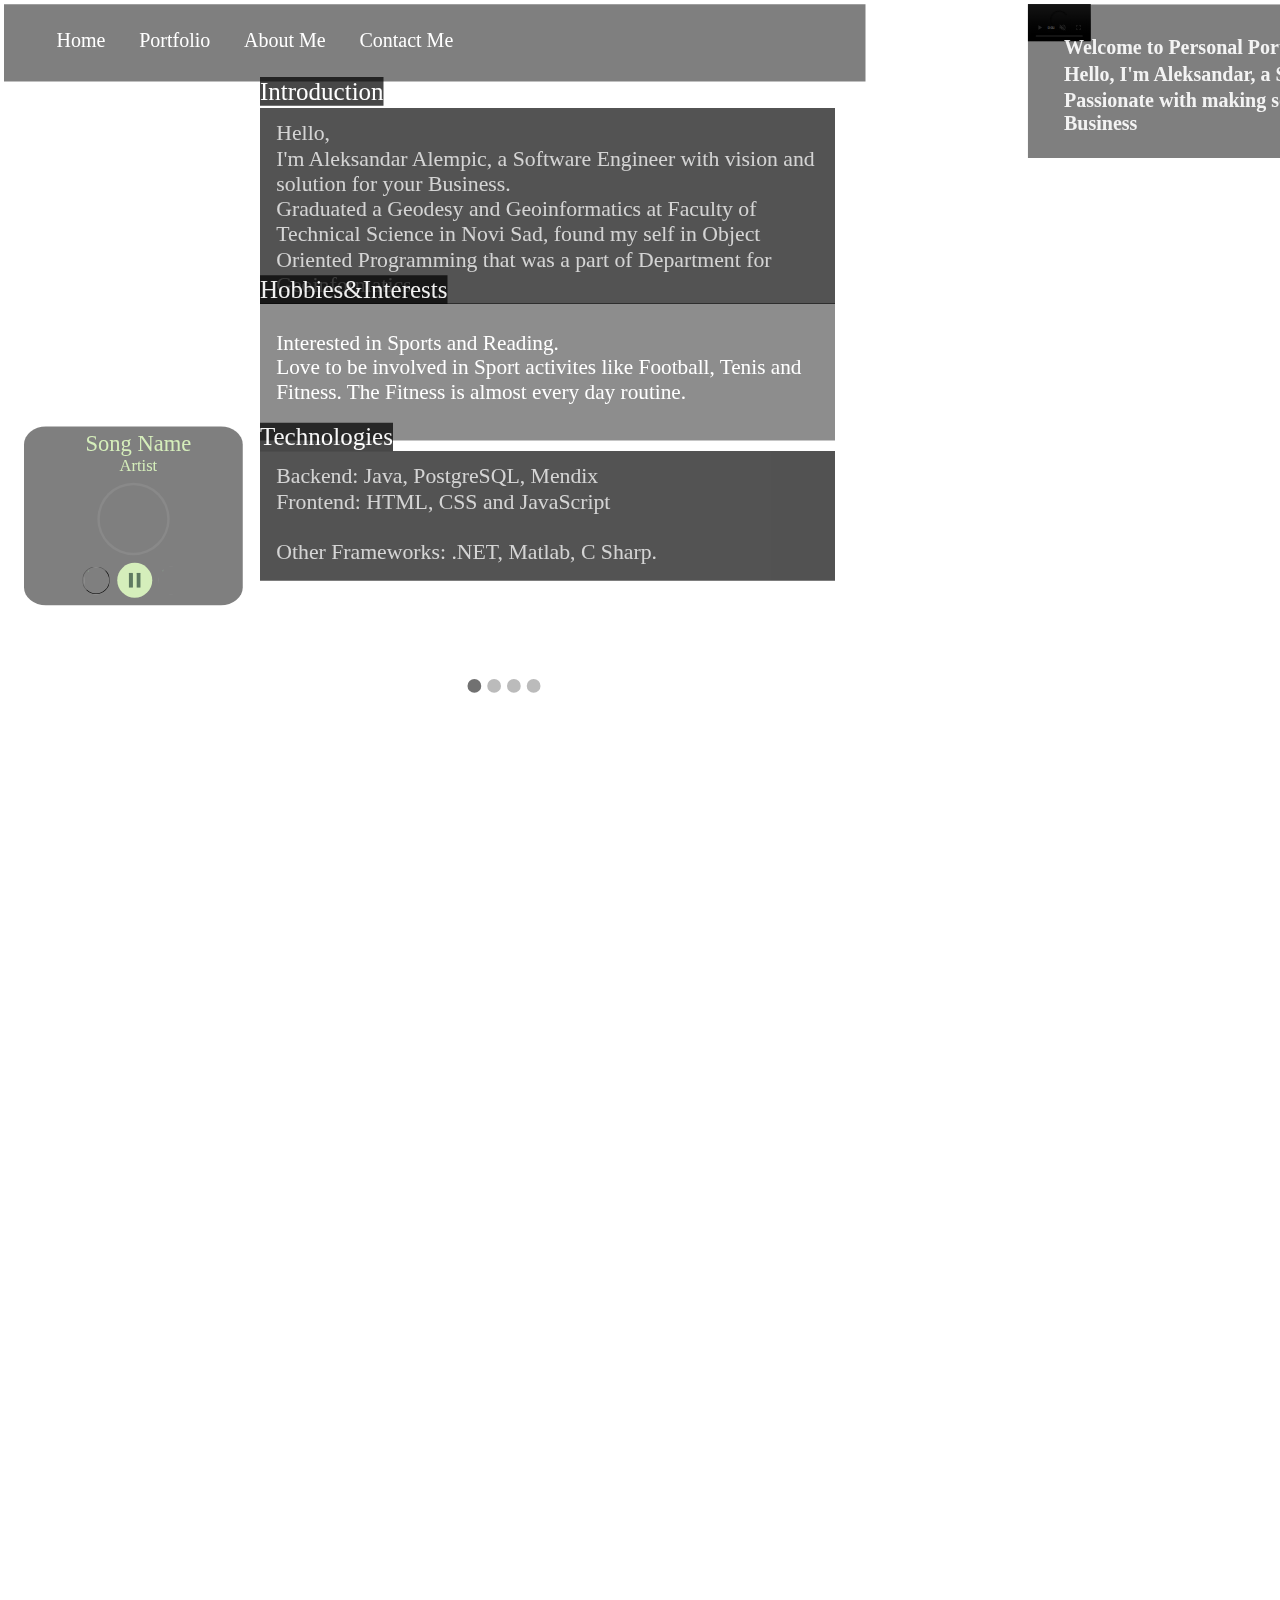
==== commit c083ccdf: "WebSite Changes" ====
--- a/indexAboutMe.html
+++ b/indexAboutMe.html
@@ -99,7 +99,8 @@
                         <br>
                         Frigotermika (Jan 2021 - Aug 2021) Software Engineer
                         <br>
-                        HULQ (Decembar 2021 - April 2022) Freelancer
+                        HULQ (Decembar 2021 - May 2022) BAYPM (Decembar 2022 - May 2023) Freelancer
+                        <br>
                     </div>
                     <div style="font-size: 93px;"
                         class="divExpirience IndividualTextFonts mySlidesLeftBackgroundExpirience fadeAboutMe">
@@ -118,7 +119,7 @@
                         class="divExpirience IndividualTextFonts mySlidesLeftBackgroundExpirience fadeAboutMe">
                         <br>
                         Freelancer
-                        HULQ (Decembar 2021 - April 2022)
+                        HULQ (Decembar 2021 - May 2022)
                         <br>
                     </div>
                 </div>
@@ -158,13 +159,12 @@
                     </div>
                     <div class="divExpirience1 fadeAboutMe mySlidesLeftBackgroundCertifications">
                         <div style="font-size: 90px;" class="divCertification mySlidesLeftBackgroundCertificationsIndividual5">
-                            Full time Worked as Software Engineer. 
-                            Accomplished Digital Transformation of the Regular processes in Company.
-                            Managed to made a Complex Logic between Production and Warehouse. 
-                        </div>
-                        <div style="font-size: 90px;" class="divCertification mySlidesLeftBackgroundCertificationsIndividual5">
-                            The biggest challenge was to get faced old Tradition way of Doing the Business and to Offer an Digital Solution.
-                            Managed to make a Portfolio Documentation for the Project.  
+                            Full time Worked as Software Engineer. Decresed the usage of Papers with Digital solutions. 
+                            Make a t Complex Logic between Production and Warehouse. Make possible to generate Invoices for End Customers. 
+                        </div>
+                        <div style="font-size: 90px;" class="divCertification mySlidesLeftBackgroundCertificationsIndividual5">
+                           Biggest challenge was to transform old fashion of doing a Company Business with Digital solutions. 
+                           Make the App for a Desktop and Mobile Usage. 
                     </div> 
                     </div> 
                     <div  class="divExpirience1 fadeAboutMe mySlidesLeftBackgroundCertifications">
@@ -219,13 +219,12 @@
                 <div class="fadeAboutMe">
                     <div class="divExpirience2 mySlidesLeftBackgroundExpirience fadeAboutMe classForIntroExpirience">
                         Intonovi (Oct 2017 - Jul 2020)
-                        Business Software Engineer
                         <br>
                         Frigotermika (Jan 2021 - Aug 2021)
-                        Software Engineer
-                        <br>
-                        HULQ (Decembar 2021 - April 2022)
-                        Freelancer
+                        <br>
+                        HULQ (Decembar 2021 - May 2022)
+                        <br>
+                        BAYPM (Decembar 2022 - May 2023)
                     </div>
                     <div class="divExpirience1 IndividualTextFonts mySlidesLeftBackgroundExpirience fadeAboutMe">
                         <p>Business Software Engineer<br>
@@ -241,7 +240,13 @@
                     <div class="divExpirience1 IndividualTextFonts mySlidesLeftBackgroundExpirience fadeAboutMe">
                         <br>
                         Freelancer
-                        HULQ (Decembar 2021 - April 2022)
+                        HULQ (Decembar 2021 - May 2022)
+                        <br>
+                    </div>
+                    <div class="divExpirience1 IndividualTextFonts mySlidesLeftBackgroundExpirience fadeAboutMe">
+                        <br>
+                        Freelancer
+                        BAYPM (Decembar 2022 - May 2023)
                         <br>
                     </div>
                 </div>
@@ -257,6 +262,7 @@
                     </div>
                     <div class="divExpirience1 fadeAboutMe mySlidesLeftBackgroundCertifications">
                         <div class="divCertification mySlidesLeftBackgroundCertificationsIndividual">
+
                             Full time worked on a Large Dutch Project that Supports Business of Renting Houses in the Netherlands. 
                             Part time worked on smaller Dutch Projects for a Business of Renovation of Objects and Getting the Heating Level Quality.</div>
                         <div class="divCertification mySlidesLeftBackgroundCertificationsIndividual">
@@ -266,13 +272,12 @@
                     </div>
                     <div class="divExpirience1 fadeAboutMe mySlidesLeftBackgroundCertifications">
                         <div class="divCertification mySlidesLeftBackgroundCertificationsIndividual1">
-                            Full time Worked as Software Engineer. 
-                            Accomplished Digital Transformation of the Regular processes in Company.
-                            Managed to made a Complex Logic between Production and Warehouse. 
+                            Full time Worked as Software Engineer. Decresed the usage of Papers with Digital solutions. 
+                            Make a t Complex Logic between Production and Warehouse. Make possible to generate Invoices for End Customers. 
                         </div>
                         <div class="divCertification mySlidesLeftBackgroundCertificationsIndividual1">
-                            The biggest challenge was to get faced old Tradition way of Doing the Business and to Offer an Digital Solution.
-                            Managed to make a Portfolio Documentation for the Project.  
+                            Biggest challenge was to transform old fashion of doing a Company Business with Digital solutions. 
+                            Make the App for a Desktop and Mobile Usage.  
                     </div> 
                     </div> 
                     <div  class="divExpirience1 fadeAboutMe mySlidesLeftBackgroundCertifications">
--- a/styles/styles.css
+++ b/styles/styles.css
@@ -243,7 +243,7 @@
            .labelForOther{
              position: absolute;
              margin-left: 20%;
-             margin-top: 30.3%;
+             margin-top: 32.3%;
              font-size: 100px;
              font-style: normal;
              color: white;
@@ -288,7 +288,7 @@
              height: 580px;
              font-size: 90px;
              margin-left: 20%;
-             margin-top: 32.6%;
+             margin-top: 34.6%;
              position: absolute;
              opacity: 0.75;
              overflow: hidden;
@@ -346,10 +346,10 @@
 
            .OtherExpirience{
              width: 2300px;
-             height: 580px;
+             height: 560px;
              font-size: 90px;
              margin-left: 20%;
-             margin-top: 32.6%;
+             margin-top: 34.6%;
              position: absolute;
              opacity: 0.75;
              overflow: hidden;
@@ -388,7 +388,7 @@
            .labelForCertification{
              position: absolute;
              margin-left: 20%;
-             margin-top: 16.6%;
+             margin-top: 18.6%;
              font-size: 100px;
              font-style: normal;
              color: white;
@@ -483,7 +483,7 @@
 
            .Expirience{
              width: 2300px;
-             height: 500px;
+             height: 600px;
              font-size: 85px;
              overflow: hidden;
              margin-left: 20%;
@@ -782,7 +782,7 @@
              font-size: 85px;
              overflow: hidden;
              margin-left: 20%;
-             margin-top: 18.9%;
+             margin-top: 20.9%;
              position: absolute;
              opacity: 0.7;
              z-index: 3;
--- a/styles/stylesResponsive.css
+++ b/styles/stylesResponsive.css
@@ -616,6 +616,108 @@
 
         
  @media (min-width: 427px) and (max-width: 429px) {
+  
+
+  .divContactMe {
+    width: 2300px;
+    height: 785px;
+    position: relative;
+    font-size: 78px;
+    margin-left: 65px;
+    margin-top: 50px;
+    font-style: normal;
+    opacity: 0.75;
+    background: none;
+    z-index: 3;
+}
+
+  .labelProjects {
+    position: relative;
+    margin-left: 57.3%;
+    margin-top: 27%;
+    width: 28%;
+    font-size: 95px;
+    color: white;
+    z-index: 35;
+    background: rgb(25,21,20);
+    background: rgba(0, 0, 0, 0.3);
+}
+.desktopFormView{
+  display: none;
+}
+
+.inputFullName {
+  margin-left: 10%;
+  margin-top: 23%;
+  border-radius: 3%;
+  width: 1265px;
+  height: 120px;
+  font-size: 80px;
+  color: white;
+  border-color: white;
+  background: rgb(25,21,20);
+  background: rgba(0, 0, 0, 0.6);
+}
+
+.LabelForContactBody {
+  position: absolute;
+  margin-left: 9.5%;
+  margin-top: 1%;
+  font-size: 85px;
+  font-style: normal;
+  color: white;
+  opacity: 0.9;
+  z-index: 3;
+}
+
+.LabelForContactFullName {
+  position: absolute;
+  margin-left: 7.5%;
+  margin-top: 10%;
+  font-size: 85px;
+  font-style: normal;
+  color: white;
+  opacity: 0.9;
+  z-index: 3;
+}
+
+.Iframe1 {
+  text-align: end;
+  width: 400px;
+  padding-bottom: 2%;
+  margin-left: 8%;
+  margin-top: -2.95%;
+  z-index: 25;
+  flex: 30%;
+}
+  
+.Iframe2 {
+  text-align: end;
+  width: 400px;
+  padding-bottom: 2%;
+  margin-top: 69%;
+  margin-left: -92%;
+  z-index: 1;
+  flex: 30%;
+}
+  
+.Iframe3 {
+    text-align: end;
+    width: 400px;
+    padding-bottom: 1.5%;
+    margin-left: -91.9%;
+    z-index: 1;
+    flex: 30%;
+    margin-top: 139%;
+}
+
+.next {
+  right: -0.2%;
+  border-radius: 3px 0 0 3px;
+}
+
+
+
   .Technologies{
     width: 1600px;
     height: 455px;
@@ -687,17 +789,32 @@
   display: none;
 }
 
-  .inputEmail{
-    margin-left: 7.0%;
-    margin-top: 11%;
-    width:1100px;
-    height:120px;
-    font-size: 75px;
-    color: white;
-    border-color: white;
-    background: rgb(25,21,20); 
-    background: rgba(0, 0, 0, 0.6)
-  }
+.inputEmail {
+  margin-left: 12%;
+  margin-top: 16%;
+  width: 1250px;
+  border-radius: 3%;
+  height: 120px;
+  font-size: 75px;
+  color: white;
+  border-color: white;
+  background: rgb(25,21,20);
+  background: rgba(0, 0, 0, 0.6);
+}
+
+.inputBody {
+  margin-left: 12.5%;
+  margin-top: 9.5%;
+  width: 1250px;
+  height: 500px;
+  border-radius: 3%;
+  font-size: 80px;
+  color: white;
+  background: rgb(25,21,20);
+  background: rgba(0, 0, 0, 0.6);
+  border-color: white;
+}
+
 
   .labelForContactMe {
     position: absolute;
@@ -783,6 +900,8 @@
     background: rgb(30,21,20);
     background: rgba(0, 0, 0, 0.9);
   }
+
+  /* Test */
 
   .Expirience{
     border-radius: 3%;
@@ -2714,7 +2833,7 @@
      z-index: 3;
    }
  
-   .divExpirience2  {
+   .divExpirience2{
      width: 1400px;
      height: 500px;
      position: relative;
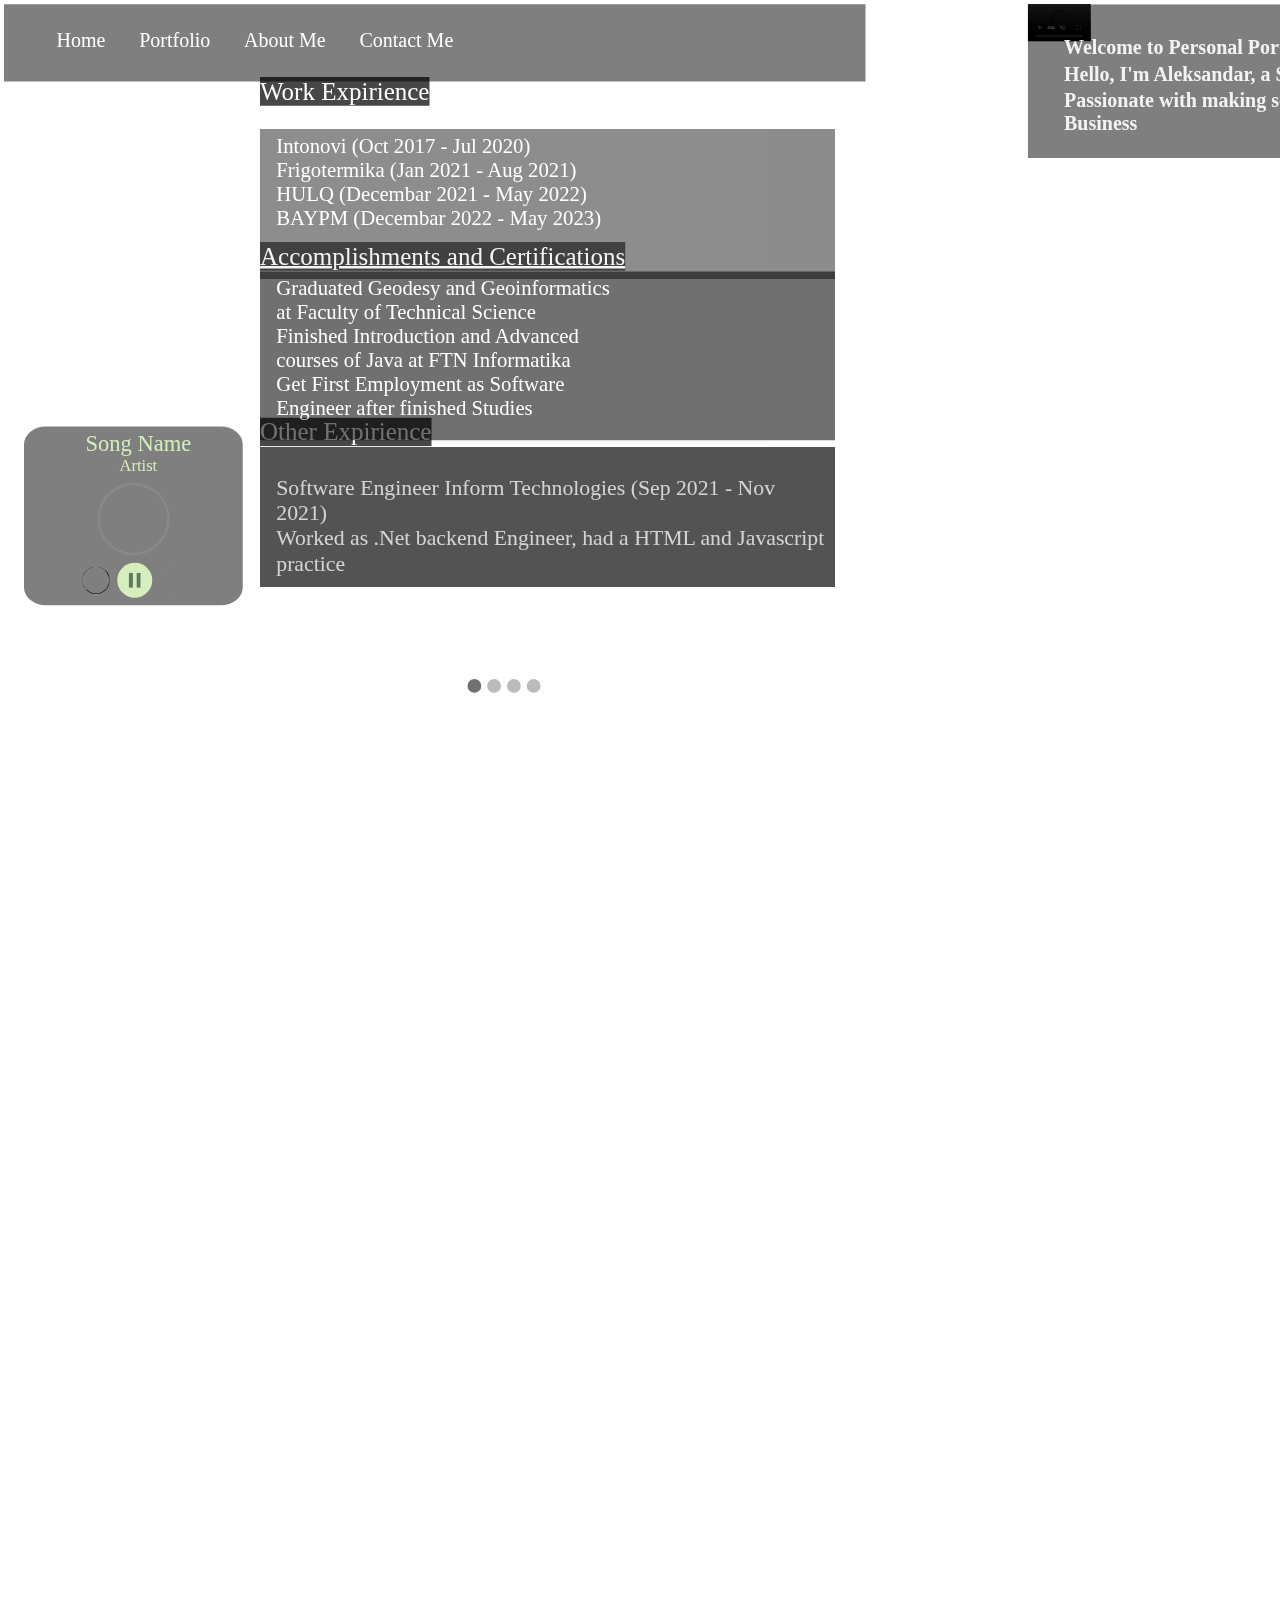
==== commit b1ae0513: "Beta version web" ====
--- a/indexAboutMe.html
+++ b/indexAboutMe.html
@@ -42,166 +42,7 @@
                     </div>
                   </div> 
            </div>
-            <div class="mySlidesContactMe">
-            <a class="labelForIntro">Introduction</a>
-            <div class="Introduction">
-                    <div class="fadeAboutMe">
-                    <div class="divIntroduction1 fadeAboutMe mySlidesLeftBackgroundIntro">
-                        Hello,
-                        <br>
-                        I'm Aleksandar Alempic, a Software Engineer with vision and solution for your Business. <br>
-                        Graduated a Geodesy and Geoinformatics at Faculty of Technical Science in Novi Sad, found my self in
-                        Object Oriented Programming that was a part of Department for Geoinformatics.
-                    </div>
-                    <div  class="divIntroduction1 fadeAboutMe mySlidesLeftBackgroundIntro">
-                        In Master period of Study, I've improved my knowledge with Introduction and Advanced Courses of Java at FTN
-                        Informatika.
-                        Good background knowledge of Java and Relational Databases, followed with Excellent Communicational
-                        skills, brought me to my first Employment as Software Engineer
-                    </div>
-                    <div " class="divIntroduction1 fadeAboutMe mySlidesLeftBackgroundIntro">
-                        Vision, Passion, Courage to Challenge yourself and to learn new things are the Key for making the
-                        Good Progress. <br>
-                        Side by Side with Engineering, love to train (Running, Playing footbal, Table Tenis and Doing a
-                        Fitness) and to be the part of almost every Sport Event.
-                    </div>
-                </div>
-            </div>
-            <a class="labelForHobbies">Hobbies&Interests</a>
-            <a class="labelForHobbies mobileView">Technologies</a>
-            <div class="Hobbies">
-                <div class="fadeAboutMe">
-                    <div style="margin-top: 10px; margin-left: 65px;" divIntroduction1 fadeAboutMe">
-                        <br> 
-                        Interested in Sports and Reading. <br>
-                        Love to be involved in Sport activites like Football, Tenis and Fitness.
-                        The Fitness is almost every day routine.
-                    </div> 
-                </div>
-            </div>
-            <a class="labelForTechnologies">Technologies</a>
-            <div class="Technologies">  
-                <div  class="fadeAboutMe">
-                    <div class="divIntroduction1 fadeAboutMe">
-                        Backend: Java, PostgreSQL, Mendix<br>
-                        Frontend: HTML, CSS and JavaScript<br>
-                        <br>
-                        Other Frameworks: 
-                        .NET, Matlab, C Sharp.
-                    </div>
-                </div>
-            </div>
-            <!-- <a class="labelForExpirience">Work Expirience</a> -->
-            <div class="Expirience removeFirstCertification">
-                <div class="fadeAboutMe">
-                    <div class="divExpirience mySlidesLeftBackgroundExpirience fadeAboutMe">
-                        Intonovi (Oct 2017 - Jul 2020) Business Software Engineer
-                        <br>
-                        Frigotermika (Jan 2021 - Aug 2021) Software Engineer
-                        <br>
-                        HULQ (Decembar 2021 - May 2022) BAYPM (Decembar 2022 - May 2023) Freelancer
-                        <br>
-                    </div>
-                    <div style="font-size: 93px;"
-                        class="divExpirience IndividualTextFonts mySlidesLeftBackgroundExpirience fadeAboutMe">
-                        <p>Business Software Engineer<br>
-                            Intonovi (Oct 2017 - Jul 2020)</p>
-                        <br>
-                    </div>
-                    <div style="font-size: 93px;"
-                        class="divExpirience IndividualTextFonts mySlidesLeftBackgroundExpirience fadeAboutMe">
-                        <br>
-                        Software Engineer
-                        Frigotermika (Jan 2021 - Aug 2021)
-                        <br>
-                    </div>
-                    <div style="font-size: 93px;"
-                        class="divExpirience IndividualTextFonts mySlidesLeftBackgroundExpirience fadeAboutMe">
-                        <br>
-                        Freelancer
-                        HULQ (Decembar 2021 - May 2022)
-                        <br>
-                    </div>
-                </div>
-            </div>
-            <!-- <a href="https://drive.google.com/drive/folders/10qdx9jmF8ZA6MJ1fLn_G2W47fOdehqjl?usp=sharing" target="_blank"
-                class="labelForCertification">Accomplishments and Certifications</a> -->
-            <div class="Certification1 removeFirstCertification">
-                <div class="fadeAboutMe1">
-                    <div class="divExpirience1 fadeAboutMe3 mySlidesLeftBackgroundCertifications4">
-                        Graduated Geodesy and Geoinformatics at Faculty of Technical Science </br>
-                        Finished Introduction and Advanced courses of Java at FTN Informatika </br>
-                        Get First Employment as Software Engineer after finished Studies
-                    </div>
-                    <div class="divExpirience1 fadeAboutMe mySlidesLeftBackgroundCertifications5">
-                        <div style="font-size: 89px;" class="divCertification mySlidesLeftBackgroundCertificationsIndividual">
-                            Full time worked on a Large Dutch Project that Supports Business of Renting Houses in the Netherlands. 
-                            Part time worked on smaller Dutch Projects for a Business of Renovation of Objects and Getting the Heating Level Quality.</div>
-                        <div style="font-size: 90px;" class="divCertification mySlidesLeftBackgroundCertificationsIndividual">
-                            Had a Daily Basis communication with the Managers located in the Netherlands, responsible for Monitoring of Metrics for Environments, solving the Critical Problems and making a solutions for the Tasks from Regular Sprints.
-                            Managed to make Portfolio from Proof of Concept App for House Renovation Project. 
-                         </div> 
-                    </div><div class="Certification">
-                <div class="fadeAboutMe">
-                    <div class="divExpirience1 fadeAboutMe mySlidesLeftBackgroundCertifications5">
-                        Graduated Geodesy and Geoinformatics at Faculty of Technical Science </br>
-                        Finished Introduction and Advanced courses of Java at FTN Informatika </br>
-                        Get First Employment as Software Engineer after finished Studies
-                    </div>
-                    <div class="divExpirience1 fadeAboutMe mySlidesLeftBackgroundCertifications5">
-                        <div style="font-size: 89px;" class="divCertification mySlidesLeftBackgroundCertificationsIndividual5">
-                            Full time worked on a Large Dutch Project that Supports Business of Renting Houses in the Netherlands. 
-                            Part time worked on smaller Dutch Projects for a Business of Renovation of Objects and Getting the Heating Level Quality.</div>
-                        <div style="font-size: 90px;" class="divCertification mySlidesLeftBackgroundCertificationsIndividual5">
-                            Had a Daily Basis communication with the Managers located in the Netherlands, responsible for Monitoring of Metrics for Environments, solving the Critical Problems and making a solutions for the Tasks from Regular Sprints.
-                            Managed to make Portfolio from Proof of Concept App for House Renovation Project. 
-                         </div> 
-                    </div>
-                    <div class="divExpirience1 fadeAboutMe mySlidesLeftBackgroundCertifications">
-                        <div style="font-size: 90px;" class="divCertification mySlidesLeftBackgroundCertificationsIndividual5">
-                            Full time Worked as Software Engineer. Decresed the usage of Papers with Digital solutions. 
-                            Make a t Complex Logic between Production and Warehouse. Make possible to generate Invoices for End Customers. 
-                        </div>
-                        <div style="font-size: 90px;" class="divCertification mySlidesLeftBackgroundCertificationsIndividual5">
-                           Biggest challenge was to transform old fashion of doing a Company Business with Digital solutions. 
-                           Make the App for a Desktop and Mobile Usage. 
-                    </div> 
-                    </div> 
-                    <div  class="divExpirience1 fadeAboutMe mySlidesLeftBackgroundCertifications">
-                        <div style="font-size: 90px;" class="divCertification mySlidesLeftBackgroundCertificationsIndividual5">
-                            Handled the Technical Task and managed to Sign my First Contract as a Freelancer.
-                            Worked Full time as a Software Engineer mainly focused on the UI. 
-                        </div>
-                        <div style="font-size: 90px;" class="divCertification mySlidesLeftBackgroundCertificationsIndividual5">
-                            Made the Portfolio Project from the Technical Assesment Project.   
-                        </div>
-                    </div> 
-                </div>
-            </div>
-                    <div class="divExpirience1 fadeAboutMe mySlidesLeftBackgroundCertifications">
-                        <div style="font-size: 90px;" class="divCertification mySlidesLeftBackgroundCertificationsIndividua5">
-                            Full time Worked as Software Engineer. 
-                            Accomplished Digital Transformation of the Regular processes in Company.
-                            Managed to made a Complex Logic between Production and Warehouse. 
-                        </div>
-                        <div style="font-size: 90px;" class="divCertification mySlidesLeftBackgroundCertificationsIndividua5">
-                            The biggest challenge was to get faced old Tradition way of Doing the Business and to Offer an Digital Solution.
-                            Managed to make a Portfolio Documentation for the Project.  
-                    </div> 
-                    </div> 
-                    <div  class="divExpirience1 fadeAboutMe mySlidesLeftBackgroundCertifications">
-                        <div style="font-size: 90px;" class="divCertification mySlidesLeftBackgroundCertificationsIndividual22">
-                            Handled the Technical Task and managed to Sign my First Contract as a Freelancer.
-                            Worked Full time as a Software Engineer mainly focused on the UI. 
-                        </div>
-                        <div style="font-size: 90px;" class="divCertification mySlidesLeftBackgroundCertificationsIndividual22">
-                            Made the Portfolio Project from the Technical Assesment Project.   
-                        </div>
-                    </div> 
-                </div>
-            </div>
-            </div>
-            <div class="mySlidesContactMe">
+           <div class="mySlidesContactMe">
             <div class="mySlidesContactMeOther">
             <a class="labelForOther">Other Expirience</a>
             <div class="OtherExpirience"> 
@@ -218,9 +59,10 @@
             <div class="Expirience">
                 <div class="fadeAboutMe">
                     <div class="divExpirience2 mySlidesLeftBackgroundExpirience fadeAboutMe classForIntroExpirience">
-                        Intonovi (Oct 2017 - Jul 2020)
-                        <br>
-                        Frigotermika (Jan 2021 - Aug 2021)
+                     
+                        Intonovi (Oct 2017 - Jul 2020) 
+                        <br>
+                        Frigotermika (Jan 2021 - Aug 2021) 
                         <br>
                         HULQ (Decembar 2021 - May 2022)
                         <br>
@@ -262,7 +104,6 @@
                     </div>
                     <div class="divExpirience1 fadeAboutMe mySlidesLeftBackgroundCertifications">
                         <div class="divCertification mySlidesLeftBackgroundCertificationsIndividual">
-
                             Full time worked on a Large Dutch Project that Supports Business of Renting Houses in the Netherlands. 
                             Part time worked on smaller Dutch Projects for a Business of Renovation of Objects and Getting the Heating Level Quality.</div>
                         <div class="divCertification mySlidesLeftBackgroundCertificationsIndividual">
@@ -289,10 +130,177 @@
                             Made the Portfolio Project from the Technical Assesment Project.   
                         </div>
                     </div> 
+                    <div  class="divExpirience1 fadeAboutMe mySlidesLeftBackgroundCertifications">
+                        <div class="divCertification mySlidesLeftBackgroundCertificationsIndividual3">
+                            Worked as Full stack Software Engineer. Was responsible for making a Business Model and UI for the Projects.   
+                        </div>
+                        <div class="divCertification mySlidesLeftBackgroundCertificationsIndividual3">
+                            Managed to get Mendix Intermediate Certification during BAYPM period. 
+                        </div>
+                    </div>
                 </div>
             </div>
             </div>
         </div>
+            <div class="mySlidesContactMe">
+            <a class="labelForIntro">About me</a>
+            <div class="Introduction">
+                    <div class="fadeAboutMe">
+                    <div class="divIntroduction1 fadeAboutMe mySlidesLeftBackgroundIntro">
+                        Hello,
+                        <br>
+                        I'm Aleksandar Alempic, a Software Engineer with vision and solution for your Business. <br>
+                        Graduated a Geodesy and Geoinformatics at Faculty of Technical Science in Novi Sad, found my self in
+                        Object Oriented Programming that was a part of Department for Geoinformatics.
+                    </div>
+                    <div  class="divIntroduction1 fadeAboutMe mySlidesLeftBackgroundIntro">
+                        In Master period of Study, I've improved my knowledge with Introduction and Advanced Courses of Java at FTN
+                        Informatika.
+                        Good background knowledge of Java and Relational Databases, followed with Excellent Communicational
+                        skills, brought me to my first Employment as Software Engineer
+                    </div>
+                    <div " class="divIntroduction1 fadeAboutMe mySlidesLeftBackgroundIntro">
+                        Vision, Passion, Courage to Challenge yourself and to learn new things are the Key for making the
+                        Good Progress. <br>
+                        Side by Side with Engineering, love to train (Running, Playing footbal, Table Tenis and Doing a
+                        Fitness) and to be the part of almost every Sport Event.
+                    </div>
+                </div>
+            </div>
+            <a class="labelForHobbies">Hobbies&Interests</a>
+            <a class="labelForHobbies mobileView">Technologies</a>
+            <div class="Hobbies">
+                <div class="fadeAboutMe">
+                    <div style="margin-top: 10px; margin-left: 65px;" divIntroduction1 fadeAboutMe">
+                        <br> 
+                        Interested in Sports and Reading. <br>
+                        Love to be involved in Sport activites like Football, Tenis and Fitness.
+                        The Fitness is almost every day routine.
+                    </div> 
+                </div>
+            </div>
+            <a class="labelForTechnologies">Technologies</a>
+            <div class="Technologies">  
+                <div  class="fadeAboutMe">
+                    <div class="divIntroduction1 fadeAboutMe">
+                        Backend: Java, PostgreSQL, Mendix<br>
+                        Frontend: HTML, CSS and JavaScript<br>
+                        <br>
+                        Other Frameworks: 
+                        .NET, Matlab, C Sharp.
+                    </div>
+                </div>
+            </div>
+            <!-- <a class="labelForExpirience">Work Expirience</a> -->
+            <div class="Expirience removeFirstCertification">
+                <div class="fadeAboutMe">
+                    <div class="divExpirience mySlidesLeftBackgroundExpirience fadeAboutMe">
+                        Intonovi (Oct 2017 - Jul 2020) Business Software Engineer
+                        <br>
+                        Frigotermika (Jan 2021 - Aug 2021) Software Engineer
+                        <br>
+                        HULQ (Decembar 2021 - May 2022) BAYPM (Decembar 2022 - May 2023) Freelancer
+                        <br>
+                    </div>
+                    <div style="font-size: 93px;"
+                        class="divExpirience IndividualTextFonts mySlidesLeftBackgroundExpirience fadeAboutMe">
+                        <p>Business Software Engineer<br>
+                            Intonovi (Oct 2017 - Jul 2020)</p>
+                        <br>
+                    </div>
+                    <div style="font-size: 93px;"
+                        class="divExpirience IndividualTextFonts mySlidesLeftBackgroundExpirience fadeAboutMe">
+                        <br>
+                        Software Engineer
+                        Frigotermika (Jan 2021 - Aug 2021)
+                        <br>
+                    </div>
+                    <div style="font-size: 93px;"
+                        class="divExpirience IndividualTextFonts mySlidesLeftBackgroundExpirience fadeAboutMe">
+                        <br>
+                        Freelancer
+                        HULQ (Decembar 2021 - May 2022)
+                        <br>
+                    </div>
+                </div>
+            </div>
+            <!-- <a href="https://drive.google.com/drive/folders/10qdx9jmF8ZA6MJ1fLn_G2W47fOdehqjl?usp=sharing" target="_blank"
+                class="labelForCertification">Accomplishments and Certifications</a> -->
+            <div class="Certification1 removeFirstCertification">
+                <div class="fadeAboutMe1">
+                    <div class="divExpirience1 fadeAboutMe3 mySlidesLeftBackgroundCertifications4">
+                        Graduated Geodesy and Geoinformatics at Faculty of Technical Science </br>
+                        Finished Introduction and Advanced courses of Java at FTN Informatika </br>
+                        Get First Employment as Software Engineer after finished Studies
+                    </div>
+                    <div class="divExpirience1 fadeAboutMe mySlidesLeftBackgroundCertifications5">
+                        <div style="font-size: 89px;" class="divCertification mySlidesLeftBackgroundCertificationsIndividual7">
+                            Full time worked on a Large Dutch Project that Supports Business of Renting Houses in the Netherlands. 
+                            Part time worked on smaller Dutch Projects for a Business of Renovation of Objects and Getting the Heating Level Quality.</div>
+                        <div style="font-size: 90px;" class="divCertification mySlidesLeftBackgroundCertificationsIndividual7">
+                            Had a Daily Basis communication with the Managers located in the Netherlands, responsible for Monitoring of Metrics for Environments, solving the Critical Problems and making a solutions for the Tasks from Regular Sprints.
+                            Managed to make Portfolio from Proof of Concept App for House Renovation Project. 
+                         </div> 
+                    </div><div class="Certification1">
+                <div class="fadeAboutMe">
+                    <div class="divExpirience1 fadeAboutMe mySlidesLeftBackgroundCertifications5">
+                        Graduated Geodesy and Geoinformatics at Faculty of Technical Science </br>
+                        Finished Introduction and Advanced courses of Java at FTN Informatika </br>
+                        Get First Employment as Software Engineer after finished Studies
+                    </div>
+                    <div class="divExpirience1 fadeAboutMe mySlidesLeftBackgroundCertifications5">
+                        <div style="font-size: 89px;" class="divCertification mySlidesLeftBackgroundCertificationsIndividual5">
+                            Full time worked on a Large Dutch Project that Supports Business of Renting Houses in the Netherlands. 
+                            Part time worked on smaller Dutch Projects for a Business of Renovation of Objects and Getting the Heating Level Quality.</div>
+                        <div style="font-size: 90px;" class="divCertification mySlidesLeftBackgroundCertificationsIndividual5">
+                            Had a Daily Basis communication with the Managers located in the Netherlands, responsible for Monitoring of Metrics for Environments, solving the Critical Problems and making a solutions for the Tasks from Regular Sprints.
+                            Managed to make Portfolio from Proof of Concept App for House Renovation Project. 
+                         </div> 
+                    </div>
+                    <div class="divExpirience1 fadeAboutMe mySlidesLeftBackgroundCertifications">
+                        <div style="font-size: 90px;" class="divCertification mySlidesLeftBackgroundCertificationsIndividual5">
+                            Full time Worked as Software Engineer. Decresed the usage of Papers with Digital solutions. 
+                            Make a t Complex Logic between Production and Warehouse. Make possible to generate Invoices for End Customers. 
+                        </div>
+                        <div style="font-size: 90px;" class="divCertification mySlidesLeftBackgroundCertificationsIndividual5">
+                           Biggest challenge was to transform old fashion of doing a Company Business with Digital solutions. 
+                           Make the App for a Desktop and Mobile Usage. 
+                    </div> 
+                    </div> 
+                    <div  class="divExpirience1 fadeAboutMe mySlidesLeftBackgroundCertifications">
+                        <div style="font-size: 90px;" class="divCertification mySlidesLeftBackgroundCertificationsIndividual5">
+                            Handled the Technical Task and managed to Sign my First Contract as a Freelancer.
+                            Worked Full time as a Software Engineer mainly focused on the UI. 
+                        </div>
+                        <div style="font-size: 90px;" class="divCertification mySlidesLeftBackgroundCertificationsIndividual5">
+                            Made the Portfolio Project from the Technical Assesment Project.   
+                        </div>
+                    </div> 
+                </div>
+            </div>
+                    <div class="divExpirience1 fadeAboutMe mySlidesLeftBackgroundCertifications">
+                        <div style="font-size: 90px;" class="divCertification mySlidesLeftBackgroundCertificationsIndividua5">
+                            Full time Worked as Software Engineer. 
+                            Accomplished Digital Transformation of the Regular processes in Company.
+                            Managed to made a Complex Logic between Production and Warehouse. 
+                        </div>
+                        <div style="font-size: 90px;" class="divCertification mySlidesLeftBackgroundCertificationsIndividua5">
+                            The biggest challenge was to get faced old Tradition way of Doing the Business and to Offer an Digital Solution.
+                            Managed to make a Portfolio Documentation for the Project.  
+                    </div> 
+                    </div> 
+                    <div  class="divExpirience1 fadeAboutMe mySlidesLeftBackgroundCertifications">
+                        <div style="font-size: 90px;" class="divCertification mySlidesLeftBackgroundCertificationsIndividual22">
+                            Handled the Technical Task and managed to Sign my First Contract as a Freelancer.
+                            Worked Full time as a Software Engineer mainly focused on the UI. 
+                        </div>
+                        <div style="font-size: 90px;" class="divCertification mySlidesLeftBackgroundCertificationsIndividual22">
+                            Made the Portfolio Project from the Technical Assesment Project.   
+                        </div>
+                    </div> 
+                </div>
+            </div>
+            </div>
             <div class="AboutMeLeftDefaultBackground mySlides fadeLeftBackground"></div>
             <div class="AboutMeLeftSecondBackground mySlides fadeLeftBackground"></div>
             <div class="AboutMeLeftThirdBackground mySlides fadeLeftBackground"></div>
--- a/styles/styles.css
+++ b/styles/styles.css
@@ -758,8 +758,8 @@
              height: 500px;
              position: relative;
              font-size: 85px;
-             animation: mymove 4s infinite;
-             animation-delay: 3.5s;
+             animation: mymove 6s infinite;
+             animation-delay: 5.5s;
              /* margin-left: 65px;  */
              margin-top: 40px;
              font-style: normal;
@@ -1102,7 +1102,7 @@
 
 .fadeAboutMe {
  animation-name: fadeAboutMe;
- animation-duration: 5s;
+ animation-duration: 7s;
  animation-direction: alternate;
 }
 
--- a/styles/stylesResponsive.css
+++ b/styles/stylesResponsive.css
@@ -2854,8 +2854,8 @@
      height: 400px;
      position: relative;
      font-size: 65px;
-     animation: mymove 4s infinite;
-     animation-delay: 3.5s;
+     animation: mymove 6s infinite;
+     animation-delay: 5.5s;
      /* margin-left: 65px;  */
      margin-left:5px;
      font-style: normal;
@@ -3448,8 +3448,8 @@
      height: 400px;
      position: relative;
      font-size: 65px;
-     animation: mymove 4s infinite;
-     animation-delay: 3.5s;
+     animation: mymove 6s infinite;
+     animation-delay: 5.5s;
      /* margin-left: 65px;  */
      margin-left:5px;
      font-style: normal;
@@ -4107,8 +4107,8 @@
      height: 400px;
      position: relative;
      font-size: 65px;
-     animation: mymove 4s infinite;
-     animation-delay: 3.5s;
+     animation: mymove 6s infinite;
+     animation-delay: 5.5s;
      /* margin-left: 65px;  */
      margin-left:5px;
      font-style: normal;
@@ -5072,8 +5072,8 @@
   height: 400px;
   position: relative;
   font-size: 65px;
-  animation: mymove 4s infinite;
-  animation-delay: 3.5s;
+  animation: mymove 6s infinite;
+  animation-delay: 5.5s;
   /* margin-left: 65px;  */
   margin-left:5px;
   font-style: normal;
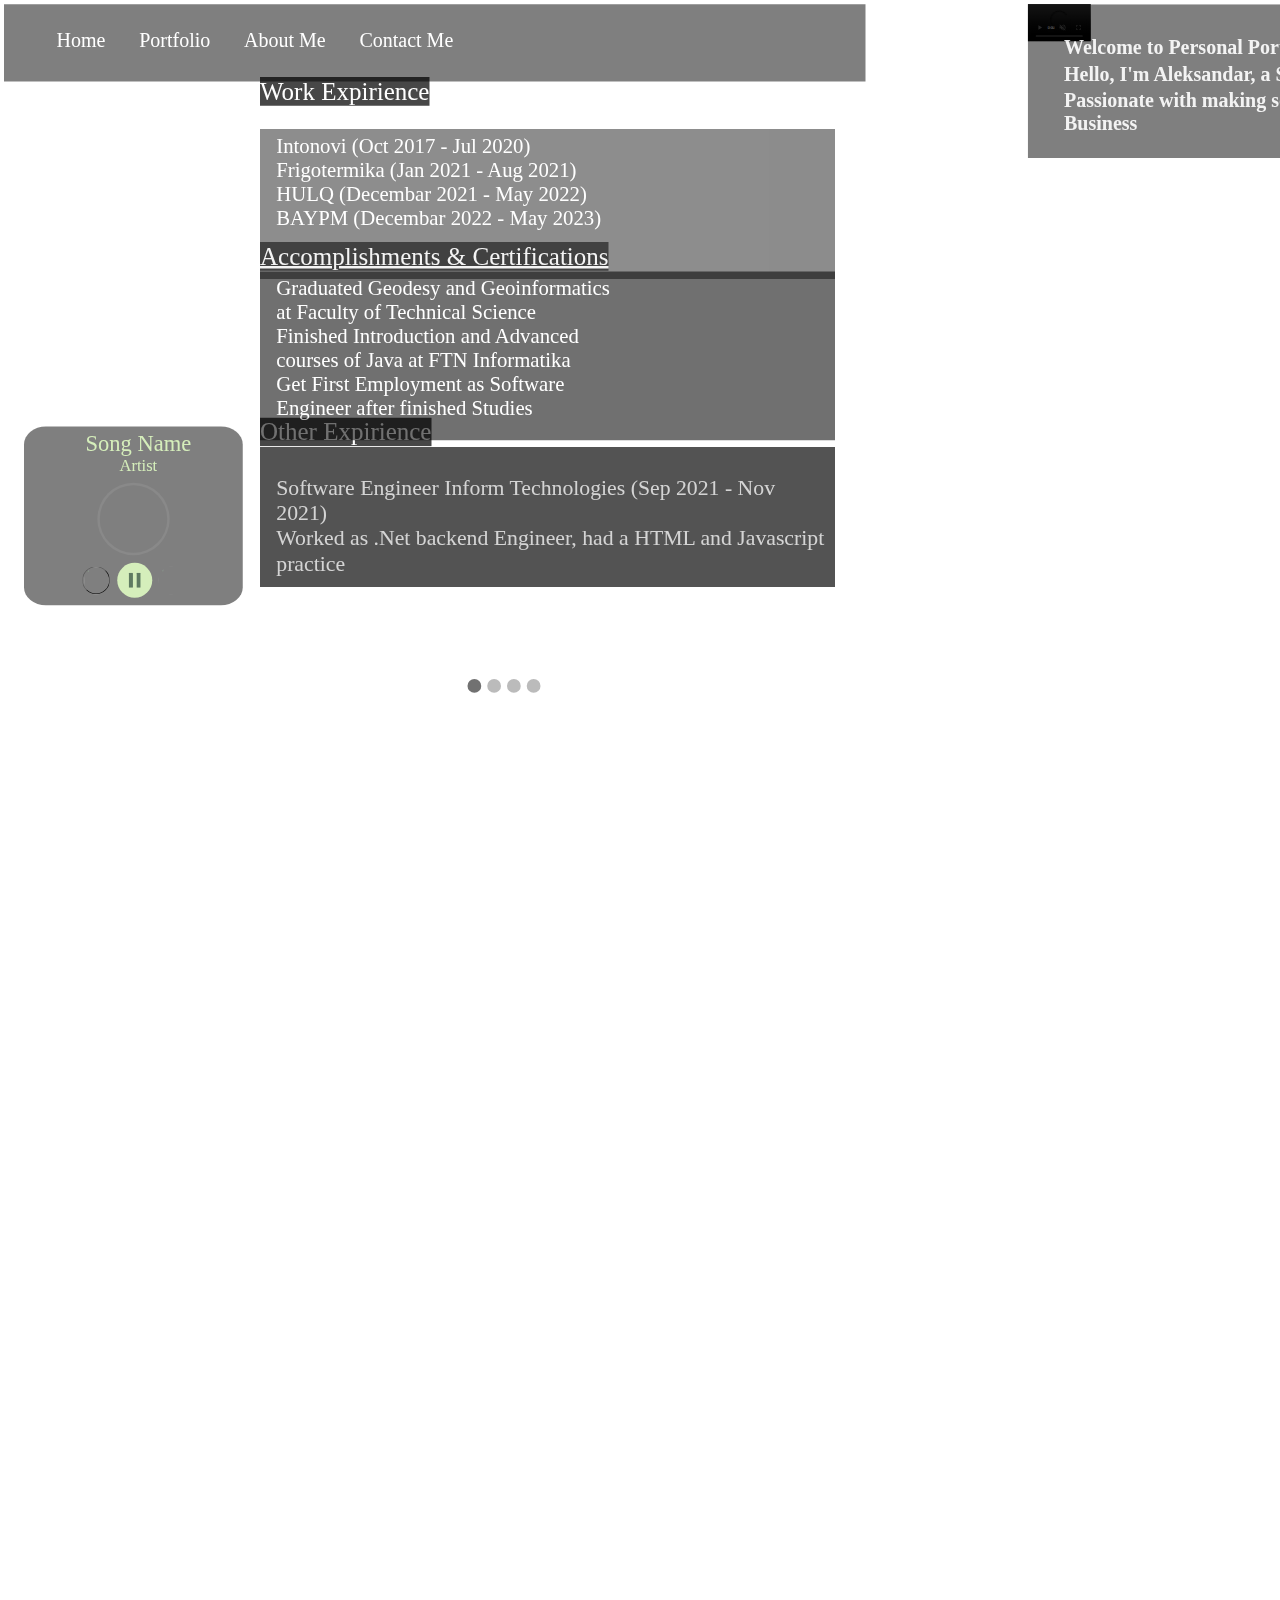
==== commit 661f2a26: "Update indexAboutMe.html - change of label text" ====
--- a/indexAboutMe.html
+++ b/indexAboutMe.html
@@ -94,7 +94,7 @@
                 </div>
             </div>
             <a href="https://drive.google.com/drive/folders/10qdx9jmF8ZA6MJ1fLn_G2W47fOdehqjl?usp=sharing" target="_blank"
-                class="labelForCertification">Accomplishments and Certifications</a>
+                class="labelForCertification">Accomplishments & Certifications</a>
             <div class="Certification">
                 <div class="fadeAboutMe">
                     <div class="divExpirience2 fadeAboutMe mySlidesLeftBackgroundCertifications">
@@ -332,4 +332,4 @@
 <script src="script/jsAboutMe.js"></script>
 <script src="script/Data.js"></script>
 <script src="script/MusicPlayer.js"></script>
-</html>+</html>
--- a/styles/stylesResponsive.css
+++ b/styles/stylesResponsive.css
@@ -39,8 +39,8 @@
 
     .labelForCertification {
       position: absolute;
-      margin-left: 18%;
-      margin-top: 16%;
+      margin-left: 13%;
+      margin-top: 11%;
       font-size: 100px;
       font-style: normal;
       color: white;
@@ -613,6 +613,500 @@
   }
   
         }
+
+      /*Devices between 414 and 1486 px divided in groups (414px - 458px) - (458px - 550px) etc.*/
+@media (min-width: 414px) and (max-width: 458px) {
+   
+  .contentLeftSide{
+    margin-bottom: 124.7%;
+      display: flex;
+      position: fixed;
+      width: 100%;
+  }
+
+  .Hobbies{
+    display: none;
+  }
+
+  .labelForHobbies{
+    display: none;
+  }
+
+  .labelForTechnologies {
+    position: absolute;
+    margin-left: 33%;
+    margin-top: 70.7%;
+    font-size: 100px;
+    font-style: normal;
+    color: white;
+    opacity: 0.9;
+    background: rgb(25,21,20);
+    background: rgba(0, 0, 0, 0.8);
+    z-index: 3;
+  }
+  
+  .Technologies{
+    width: 1600px;
+    height: 455px;
+    font-size: 70px;
+    margin-left: 3%;
+    border-radius: 3%;
+    margin-top: 79.5%;
+    position: absolute;
+    opacity: 0.75;
+    overflow: hidden;
+    z-index: 3;
+    color: white;
+    background: rgb(25,21,20);
+    background: rgba(0, 0, 0, 0.8);
+  }
+
+  .labelForIntro{
+    position: absolute;
+    margin-left: 32.5%;
+    margin-top: 24.9%;
+    font-size: 100px;
+    font-style: normal;
+    color: white;
+    opacity: 0.9;
+    background: rgb(25,21,20);
+    background: rgba(0, 0, 0, 0.8);
+    z-index: 3;
+  }
+     
+  .Introduction {
+    border-radius: 3%;
+    width: 1600px;
+    height: 575px;
+    font-size: 90px;
+    margin-left: 2.65%;
+    margin-top: 34%;
+    position: absolute;
+    opacity: 0.75;
+    overflow: hidden;
+    z-index: 3;
+    color: white;
+    background: rgb(25,21,20);
+    background: rgba(0, 0, 0, 0.8);
+  }
+
+
+
+
+  .Expirience{
+    border-radius: 3%;
+    width: 1600px;
+    height: 580px;
+    font-size: 70px;
+    margin-left: 3%;
+    margin-top: 35.5%;
+    position: absolute;
+    opacity: 0.75;
+    overflow: hidden;
+    z-index: 3;
+    color: white;
+    background: rgb(25,21,20);
+    background: rgba(0, 0, 0, 0.8);
+  }
+
+  .labelForExpirience {
+    position: absolute;
+    margin-left: 32.5%;
+    margin-top: 25.85%;
+    font-size: 100px;
+    font-style: normal;
+    color: white;
+    opacity: 0.9;
+    background: rgb(25,21,20);
+    background: rgba(0, 0, 0, 0.8);
+    z-index: 3;
+}
+
+.Certification{
+  width: 1600px;
+  height: 650px;
+  font-size: 70px;
+  margin-left: 4%;
+  margin-top: 77.5%;
+  position: absolute;
+  border-radius: 3%;
+  opacity: 0.75;
+  overflow: hidden;
+  z-index: 3;
+  color: white;
+  background: rgb(25,21,20);
+    background: rgba(0, 0, 0, 0.8);
+}
+
+  .labelForCertification {
+    position: absolute;
+    margin-left: 10.8%;
+    margin-top: 70.5%;
+    font-size: 87px;
+    font-style: normal;
+    color: white;
+    opacity: 0.9;
+    background: rgb(25,21,20);
+    background: rgba(0, 0, 0, 0.8);
+    z-index: 3;
+    width: 77%;
+}
+.audioContainer{
+  position: absolute;
+  float: left;
+  margin-left: 25%;
+  margin-top: 117%;
+  width: 875px;
+  height: 715px;
+  background: rgb(25,21,20); /* Fallback color */
+  background: rgba(0, 0, 0, 0.5); /* Black background with 0.5 opacity */
+  box-shadow:  0 40px 100px rgba(255,255,255, 0.01);
+  overflow: hidden;
+  color: #d5eebb;
+  margin-bottom: 1200px;
+  border-radius: 0.1%;
+  z-index: 2;
+  border-radius: 10%;
+}
+
+.OtherExpirience{
+  display: none;
+}
+
+.labelForOther{
+  display: none;
+}
+
+
+
+}
+
+
+
+@media (min-width: 458px) and (max-width: 550px) {
+     
+  .contentLeftSide{
+    margin-bottom: 124.7%;
+      display: flex;
+      position: fixed;
+      width: 100%;
+  }
+
+  .Hobbies{
+    display: none;
+  }
+
+  .labelForHobbies{
+    display: none;
+  }
+
+  .labelForTechnologies {
+    position: absolute;
+    margin-left: 33%;
+    margin-top: 70.7%;
+    font-size: 100px;
+    font-style: normal;
+    color: white;
+    opacity: 0.9;
+    background: rgb(25,21,20);
+    background: rgba(0, 0, 0, 0.8);
+    z-index: 3;
+  }
+  
+  .Technologies{
+    width: 1600px;
+    height: 455px;
+    font-size: 70px;
+    margin-left: 3%;
+    border-radius: 3%;
+    margin-top: 79.5%;
+    position: absolute;
+    opacity: 0.75;
+    overflow: hidden;
+    z-index: 3;
+    color: white;
+    background: rgb(25,21,20);
+    background: rgba(0, 0, 0, 0.8);
+  }
+
+  .labelForIntro{
+    position: absolute;
+    margin-left: 32.5%;
+    margin-top: 24.9%;
+    font-size: 100px;
+    font-style: normal;
+    color: white;
+    opacity: 0.9;
+    background: rgb(25,21,20);
+    background: rgba(0, 0, 0, 0.8);
+    z-index: 3;
+  }
+     
+  .Introduction {
+    border-radius: 3%;
+    width: 1600px;
+    height: 575px;
+    font-size: 90px;
+    margin-left: 2.65%;
+    margin-top: 34%;
+    position: absolute;
+    opacity: 0.75;
+    overflow: hidden;
+    z-index: 3;
+    color: white;
+    background: rgb(25,21,20);
+    background: rgba(0, 0, 0, 0.8);
+  }
+
+  .Expirience{
+    border-radius: 3%;
+    width: 1600px;
+    height: 580px;
+    font-size: 70px;
+    margin-left: 10%;
+    margin-top: 30.5%;
+    position: absolute;
+    opacity: 0.75;
+    overflow: hidden;
+    z-index: 3;
+    color: white;
+    background: rgb(25,21,20);
+    background: rgba(0, 0, 0, 0.8);
+  }
+
+  .labelForExpirience {
+    position: absolute;
+    margin-left: 32.5%;
+    margin-top: 22.85%;
+    font-size: 100px;
+    font-style: normal;
+    color: white;
+    opacity: 0.9;
+    background: rgb(25,21,20);
+    background: rgba(0, 0, 0, 0.8);
+    z-index: 3;
+}
+
+.Certification{
+  width: 1600px;
+  height: 650px;
+  font-size: 70px;
+  margin-left: 10%;
+  margin-top: 69.5%;
+  position: absolute;
+  border-radius: 3%;
+  opacity: 0.75;
+  overflow: hidden;
+  z-index: 3;
+  color: white;
+  background: rgb(25,21,20);
+    background: rgba(0, 0, 0, 0.8);
+}
+
+  .labelForCertification {
+    position: absolute;
+    margin-left: 16.8%;
+    margin-top: 62.5%;
+    font-size: 87px;
+    font-style: normal;
+    color: white;
+    opacity: 0.9;
+    background: rgb(25,21,20);
+    background: rgba(0, 0, 0, 0.8);
+    z-index: 3;
+    width: 71.5%;
+}
+.audioContainer{
+  position: absolute;
+  float: left;
+  margin-left: 25%;
+  margin-top: 104%;
+  width: 875px;
+  height: 715px;
+  background: rgb(25,21,20); /* Fallback color */
+  background: rgba(0, 0, 0, 0.5); /* Black background with 0.5 opacity */
+  box-shadow:  0 40px 100px rgba(255,255,255, 0.01);
+  overflow: hidden;
+  color: #d5eebb;
+  margin-bottom: 1200px;
+  border-radius: 0.1%;
+  z-index: 2;
+  border-radius: 10%;
+}
+
+.OtherExpirience{
+  display: none;
+}
+
+.labelForOther{
+  display: none;
+}
+
+}
+
+@media (min-width: 550px) and (max-width: 600px) {
+  
+  
+.contentLeftSide{
+  margin-bottom: 124.7%;
+    display: flex;
+    position: fixed;
+    width: 100%;
+}
+
+  .Hobbies{
+    display: none;
+  }
+
+  .labelForHobbies{
+    display: none;
+  }
+
+  .labelForTechnologies {
+    position: absolute;
+    margin-left: 36.5%;
+    margin-top: 56.5%;
+    font-size: 100px;
+    font-style: normal;
+    color: white;
+    opacity: 0.9;
+    background: rgb(25,21,20);
+  background: rgba(0, 0, 0, 0.8);
+    z-index: 3;
+  }
+  
+  .Technologies{
+    width: 1600px;
+    height: 455px;
+    font-size: 70px;
+    margin-left: 15%;
+    margin-top: 63.5%;
+    border-radius: 3%;
+    position: absolute;
+    opacity: 0.75;
+    overflow: hidden;
+    z-index: 3;
+    color: white;
+    background: rgb(25,21,20);
+  background: rgba(0, 0, 0, 0.8);
+  }
+
+  .labelForIntro{
+    position: absolute;
+    margin-left: 36.5%;
+    margin-top: 20.85%;
+    font-size: 100px;
+    font-style: normal;
+    color: white;
+    opacity: 0.9;
+    background: rgb(25,21,20);
+  background: rgba(0, 0, 0, 0.8);
+    z-index: 3;
+  }
+     
+  .Introduction {
+    border-radius: 3%;
+    width: 1600px;
+    height: 575px;
+    font-size: 90px;
+    margin-left: 15%;
+    margin-top: 28.5%;
+    position: absolute;
+    opacity: 0.75;
+    overflow: hidden;
+    z-index: 3;
+    color: white;
+    background: rgb(25,21,20);
+  background: rgba(0, 0, 0, 0.8);
+  }
+
+  .Expirience{
+    border-radius: 3%;
+    width: 1600px;
+    height: 580px;
+    font-size: 70px;
+    margin-left: 15%;
+    margin-top: 28.5%;
+    position: absolute;
+    opacity: 0.75;
+    overflow: hidden;
+    z-index: 3;
+    color: white;
+    background: rgb(25,21,20);
+    background: rgba(0, 0, 0, 0.8);
+  }
+
+  .labelForExpirience {
+    position: absolute;
+    margin-left: 36.5%;
+    margin-top: 20.85%;
+    font-size: 100px;
+    font-style: normal;
+    color: white;
+    opacity: 0.9;
+    background: rgb(25,21,20);
+    background: rgba(0, 0, 0, 0.8);
+    z-index: 3;
+}
+
+.Certification{
+  width: 1600px;
+  height: 650px;
+  font-size: 70px;
+  margin-left: 15%;
+  margin-top: 63.5%;
+  position: absolute;
+  border-radius: 3%;
+  opacity: 0.75;
+  overflow: hidden;
+  z-index: 3;
+  color: white;
+  background: rgb(25,21,20);
+  background: rgba(0, 0, 0, 0.8);
+}
+
+  .labelForCertification {
+    position: absolute;
+    margin-left: 20.8%;
+    margin-top: 56.5%;
+    font-size: 87px;
+    font-style: normal;
+    color: white;
+    opacity: 0.9;
+    background: rgb(25,21,20);
+    background: rgba(0, 0, 0, 0.8);
+    z-index: 3;
+    width: 58.5%;
+}
+.audioContainer{
+  position: absolute;
+  float: left;
+  margin-left: 30%;
+  margin-top: 95%;
+  width: 875px;
+  height: 715px;
+  background: rgb(25,21,20); /* Fallback color */
+  background: rgba(0, 0, 0, 0.5); /* Black background with 0.5 opacity */
+  box-shadow:  0 40px 100px rgba(255,255,255, 0.01);
+  overflow: hidden;
+  color: #d5eebb;
+  margin-bottom: 1200px;
+  border-radius: 0.1%;
+  z-index: 2;
+  border-radius: 10%;
+}
+
+.OtherExpirience{
+  display: none;
+}
+
+.labelForOther{
+  display: none;
+}
+
+}
+
+
 
         
  @media (min-width: 427px) and (max-width: 429px) {
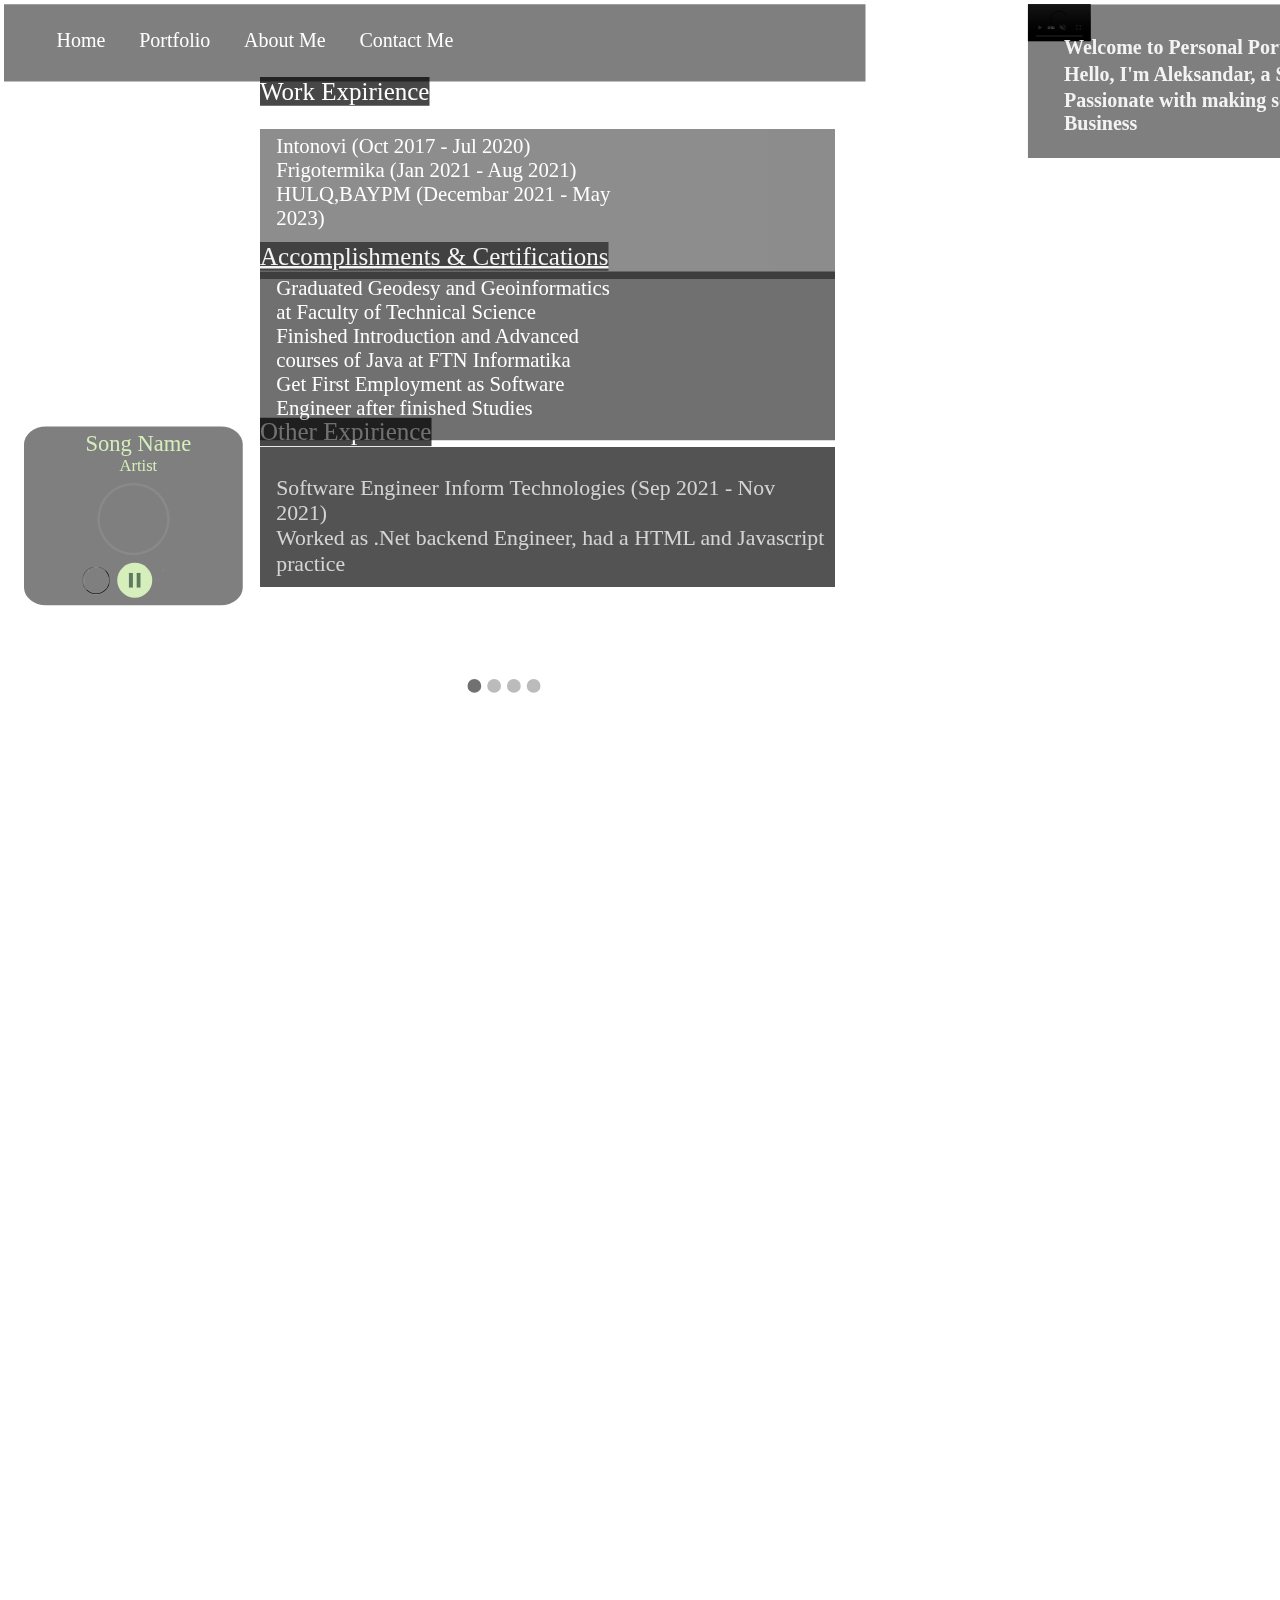
==== commit 1dc952a5: "Update indexAboutMe.html - Label changes for HULQ, BAYPM" ====
--- a/indexAboutMe.html
+++ b/indexAboutMe.html
@@ -64,9 +64,7 @@
                         <br>
                         Frigotermika (Jan 2021 - Aug 2021) 
                         <br>
-                        HULQ (Decembar 2021 - May 2022)
-                        <br>
-                        BAYPM (Decembar 2022 - May 2023)
+                        HULQ,BAYPM (Decembar 2021 - May 2023)
                     </div>
                     <div class="divExpirience1 IndividualTextFonts mySlidesLeftBackgroundExpirience fadeAboutMe">
                         <p>Business Software Engineer<br>
--- a/styles/stylesResponsive.css
+++ b/styles/stylesResponsive.css
@@ -1106,7 +1106,497 @@
 
 }
 
-
+@media (min-width: 600px) and (max-width: 650px) {
+  
+  
+  .contentLeftSide{
+    margin-bottom: 124.7%;
+      display: flex;
+      position: fixed;
+      width: 100%;
+  }
+  
+    .Hobbies{
+      display: none;
+    }
+  
+    .labelForHobbies{
+      display: none;
+    }
+  
+    .labelForTechnologies {
+      position: absolute;
+      margin-left: 36.5%;
+      margin-top: 54.5%;
+      font-size: 100px;
+      font-style: normal;
+      color: white;
+      opacity: 0.9;
+      background: rgb(25,21,20);
+    background: rgba(0, 0, 0, 0.8);
+      z-index: 3;
+    }
+    
+    .Technologies{
+      width: 1900px;
+      height: 455px;
+      font-size: 70px;
+      margin-left: 13%;
+      margin-top: 61.5%;
+      border-radius: 3%;
+      position: absolute;
+      opacity: 0.75;
+      overflow: hidden;
+      z-index: 3;
+      color: white;
+      background: rgb(25,21,20);
+    background: rgba(0, 0, 0, 0.8);
+    }
+  
+    .labelForIntro{
+      position: absolute;
+      margin-left: 36.5%;
+      margin-top: 15.85%;
+      font-size: 100px;
+      font-style: normal;
+      color: white;
+      opacity: 0.9;
+      background: rgb(25,21,20);
+    background: rgba(0, 0, 0, 0.8);
+      z-index: 3;
+    }
+       
+    .Introduction {
+      border-radius: 3%;
+      width: 1900px;
+      height: 800px;
+      font-size: 90px;
+      margin-left: 13%;
+      margin-top: 22.5%;
+      position: absolute;
+      opacity: 0.75;
+      overflow: hidden;
+      z-index: 3;
+      color: white;
+      background: rgb(25,21,20);
+    background: rgba(0, 0, 0, 0.8);
+    }
+  
+    .Expirience{
+      border-radius: 3%;
+      width: 1900px;
+      height: 580px;
+      font-size: 70px;
+      margin-left: 13%;
+      margin-top: 24.5%;
+      position: absolute;
+      opacity: 0.75;
+      overflow: hidden;
+      z-index: 3;
+      color: white;
+      background: rgb(25,21,20);
+      background: rgba(0, 0, 0, 0.8);
+    }
+  
+    .labelForExpirience {
+      position: absolute;
+      margin-left: 36.5%;
+      margin-top: 16.85%;
+      font-size: 100px;
+      font-style: normal;
+      color: white;
+      opacity: 0.9;
+      background: rgb(25,21,20);
+      background: rgba(0, 0, 0, 0.8);
+      z-index: 3;
+  }
+  
+  .Certification{
+    width: 1900px;
+    height: 650px;
+    font-size: 70px;
+    margin-left: 13%;
+    margin-top: 55.5%;
+    position: absolute;
+    border-radius: 3%;
+    opacity: 0.75;
+    overflow: hidden;
+    z-index: 3;
+    color: white;
+    background: rgb(25,21,20);
+    background: rgba(0, 0, 0, 0.8);
+  }
+  
+    .labelForCertification {
+      position: absolute;
+      margin-left: 20.8%;
+      margin-top: 49.5%;
+      font-size: 87px;
+      font-style: normal;
+      color: white;
+      opacity: 0.9;
+      background: rgb(25,21,20);
+      background: rgba(0, 0, 0, 0.8);
+      z-index: 3;
+      width: 58.5%;
+  }
+
+  .audioContainer{
+    position: absolute;
+    float: left;
+    margin-left: 32%;
+    margin-top: 84%;
+    width: 875px;
+    height: 715px;
+    background: rgb(25,21,20); /* Fallback color */
+    background: rgba(0, 0, 0, 0.5); /* Black background with 0.5 opacity */
+    box-shadow:  0 40px 100px rgba(255,255,255, 0.01);
+    overflow: hidden;
+    color: #d5eebb;
+    margin-bottom: 1200px;
+    border-radius: 0.1%;
+    z-index: 2;
+    border-radius: 10%;
+  }
+  
+  .OtherExpirience{
+    display: none;
+  }
+  
+  .labelForOther{
+    display: none;
+  }
+  
+  }
+
+  @media (min-width: 650px) and (max-width: 700px) {
+  
+  
+    .contentLeftSide{
+      margin-bottom: 124.7%;
+        display: flex;
+        position: fixed;
+        width: 100%;
+    }
+    
+      .Hobbies{
+        display: none;
+      }
+    
+      .labelForHobbies{
+        display: none;
+      }
+    
+      .labelForTechnologies {
+        position: absolute;
+        margin-left: 36.5%;
+        margin-top: 54.5%;
+        font-size: 100px;
+        font-style: normal;
+        color: white;
+        opacity: 0.9;
+        background: rgb(25,21,20);
+      background: rgba(0, 0, 0, 0.8);
+        z-index: 3;
+      }
+      
+      .Technologies{
+        width: 1900px;
+        height: 455px;
+        font-size: 70px;
+        margin-left: 13%;
+        margin-top: 61.5%;
+        border-radius: 3%;
+        position: absolute;
+        opacity: 0.75;
+        overflow: hidden;
+        z-index: 3;
+        color: white;
+        background: rgb(25,21,20);
+      background: rgba(0, 0, 0, 0.8);
+      }
+    
+      .labelForIntro{
+        position: absolute;
+        margin-left: 36.5%;
+        margin-top: 15.85%;
+        font-size: 100px;
+        font-style: normal;
+        color: white;
+        opacity: 0.9;
+        background: rgb(25,21,20);
+      background: rgba(0, 0, 0, 0.8);
+        z-index: 3;
+      }
+         
+      .Introduction {
+        border-radius: 3%;
+        width: 1900px;
+        height: 800px;
+        font-size: 90px;
+        margin-left: 13%;
+        margin-top: 22.5%;
+        position: absolute;
+        opacity: 0.75;
+        overflow: hidden;
+        z-index: 3;
+        color: white;
+        background: rgb(25,21,20);
+      background: rgba(0, 0, 0, 0.8);
+      }
+    
+      .Expirience{
+        border-radius: 3%;
+        width: 1900px;
+        height: 580px;
+        font-size: 70px;
+        margin-left: 13%;
+        margin-top: 24.5%;
+        position: absolute;
+        opacity: 0.75;
+        overflow: hidden;
+        z-index: 3;
+        color: white;
+        background: rgb(25,21,20);
+        background: rgba(0, 0, 0, 0.8);
+      }
+    
+      .labelForExpirience {
+        position: absolute;
+        margin-left: 36.5%;
+        margin-top: 16.85%;
+        font-size: 100px;
+        font-style: normal;
+        color: white;
+        opacity: 0.9;
+        background: rgb(25,21,20);
+        background: rgba(0, 0, 0, 0.8);
+        z-index: 3;
+    }
+    
+    .Certification{
+      width: 1900px;
+      height: 650px;
+      font-size: 70px;
+      margin-left: 13%;
+      margin-top: 55.5%;
+      position: absolute;
+      border-radius: 3%;
+      opacity: 0.75;
+      overflow: hidden;
+      z-index: 3;
+      color: white;
+      background: rgb(25,21,20);
+      background: rgba(0, 0, 0, 0.8);
+    }
+    
+      .labelForCertification {
+        position: absolute;
+        margin-left: 20.8%;
+        margin-top: 49.5%;
+        font-size: 87px;
+        font-style: normal;
+        color: white;
+        opacity: 0.9;
+        background: rgb(25,21,20);
+        background: rgba(0, 0, 0, 0.8);
+        z-index: 3;
+        width: 58.5%;
+    }
+  
+    .audioContainer{
+      position: absolute;
+      float: left;
+      margin-left: 32%;
+      margin-top: 84%;
+      width: 875px;
+      height: 715px;
+      background: rgb(25,21,20); /* Fallback color */
+      background: rgba(0, 0, 0, 0.5); /* Black background with 0.5 opacity */
+      box-shadow:  0 40px 100px rgba(255,255,255, 0.01);
+      overflow: hidden;
+      color: #d5eebb;
+      margin-bottom: 1200px;
+      border-radius: 0.1%;
+      z-index: 2;
+      border-radius: 10%;
+    }
+    
+    .OtherExpirience{
+      display: none;
+    }
+    
+    .labelForOther{
+      display: none;
+    }
+    
+    }
+
+    @media (min-width: 700px) and (max-width: 850px) {
+  
+  
+      .contentLeftSide{
+        margin-bottom: 124.7%;
+          display: flex;
+          position: fixed;
+          width: 100%;
+      }
+      
+        .Hobbies{
+          display: none;
+        }
+      
+        .labelForHobbies{
+          display: none;
+        }
+      
+        .labelForTechnologies {
+          position: absolute;
+          margin-left: 36.5%;
+          margin-top: 54.5%;
+          font-size: 100px;
+          font-style: normal;
+          color: white;
+          opacity: 0.9;
+          background: yellow;
+          background: yellow;
+          z-index: 3;
+        }
+        
+        .Technologies{
+          width: 1900px;
+          height: 455px;
+          font-size: 70px;
+          margin-left: 13%;
+          margin-top: 61.5%;
+          border-radius: 3%;
+          position: absolute;
+          opacity: 0.75;
+          overflow: hidden;
+          z-index: 3;
+          color: white;
+          background: rgb(25,21,20);
+        background: rgba(0, 0, 0, 0.8);
+        }
+      
+        .labelForIntro{
+          position: absolute;
+          margin-left: 36.5%;
+          margin-top: 15.85%;
+          font-size: 100px;
+          font-style: normal;
+          color: white;
+          opacity: 0.9;
+          background: rgb(25,21,20);
+        background: rgba(0, 0, 0, 0.8);
+          z-index: 3;
+        }
+           
+        .Introduction {
+          border-radius: 3%;
+          width: 1900px;
+          height: 800px;
+          font-size: 90px;
+          margin-left: 13%;
+          margin-top: 22.5%;
+          position: absolute;
+          opacity: 0.75;
+          overflow: hidden;
+          z-index: 3;
+          color: white;
+          background: rgb(25,21,20);
+        background: rgba(0, 0, 0, 0.8);
+        }
+      
+        .Expirience{
+          border-radius: 3%;
+          width: 2350px;
+          height: 580px;
+          font-size: 70px;
+          margin-left: 13%;
+          margin-top: 18%;
+          position: absolute;
+          opacity: 0.75;
+          overflow: hidden;
+          z-index: 3;
+          color: white;
+          background: rgb(25,21,20);
+        background: rgba(0, 0, 0, 0.8);
+        }
+      
+        .labelForExpirience {
+          position: absolute;
+          margin-left: 36.5%;
+          margin-top: 12%;
+          font-size: 100px;
+          font-style: normal;
+          color: white;
+          opacity: 0.9;
+          background: rgb(25,21,20);
+          background: rgba(0, 0, 0, 0.8);
+          z-index: 3;
+      }
+      
+      .Certification{
+        width: 2350px;
+        height: 650px;
+        font-size: 70px;
+        margin-left: 13%;
+        margin-top: 44%;
+        position: absolute;
+        border-radius: 3%;
+        opacity: 0.75;
+        overflow: hidden;
+        z-index: 3;
+        color: white;
+        background: rgb(25,21,20);
+        background: rgba(0, 0, 0, 0.8);
+      }
+      
+        .labelForCertification {
+          position: absolute;
+          margin-left: 20.8%;
+          margin-top: 39%;
+          font-size: 87px;
+          font-style: normal;
+          color: white;
+          opacity: 0.9;
+          background: rgb(25,21,20);
+          background: rgba(0, 0, 0, 0.8);
+          z-index: 3;
+          width: 58.5%;
+      }
+    
+      .audioContainer{
+        position: absolute;
+        float: left;
+        margin-left: 35%;
+        margin-top: 65%;
+        width: 875px;
+        height: 715px;
+        background: rgb(25,21,20); /* Fallback color */
+        background: rgba(0, 0, 0, 0.5); /* Black background with 0.5 opacity */
+        box-shadow:  0 40px 100px rgba(255,255,255, 0.01);
+        overflow: hidden;
+        color: #d5eebb;
+        margin-bottom: 1200px;
+        border-radius: 0.1%;
+        z-index: 2;
+        border-radius: 10%;
+      }
+      
+      .OtherExpirience{
+        display: none;
+      }
+      
+      .labelForOther{
+        display: none;
+      }
+      
+      }
+    
+  
+  
 
         
  @media (min-width: 427px) and (max-width: 429px) {
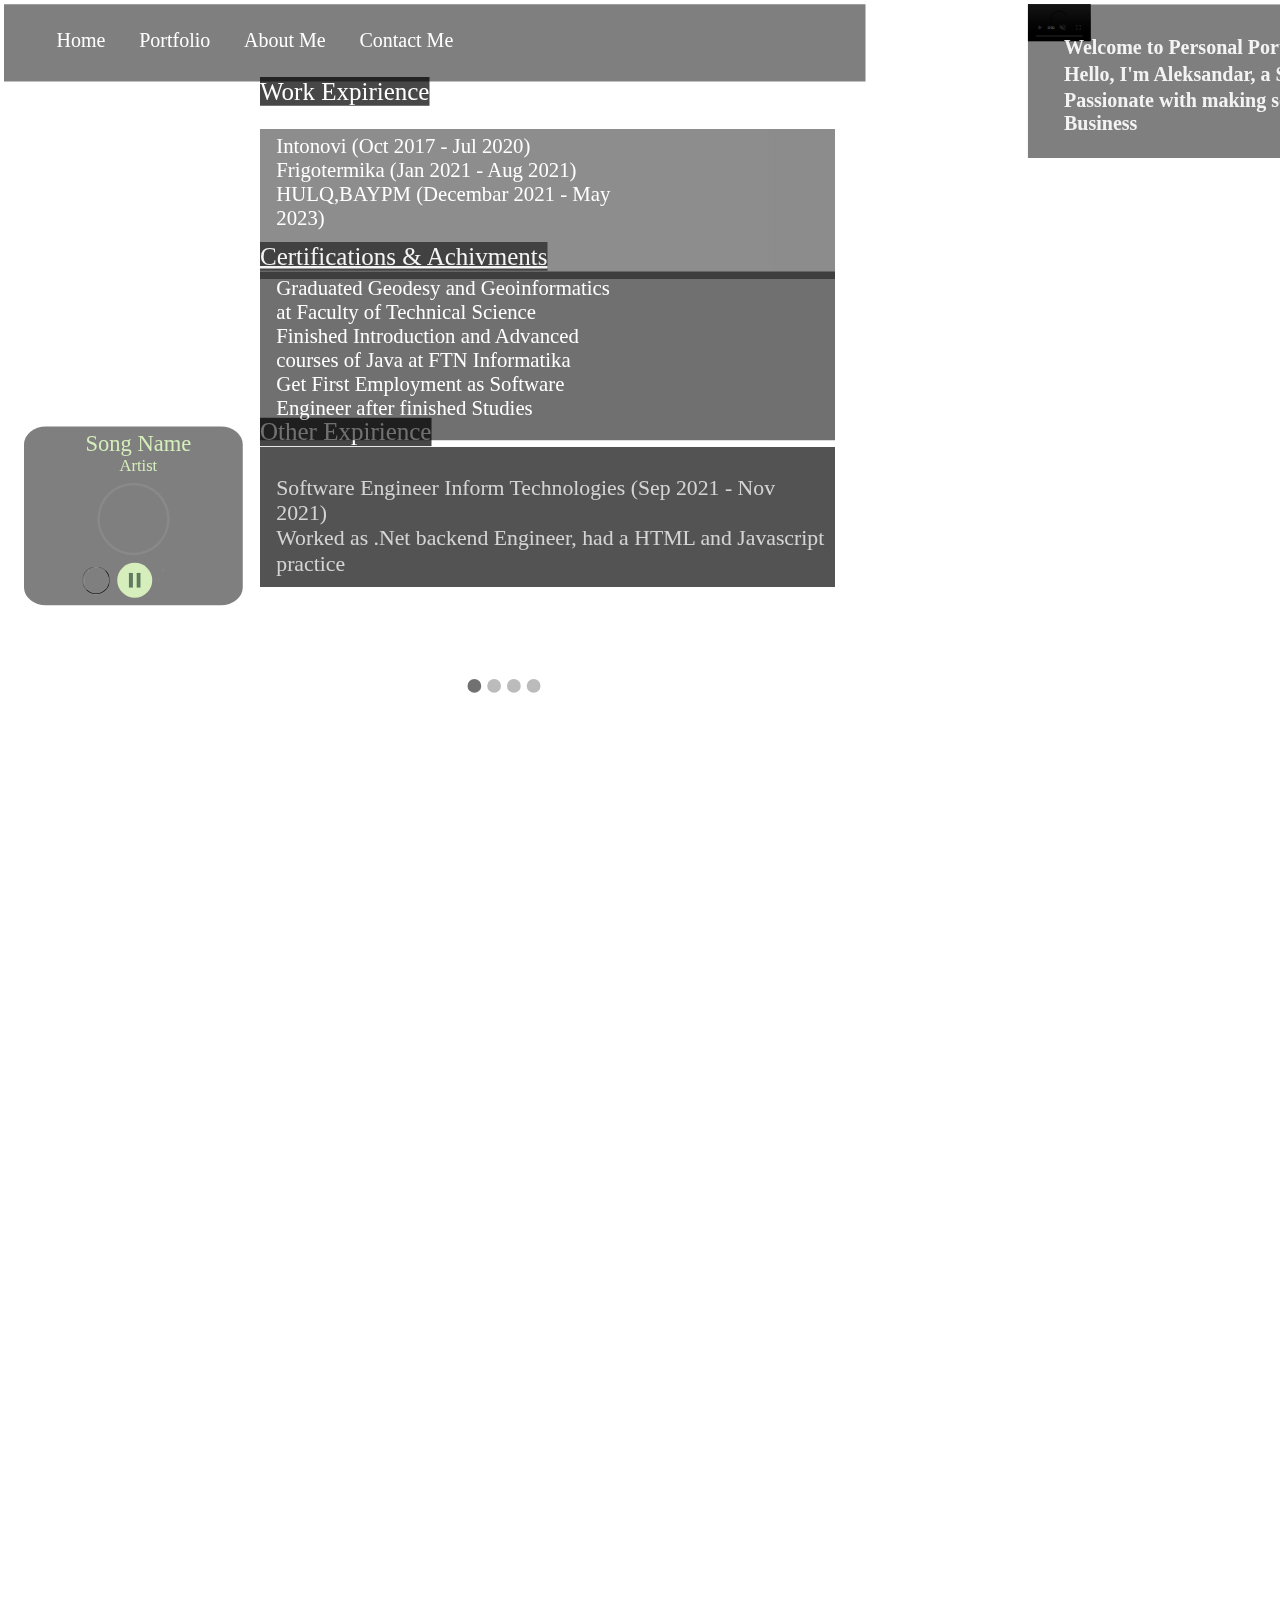
==== commit aa947d97: "Update indexAboutMe.html - Achivments and Certifications label change" ====
--- a/indexAboutMe.html
+++ b/indexAboutMe.html
@@ -59,12 +59,12 @@
             <div class="Expirience">
                 <div class="fadeAboutMe">
                     <div class="divExpirience2 mySlidesLeftBackgroundExpirience fadeAboutMe classForIntroExpirience">
-                     
                         Intonovi (Oct 2017 - Jul 2020) 
                         <br>
                         Frigotermika (Jan 2021 - Aug 2021) 
                         <br>
                         HULQ,BAYPM (Decembar 2021 - May 2023)
+                        <br>
                     </div>
                     <div class="divExpirience1 IndividualTextFonts mySlidesLeftBackgroundExpirience fadeAboutMe">
                         <p>Business Software Engineer<br>
@@ -92,7 +92,7 @@
                 </div>
             </div>
             <a href="https://drive.google.com/drive/folders/10qdx9jmF8ZA6MJ1fLn_G2W47fOdehqjl?usp=sharing" target="_blank"
-                class="labelForCertification">Accomplishments & Certifications</a>
+                class="labelForCertification"> Certifications & Achivments</a>
             <div class="Certification">
                 <div class="fadeAboutMe">
                     <div class="divExpirience2 fadeAboutMe mySlidesLeftBackgroundCertifications">
--- a/styles/stylesResponsive.css
+++ b/styles/stylesResponsive.css
@@ -22,6 +22,10 @@
 
      } 
     }
+
+    
+   
+
 
     
 
@@ -1452,23 +1456,23 @@
       
         .labelForTechnologies {
           position: absolute;
-          margin-left: 36.5%;
-          margin-top: 54.5%;
+          margin-left: 41.5%;
+          margin-top: 43.5%;
           font-size: 100px;
           font-style: normal;
           color: white;
           opacity: 0.9;
-          background: yellow;
-          background: yellow;
+          background: rgb(25,21,20);
+          background: rgba(0, 0, 0, 0.8);
           z-index: 3;
         }
         
         .Technologies{
-          width: 1900px;
+          width: 2350px;
           height: 455px;
           font-size: 70px;
-          margin-left: 13%;
-          margin-top: 61.5%;
+          margin-left: 15%;
+          margin-top: 48.5%;
           border-radius: 3%;
           position: absolute;
           opacity: 0.75;
@@ -1476,29 +1480,29 @@
           z-index: 3;
           color: white;
           background: rgb(25,21,20);
-        background: rgba(0, 0, 0, 0.8);
+          background: rgba(0, 0, 0, 0.8);
         }
       
         .labelForIntro{
           position: absolute;
-          margin-left: 36.5%;
-          margin-top: 15.85%;
+          margin-left: 41.5%;
+          margin-top: 12.85%;
           font-size: 100px;
           font-style: normal;
           color: white;
           opacity: 0.9;
           background: rgb(25,21,20);
-        background: rgba(0, 0, 0, 0.8);
+          background: rgba(0, 0, 0, 0.8);
           z-index: 3;
         }
            
         .Introduction {
           border-radius: 3%;
-          width: 1900px;
+          width: 2350px;
           height: 800px;
           font-size: 90px;
           margin-left: 13%;
-          margin-top: 22.5%;
+          margin-top: 18.5%;
           position: absolute;
           opacity: 0.75;
           overflow: hidden;
@@ -1595,7 +1599,170 @@
       
       }
     
+      @media (min-width: 850px) and (max-width: 1000px) {
   
+  
+        .contentLeftSide{
+          margin-bottom: 124.7%;
+            display: flex;
+            position: fixed;
+            width: 100%;
+        }
+        
+          .Hobbies{
+            display: none;
+          }
+        
+          .labelForHobbies{
+            display: none;
+          }
+        
+          .labelForTechnologies {
+            position: absolute;
+            margin-left: 36.5%;
+            margin-top: 54.5%;
+            font-size: 100px;
+            font-style: normal;
+            color: white;
+            opacity: 0.9;
+            background: yellow;
+            background: yellow;
+            z-index: 3;
+          }
+          
+          .Technologies{
+            width: 1900px;
+            height: 455px;
+            font-size: 70px;
+            margin-left: 13%;
+            margin-top: 61.5%;
+            border-radius: 3%;
+            position: absolute;
+            opacity: 0.75;
+            overflow: hidden;
+            z-index: 3;
+            color: white;
+            background: rgb(25,21,20);
+          background: rgba(0, 0, 0, 0.8);
+          }
+        
+          .labelForIntro{
+            position: absolute;
+            margin-left: 36.5%;
+            margin-top: 15.85%;
+            font-size: 100px;
+            font-style: normal;
+            color: white;
+            opacity: 0.9;
+            background: rgb(25,21,20);
+          background: rgba(0, 0, 0, 0.8);
+            z-index: 3;
+          }
+             
+          .Introduction {
+            border-radius: 3%;
+            width: 1900px;
+            height: 800px;
+            font-size: 90px;
+            margin-left: 13%;
+            margin-top: 22.5%;
+            position: absolute;
+            opacity: 0.75;
+            overflow: hidden;
+            z-index: 3;
+            color: white;
+            background: rgb(25,21,20);
+          background: rgba(0, 0, 0, 0.8);
+          }
+        
+          .Expirience{
+            border-radius: 3%;
+            width: 2350px;
+            height: 580px;
+            font-size: 70px;
+            margin-left: 13%;
+            margin-top: 18%;
+            position: absolute;
+            opacity: 0.75;
+            overflow: hidden;
+            z-index: 3;
+            color: white;
+            background: rgb(25,21,20);
+          background: rgba(0, 0, 0, 0.8);
+          }
+        
+          .labelForExpirience {
+            position: absolute;
+            margin-left: 36.5%;
+            margin-top: 12%;
+            font-size: 100px;
+            font-style: normal;
+            color: white;
+            opacity: 0.9;
+            background: rgb(25,21,20);
+            background: rgba(0, 0, 0, 0.8);
+            z-index: 3;
+        }
+        
+        .Certification{
+          width: 2350px;
+          height: 650px;
+          font-size: 70px;
+          margin-left: 13%;
+          margin-top: 44%;
+          position: absolute;
+          border-radius: 3%;
+          opacity: 0.75;
+          overflow: hidden;
+          z-index: 3;
+          color: white;
+          background: rgb(25,21,20);
+          background: rgba(0, 0, 0, 0.8);
+        }
+        
+          .labelForCertification {
+            position: absolute;
+            margin-left: 20.8%;
+            margin-top: 39%;
+            font-size: 87px;
+            font-style: normal;
+            color: white;
+            opacity: 0.9;
+            background: rgb(25,21,20);
+            background: rgba(0, 0, 0, 0.8);
+            z-index: 3;
+            width: 58.5%;
+        }
+      
+        .audioContainer{
+          position: absolute;
+          float: left;
+          margin-left: 35%;
+          margin-top: 65%;
+          width: 875px;
+          height: 715px;
+          background: rgb(25,21,20); /* Fallback color */
+          background: rgba(0, 0, 0, 0.5); /* Black background with 0.5 opacity */
+          box-shadow:  0 40px 100px rgba(255,255,255, 0.01);
+          overflow: hidden;
+          color: #d5eebb;
+          margin-bottom: 1200px;
+          border-radius: 0.1%;
+          z-index: 2;
+          border-radius: 10%;
+        }
+        
+        .OtherExpirience{
+          display: none;
+        }
+        
+        .labelForOther{
+          display: none;
+        }
+        
+        }
+      
+     
   
 
         
@@ -5448,6 +5615,22 @@
    
  }
 
+ @media only screen and (max-width: 393px){
+.labelForCertification {
+    position: absolute;
+    margin-left: 9%;
+    margin-top: 64.2%;
+    font-size: 87px;
+    font-style: normal;
+    color: white;
+    opacity: 0.9;
+    background: yellow;
+    background: yellow;
+    z-index: 3;
+    width: 350%;
+}
+ }
+
 
 @media (min-width: 315px) and (max-width: 325px) {
   .divForPortfolio{
@@ -5565,7 +5748,7 @@
   background: rgb(25,21,20);
   background: rgba(0, 0, 0, 0.8);
   z-index: 3;
-  width: 90%;
+  width: 94%;
 }
 
 .Introduction {
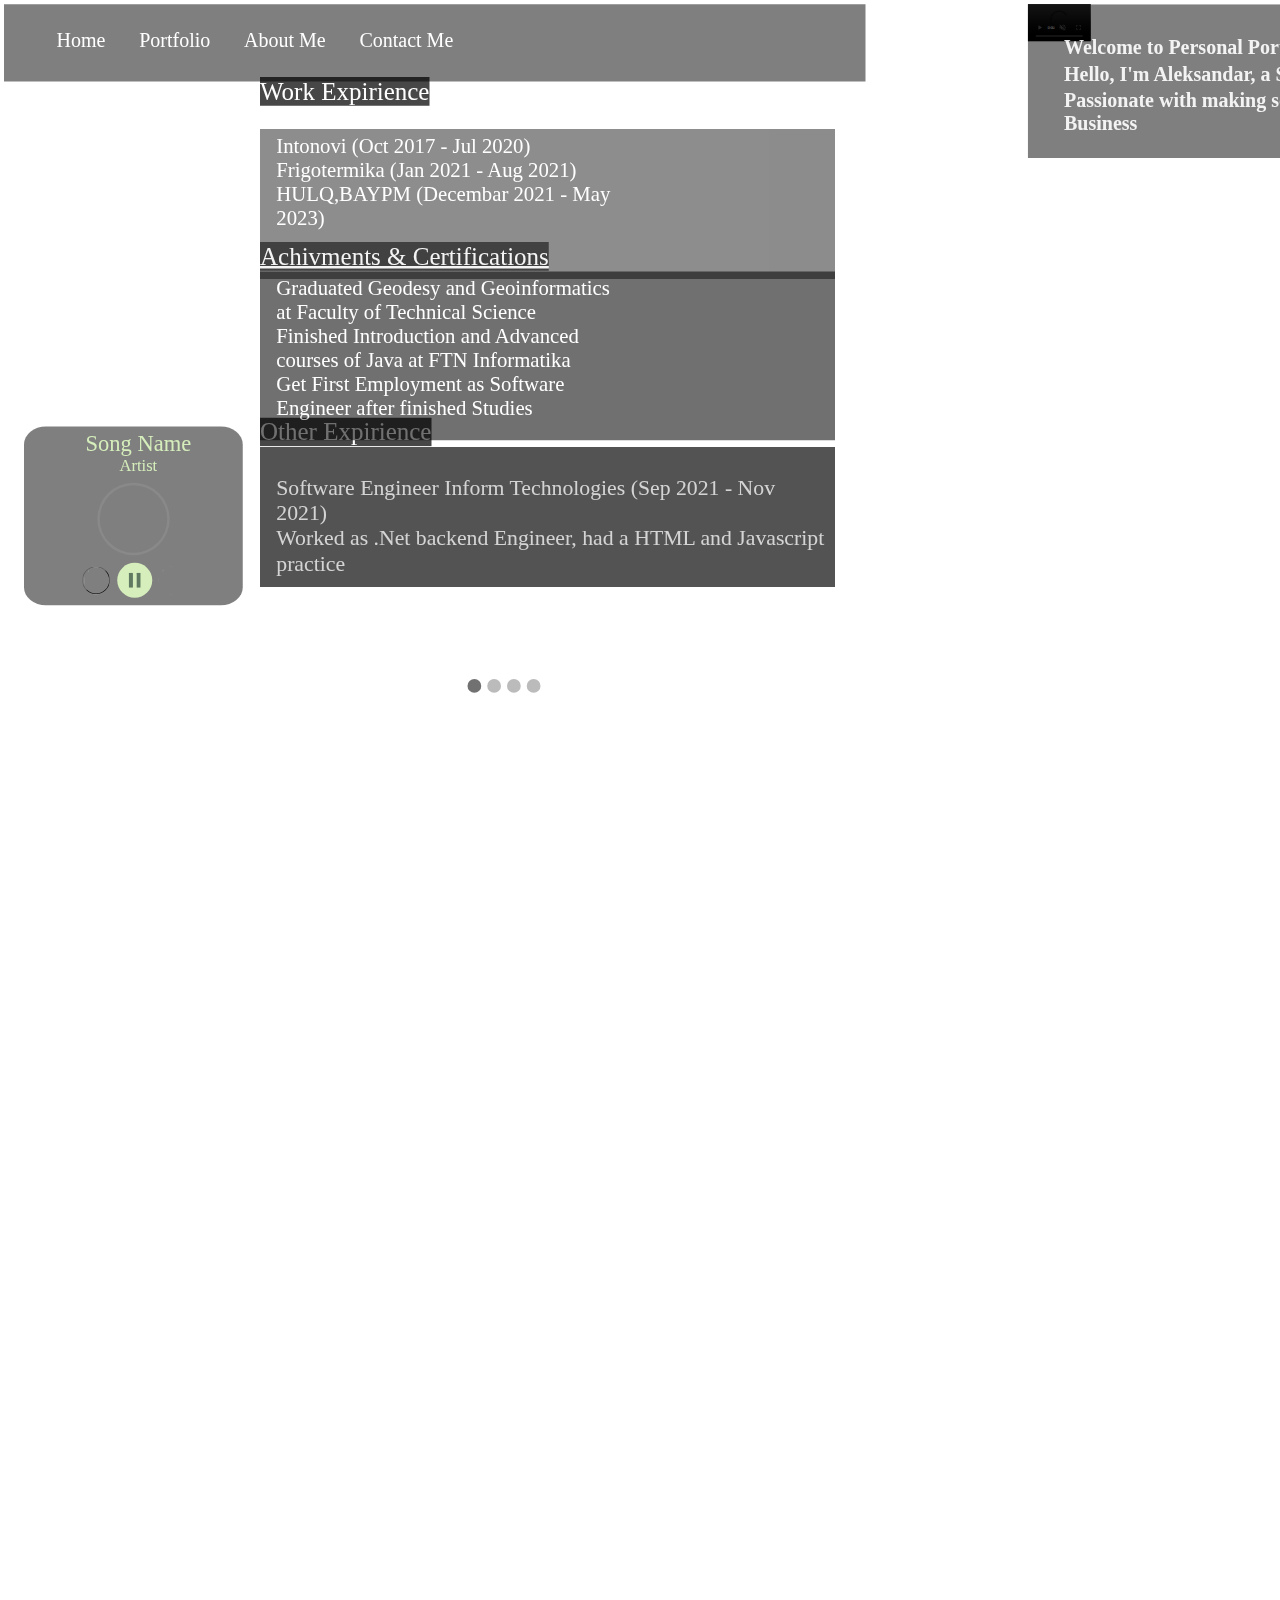
==== commit fffe630f: "Update indexAboutMe.html" ====
--- a/indexAboutMe.html
+++ b/indexAboutMe.html
@@ -92,7 +92,7 @@
                 </div>
             </div>
             <a href="https://drive.google.com/drive/folders/10qdx9jmF8ZA6MJ1fLn_G2W47fOdehqjl?usp=sharing" target="_blank"
-                class="labelForCertification"> Certifications & Achivments</a>
+                class="labelForCertification">Achivments & Certifications</a>
             <div class="Certification">
                 <div class="fadeAboutMe">
                     <div class="divExpirience2 fadeAboutMe mySlidesLeftBackgroundCertifications">
